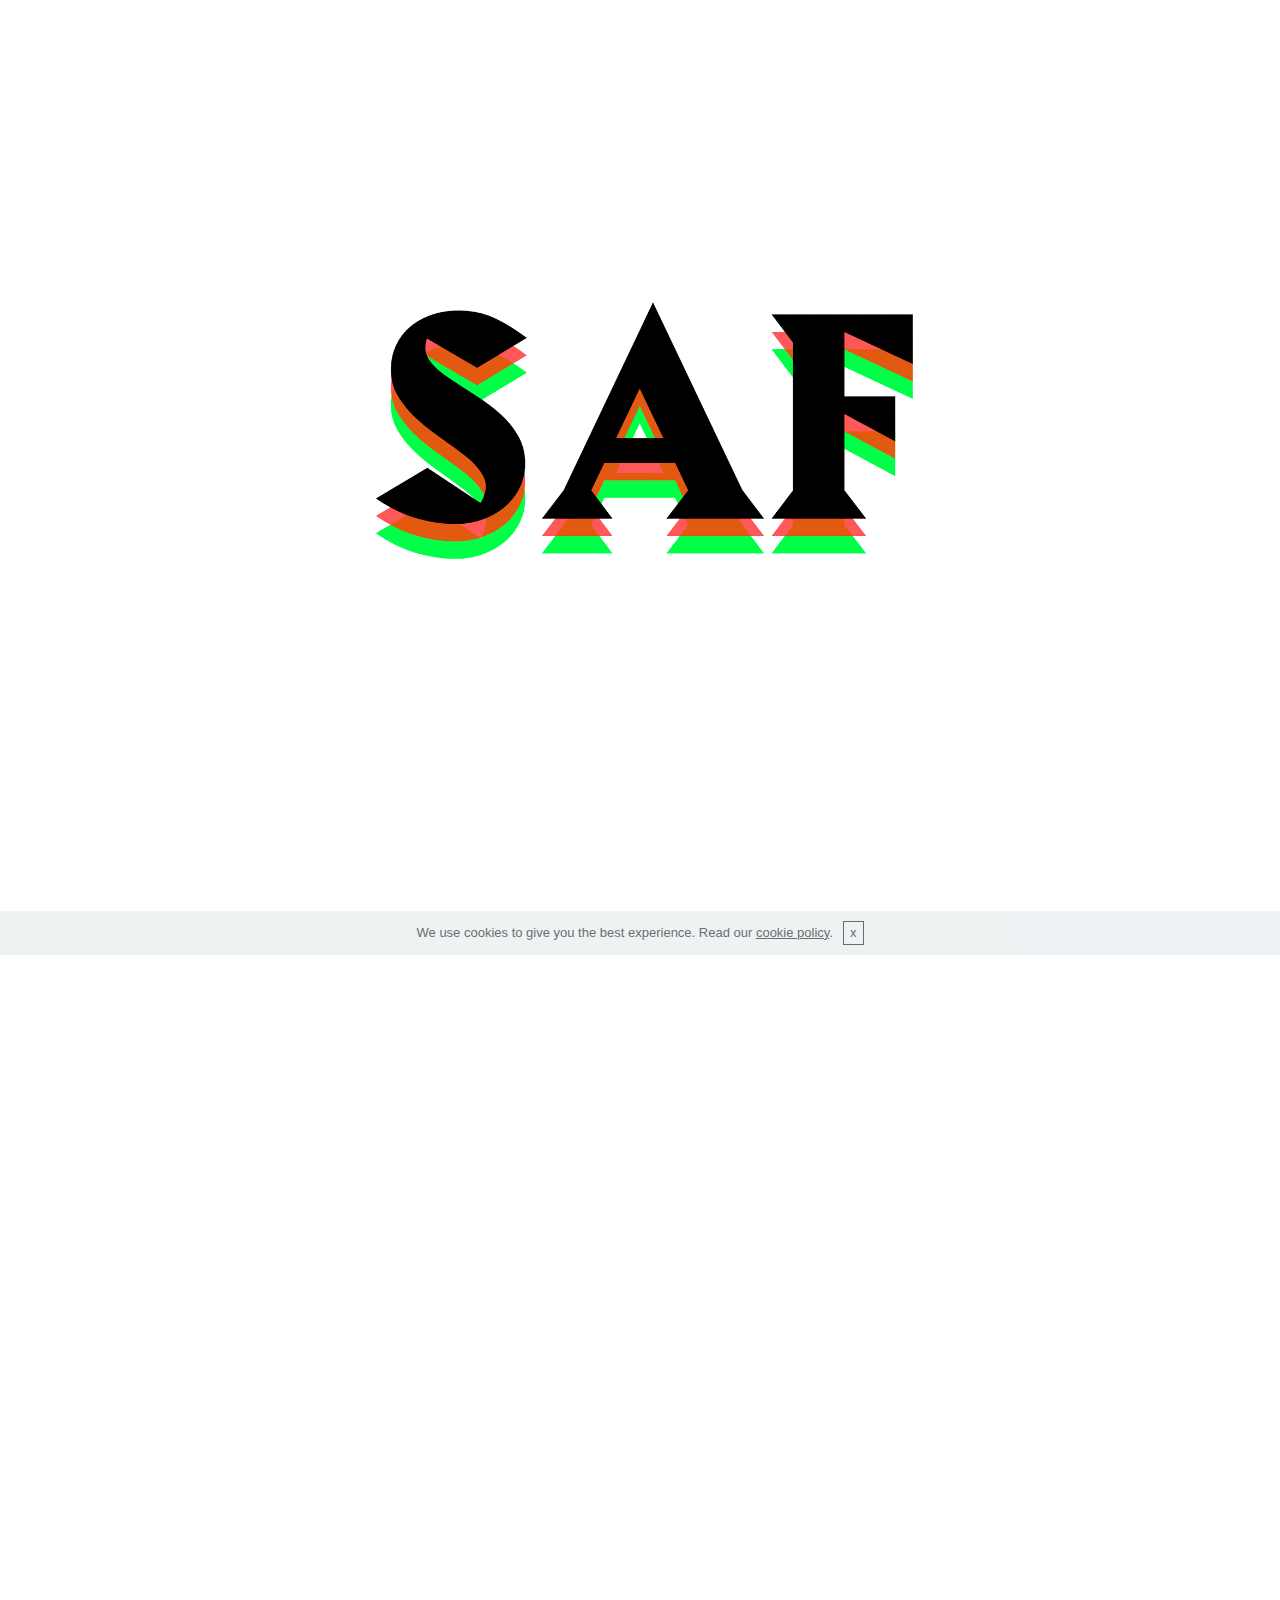
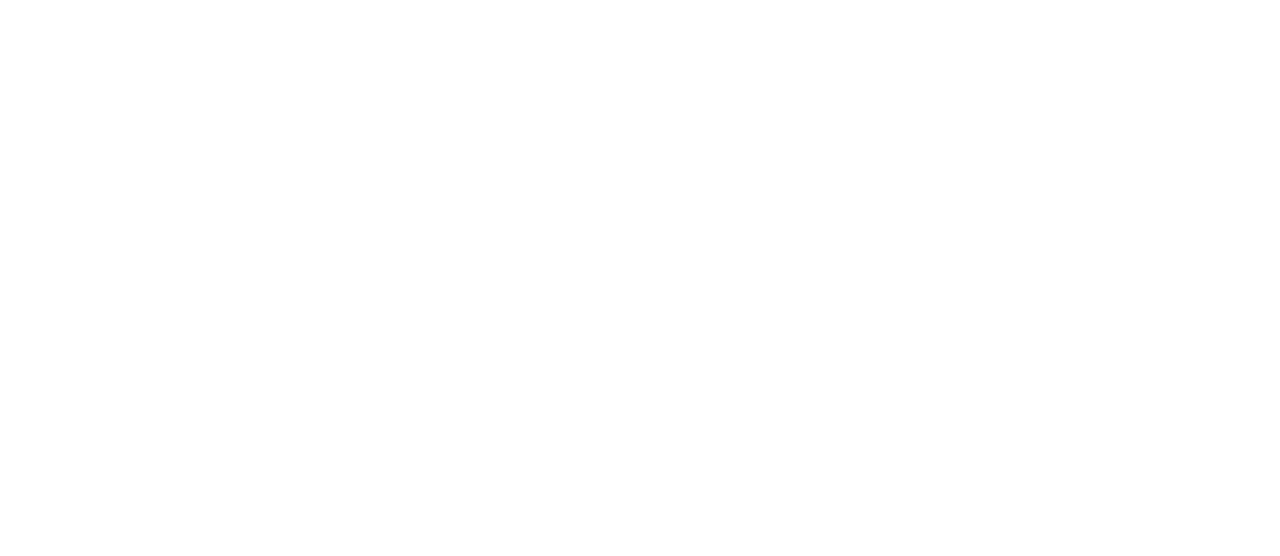
==== index.html @ 36c08fae "create github pages" ====
<!DOCTYPE html>
<html>
<head>
  <!-- Site made with Mobirise Website Builder v4.3.0, https://mobirise.com -->
  <meta charset="UTF-8">
  <meta http-equiv="X-UA-Compatible" content="IE=edge">
  <meta name="generator" content="Mobirise v4.3.0, mobirise.com">
  <meta name="viewport" content="width=device-width, initial-scale=1">
  <link rel="shortcut icon" href="assets/images/homepage-recovered-1.gif" type="image/x-icon">
  <meta name="description" content="">
  <title>Home</title>
  <link rel="stylesheet" href="assets/web/assets/mobirise-icons/mobirise-icons.css">
  <link rel="stylesheet" href="assets/tether/tether.min.css">
  <link rel="stylesheet" href="assets/bootstrap/css/bootstrap.min.css">
  <link rel="stylesheet" href="assets/bootstrap/css/bootstrap-grid.min.css">
  <link rel="stylesheet" href="assets/bootstrap/css/bootstrap-reboot.min.css">
  <link rel="stylesheet" href="assets/soundcloud-plugin/style.css">
  <link rel="stylesheet" href="assets/theme/css/style.css">
  <link href="assets/fonts/style.css" rel="stylesheet">
  <link rel="stylesheet" href="assets/mobirise/css/mbr-additional.css" type="text/css">
  
  
  
</head>
<body>

<!-- Google Analytics -->
<!-- Global Site Tag (gtag.js) - Google Analytics -->
<script async src="https://www.googletagmanager.com/gtag/js?id=UA-107715983-1"></script>
<script>
  window.dataLayer = window.dataLayer || [];
  function gtag(){dataLayer.push(arguments);}
  gtag('js', new Date());

  gtag('config', 'UA-107715983-1');
</script>

<!-- /Google Analytics -->


<section class="header4 cid-qJE13JvH3o mbr-fullscreen" id="header4-2g" data-rv-view="550">

    

    

    <div class="container">
        <div class="row justify-content-md-center">
            <div class="media-content col-md-10">
                
                
                <div class="mbr-text align-center mbr-white pb-3">
                    
                </div>
                
            </div>
        
            <div class="mbr-figure pt-5" style="width: 55%;">
                <a href="page1.html"><img src="assets/images/homepage-recovered-2.gif" alt="Mobirise" title="" media-simple="true"></a>
            </div>
        </div>
    </div>
</section>

<section class="engine"><a href="https://mobirise.co/i">build your own website for free</a></section><section class="mbr-section article content3 cid-qKWff7gWiV" id="content3-50" data-rv-view="553">
      
     

    <div class="container">
        <div class="media-container-row">
            <div class="row col-12 col-md-8">
                <div class="col-12 col-md-6 pr-lg-4 mbr-text mbr-fonts-style display-7"></div>
                <div class="col-12 col-md-6 pl-lg-4 mbr-text mbr-fonts-style display-7"></div>
            </div>
        </div>
    </div>
</section>

<section class="mbr-section article content3 cid-qKWffiNPc0" id="content3-52" data-rv-view="554">
      
     

    <div class="container">
        <div class="media-container-row">
            <div class="row col-12 col-md-8">
                <div class="col-12 col-md-6 pr-lg-4 mbr-text mbr-fonts-style display-7"></div>
                <div class="col-12 col-md-6 pl-lg-4 mbr-text mbr-fonts-style display-7"></div>
            </div>
        </div>
    </div>
</section>

<section class="mbr-section article content3 cid-qKWffiV5rG" id="content3-53" data-rv-view="555">
      
     

    <div class="container">
        <div class="media-container-row">
            <div class="row col-12 col-md-8">
                <div class="col-12 col-md-6 pr-lg-4 mbr-text mbr-fonts-style display-7"></div>
                <div class="col-12 col-md-6 pl-lg-4 mbr-text mbr-fonts-style display-7"></div>
            </div>
        </div>
    </div>
</section>

<section class="mbr-section article content3 cid-qKWffj2Pn0" id="content3-54" data-rv-view="556">
      
     

    <div class="container">
        <div class="media-container-row">
            <div class="row col-12 col-md-8">
                <div class="col-12 col-md-6 pr-lg-4 mbr-text mbr-fonts-style display-7"></div>
                <div class="col-12 col-md-6 pl-lg-4 mbr-text mbr-fonts-style display-7"></div>
            </div>
        </div>
    </div>
</section>

<section class="mbr-section article content3 cid-qKWffqukSW" id="content3-56" data-rv-view="557">
      
     

    <div class="container">
        <div class="media-container-row">
            <div class="row col-12 col-md-8">
                <div class="col-12 col-md-6 pr-lg-4 mbr-text mbr-fonts-style display-7"></div>
                <div class="col-12 col-md-6 pl-lg-4 mbr-text mbr-fonts-style display-7"></div>
            </div>
        </div>
    </div>
</section>

<section class="mbr-section article content3 cid-qKWffqznmw" id="content3-57" data-rv-view="558">
      
     

    <div class="container">
        <div class="media-container-row">
            <div class="row col-12 col-md-8">
                <div class="col-12 col-md-6 pr-lg-4 mbr-text mbr-fonts-style display-7"></div>
                <div class="col-12 col-md-6 pl-lg-4 mbr-text mbr-fonts-style display-7"></div>
            </div>
        </div>
    </div>
</section>

<section class="mbr-section article content3 cid-qKWffwe0BN" id="content3-59" data-rv-view="559">
      
     

    <div class="container">
        <div class="media-container-row">
            <div class="row col-12 col-md-8">
                <div class="col-12 col-md-6 pr-lg-4 mbr-text mbr-fonts-style display-7"></div>
                <div class="col-12 col-md-6 pl-lg-4 mbr-text mbr-fonts-style display-7"></div>
            </div>
        </div>
    </div>
</section>

<section class="mbr-section article content3 cid-qKWffCj4OP" id="content3-5b" data-rv-view="560">
      
     

    <div class="container">
        <div class="media-container-row">
            <div class="row col-12 col-md-8">
                <div class="col-12 col-md-6 pr-lg-4 mbr-text mbr-fonts-style display-7"></div>
                <div class="col-12 col-md-6 pl-lg-4 mbr-text mbr-fonts-style display-7"></div>
            </div>
        </div>
    </div>
</section>

<section class="header6 cid-qKWg7ZtNxW" data-bg-video="https://youtu.be/Cw1o5tjTwX0" id="header6-5h" data-rv-view="561">

    

    <div class="mbr-overlay" style="opacity: 1; background-color: rgb(255, 255, 255);">
    </div>

    <div class="container">
        <div class="row justify-content-md-center">
            <div class="mbr-white col-md-10">
                
                
                
            </div>
        </div>
    </div>

    
</section>

<section class="cid-qKWkJ3s5T2" id="video3-5o" data-rv-view="565">

    
    
    <figure class="mbr-figure align-center container">
        <div class="video-block" style="width: 20%;">
            <div><iframe class="mbr-embedded-video" src="https://www.youtube.com/embed/Cw1o5tjTwX0?rel=0&amp;amp;showinfo=0&amp;autoplay=1&amp;loop=1&amp;playlist=Cw1o5tjTwX0" width="800" height="600" frameborder="0" allowfullscreen></iframe></div>
        </div>
    </figure>
</section>


  <script src="assets/web/assets/jquery/jquery.min.js"></script>
  <script src="assets/popper/popper.min.js"></script>
  <script src="assets/tether/tether.min.js"></script>
  <script src="assets/bootstrap/js/bootstrap.min.js"></script>
  <script src="assets/cookies-alert-plugin/cookies-alert-core.js"></script>
  <script src="assets/cookies-alert-plugin/cookies-alert-script.js"></script>
  <script src="assets/jquery-mb-ytplayer/jquery.mb.ytplayer.min.js"></script>
  <script src="assets/jquery-mb-vimeo_player/jquery.mb.vimeo_player.js"></script>
  <script src="assets/smooth-scroll/smooth-scroll.js"></script>
  <script src="assets/theme/js/script.js"></script>
  
  
<input name="cookieData" type="hidden" data-cookie-text="We use cookies to give you the best experience. Read our <a href='page7.html'>cookie policy</a>.">
  </body>
</html>
---- assets/web/assets/mobirise-icons/mobirise-icons.css ----
@font-face {
  font-family: 'MobiriseIcons';
  src:  url('mobirise-icons.eot?spat4u');
  src:  url('mobirise-icons.eot?spat4u#iefix') format('embedded-opentype'),
    url('mobirise-icons.ttf?spat4u') format('truetype'),
    url('mobirise-icons.woff?spat4u') format('woff'),
    url('mobirise-icons.svg?spat4u#MobiriseIcons') format('svg');
  font-weight: normal;
  font-style: normal;
}

[class^="mbri-"], [class*=" mbri-"] {
  /* use !important to prevent issues with browser extensions that change fonts */
  font-family: MobiriseIcons !important;
  speak: none;
  font-style: normal;
  font-weight: normal;
  font-variant: normal;
  text-transform: none;
  line-height: 1;

  /* Better Font Rendering =========== */
  -webkit-font-smoothing: antialiased;
  -moz-osx-font-smoothing: grayscale;
}

.mbri-add-submenu:before {
  content: "\e900";
}
.mbri-alert:before {
  content: "\e901";
}
.mbri-align-center:before {
  content: "\e902";
}
.mbri-align-justify:before {
  content: "\e903";
}
.mbri-align-left:before {
  content: "\e904";
}
.mbri-align-right:before {
  content: "\e905";
}
.mbri-android:before {
  content: "\e906";
}
.mbri-apple:before {
  content: "\e907";
}
.mbri-arrow-down:before {
  content: "\e908";
}
.mbri-arrow-next:before {
  content: "\e909";
}
.mbri-arrow-prev:before {
  content: "\e90a";
}
.mbri-arrow-up:before {
  content: "\e90b";
}
.mbri-bold:before {
  content: "\e90c";
}
.mbri-bookmark:before {
  content: "\e90d";
}
.mbri-bootstrap:before {
  content: "\e90e";
}
.mbri-briefcase:before {
  content: "\e90f";
}
.mbri-browse:before {
  content: "\e910";
}
.mbri-bulleted-list:before {
  content: "\e911";
}
.mbri-calendar:before {
  content: "\e912";
}
.mbri-camera:before {
  content: "\e913";
}
.mbri-cart-add:before {
  content: "\e914";
}
.mbri-cart-full:before {
  content: "\e915";
}
.mbri-cash:before {
  content: "\e916";
}
.mbri-change-style:before {
  content: "\e917";
}
.mbri-chat:before {
  content: "\e918";
}
.mbri-clock:before {
  content: "\e919";
}
.mbri-close:before {
  content: "\e91a";
}
.mbri-cloud:before {
  content: "\e91b";
}
.mbri-code:before {
  content: "\e91c";
}
.mbri-contact-form:before {
  content: "\e91d";
}
.mbri-credit-card:before {
  content: "\e91e";
}
.mbri-cursor-click:before {
  content: "\e91f";
}
.mbri-cust-feedback:before {
  content: "\e920";
}
.mbri-database:before {
  content: "\e921";
}
.mbri-delivery:before {
  content: "\e922";
}
.mbri-desktop:before {
  content: "\e923";
}
.mbri-devices:before {
  content: "\e924";
}
.mbri-down:before {
  content: "\e925";
}
.mbri-download:before {
  content: "\e989";
}
.mbri-drag-n-drop:before {
  content: "\e927";
}
.mbri-drag-n-drop2:before {
  content: "\e928";
}
.mbri-edit:before {
  content: "\e929";
}
.mbri-edit2:before {
  content: "\e92a";
}
.mbri-error:before {
  content: "\e92b";
}
.mbri-extension:before {
  content: "\e92c";
}
.mbri-features:before {
  content: "\e92d";
}
.mbri-file:before {
  content: "\e92e";
}
.mbri-flag:before {
  content: "\e92f";
}
.mbri-folder:before {
  content: "\e930";
}
.mbri-gift:before {
  content: "\e931";
}
.mbri-github:before {
  content: "\e932";
}
.mbri-globe:before {
  content: "\e933";
}
.mbri-globe-2:before {
  content: "\e934";
}
.mbri-growing-chart:before {
  content: "\e935";
}
.mbri-hearth:before {
  content: "\e936";
}
.mbri-help:before {
  content: "\e937";
}
.mbri-home:before {
  content: "\e938";
}
.mbri-hot-cup:before {
  content: "\e939";
}
.mbri-idea:before {
  content: "\e93a";
}
.mbri-image-gallery:before {
  content: "\e93b";
}
.mbri-image-slider:before {
  content: "\e93c";
}
.mbri-info:before {
  content: "\e93d";
}
.mbri-italic:before {
  content: "\e93e";
}
.mbri-key:before {
  content: "\e93f";
}
.mbri-laptop:before {
  content: "\e940";
}
.mbri-layers:before {
  content: "\e941";
}
.mbri-left-right:before {
  content: "\e942";
}
.mbri-left:before {
  content: "\e943";
}
.mbri-letter:before {
  content: "\e944";
}
.mbri-like:before {
  content: "\e945";
}
.mbri-link:before {
  content: "\e946";
}
.mbri-lock:before {
  content: "\e947";
}
.mbri-login:before {
  content: "\e948";
}
.mbri-logout:before {
  content: "\e949";
}
.mbri-magic-stick:before {
  content: "\e94a";
}
.mbri-map-pin:before {
  content: "\e94b";
}
.mbri-menu:before {
  content: "\e94c";
}
.mbri-mobile:before {
  content: "\e94d";
}
.mbri-mobile2:before {
  content: "\e94e";
}
.mbri-mobirise:before {
  content: "\e94f";
}
.mbri-more-horizontal:before {
  content: "\e950";
}
.mbri-more-vertical:before {
  content: "\e951";
}
.mbri-music:before {
  content: "\e952";
}
.mbri-new-file:before {
  content: "\e953";
}
.mbri-numbered-list:before {
  content: "\e954";
}
.mbri-opened-folder:before {
  content: "\e955";
}
.mbri-pages:before {
  content: "\e956";
}
.mbri-paper-plane:before {
  content: "\e957";
}
.mbri-paperclip:before {
  content: "\e958";
}
.mbri-photo:before {
  content: "\e959";
}
.mbri-photos:before {
  content: "\e95a";
}
.mbri-pin:before {
  content: "\e95b";
}
.mbri-play:before {
  content: "\e95c";
}
.mbri-plus:before {
  content: "\e95d";
}
.mbri-preview:before {
  content: "\e95e";
}
.mbri-print:before {
  content: "\e95f";
}
.mbri-protect:before {
  content: "\e960";
}
.mbri-question:before {
  content: "\e961";
}
.mbri-quote-left:before {
  content: "\e962";
}
.mbri-quote-right:before {
  content: "\e963";
}
.mbri-refresh:before {
  content: "\e964";
}
.mbri-responsive:before {
  content: "\e965";
}
.mbri-right:before {
  content: "\e966";
}
.mbri-rocket:before {
  content: "\e967";
}
.mbri-sad-face:before {
  content: "\e968";
}
.mbri-sale:before {
  content: "\e969";
}
.mbri-save:before {
  content: "\e96a";
}
.mbri-search:before {
  content: "\e96b";
}
.mbri-setting:before {
  content: "\e96c";
}
.mbri-setting2:before {
  content: "\e96d";
}
.mbri-setting3:before {
  content: "\e96e";
}
.mbri-share:before {
  content: "\e96f";
}
.mbri-shopping-bag:before {
  content: "\e970";
}
.mbri-shopping-basket:before {
  content: "\e971";
}
.mbri-shopping-cart:before {
  content: "\e972";
}
.mbri-sites:before {
  content: "\e973";
}
.mbri-smile-face:before {
  content: "\e974";
}
.mbri-speed:before {
  content: "\e975";
}
.mbri-star:before {
  content: "\e976";
}
.mbri-success:before {
  content: "\e977";
}
.mbri-sun:before {
  content: "\e978";
}
.mbri-sun2:before {
  content: "\e979";
}
.mbri-tablet:before {
  content: "\e97a";
}
.mbri-tablet-vertical:before {
  content: "\e97b";
}
.mbri-target:before {
  content: "\e97c";
}
.mbri-timer:before {
  content: "\e97d";
}
.mbri-to-ftp:before {
  content: "\e97e";
}
.mbri-to-local-drive:before {
  content: "\e97f";
}
.mbri-touch-swipe:before {
  content: "\e980";
}
.mbri-touch:before {
  content: "\e981";
}
.mbri-trash:before {
  content: "\e982";
}
.mbri-underline:before {
  content: "\e983";
}
.mbri-unlink:before {
  content: "\e984";
}
.mbri-unlock:before {
  content: "\e985";
}
.mbri-up-down:before {
  content: "\e986";
}
.mbri-up:before {
  content: "\e987";
}
.mbri-update:before {
  content: "\e988";
}
.mbri-upload:before {
 content: "\e926"; 
}
.mbri-user:before {
  content: "\e98a";
}
.mbri-user2:before {
  content: "\e98b";
}
.mbri-users:before {
  content: "\e98c";
}
.mbri-video:before {
  content: "\e98d";
}
.mbri-video-play:before {
  content: "\e98e";
}
.mbri-watch:before {
  content: "\e98f";
}
.mbri-website-theme:before {
  content: "\e990";
}
.mbri-wifi:before {
  content: "\e991";
}
.mbri-windows:before {
  content: "\e992";
}
.mbri-zoom-out:before {
  content: "\e993";
}
.mbri-redo:before {
  content: "\e994";
}
.mbri-undo:before {
  content: "\e995";
}
---- assets/soundcloud-plugin/style.css ----
.addons-container {
  position: relative;
  margin-left: auto;
  margin-right: auto;
  padding-right: 15px;
  padding-left: 15px; }
  @media (min-width: 576px) {
    .addons-container {
      padding-right: 15px;
      padding-left: 15px; } }
  @media (min-width: 768px) {
    .addons-container {
      padding-right: 15px;
      padding-left: 15px; } }
  @media (min-width: 992px) {
    .addons-container {
      padding-right: 15px;
      padding-left: 15px; } }
  @media (min-width: 1200px) {
    .addons-container {
      padding-right: 15px;
      padding-left: 15px; } }
  @media (min-width: 576px) {
    .addons-container {
      width: 540px;
      max-width: 100%; } }
  @media (min-width: 768px) {
    .addons-container {
      width: 720px;
      max-width: 100%; } }
  @media (min-width: 992px) {
    .addons-container {
      width: 960px;
      max-width: 100%; } }
  @media (min-width: 1200px) {
    .addons-container {
      width: 1140px;
      max-width: 100%; } }

.addons-container-inner{
    position: relative;
    width: 100%;
    min-height: 1px;
    padding-right: 15px;
    padding-left: 15px;
}
@media (min-width: 567px) {
    .addons-container-inner{
        -ms-flex: 0 0 66.666667%;
        flex: 0 0 66.666667%;
        max-width: 66.666667%;
    }
}
.addons-row{
    display: flex;
    justify-content:center;
}
---- assets/theme/css/style.css ----
/*!
 * Mobirise v4 theme (https://mobirise.com/)
 * Copyright 2017 Mobirise
 */
section {
  background-color: #eeeeee; }

section,
.container,
.container-fluid {
  position: relative;
  word-wrap: break-word; }

a.mbr-iconfont:hover {
  text-decoration: none; }

.article .lead p, .article .lead ul, .article .lead ol, .article .lead pre, .article .lead blockquote {
  margin-bottom: 0; }

a {
  font-style: normal;
  font-weight: 400;
  cursor: pointer; }
  a, a:hover {
    text-decoration: none; }

figure {
  margin-bottom: 0; }

body {
  color: #232323; }

h1, h2, h3, h4, h5, h6,
.h1, .h2, .h3, .h4, .h5, .h6,
.display-1, .display-2, .display-3, .display-4 {
  line-height: 1;
  word-break: break-word;
  word-wrap: break-word; }

b, strong {
  font-weight: bold; }

blockquote {
  padding: 10px 0 10px 20px;
  position: relative;
  border-left: 2px solid;
  border-color: #ff3366; }

input:-webkit-autofill, input:-webkit-autofill:hover, input:-webkit-autofill:focus, input:-webkit-autofill:active {
  transition-delay: 9999s;
  transition-property: background-color, color; }

textarea[type="hidden"] {
  display: none; }

body {
  position: relative; }

section {
  background-position: 50% 50%;
  background-repeat: no-repeat;
  background-size: cover; }
  section .mbr-background-video,
  section .mbr-background-video-preview {
    position: absolute;
    bottom: 0;
    left: 0;
    right: 0;
    top: 0; }

.hidden {
  visibility: hidden; }

.mbr-z-index20 {
  z-index: 20; }

/*! Base colors */
.mbr-white {
  color: #ffffff; }

.mbr-black {
  color: #000000; }

.mbr-bg-white {
  background-color: #ffffff; }

.mbr-bg-black {
  background-color: #000000; }

/*! Text-aligns */
.align-left {
  text-align: left; }

.align-center {
  text-align: center; }

.align-right {
  text-align: right; }

@media (max-width: 767px) {
  .align-left, .align-center, .align-right, .mbr-section-btn, .mbr-section-title {
    text-align: center; } }
/*! Font-weight  */
.mbr-light {
  font-weight: 300; }

.mbr-regular {
  font-weight: 400; }

.mbr-semibold {
  font-weight: 500; }

.mbr-bold {
  font-weight: 700; }

/*! Media  */
.media-size-item {
  -webkit-flex: 1 1 auto;
  -moz-flex: 1 1 auto;
  -ms-flex: 1 1 auto;
  -o-flex: 1 1 auto;
  flex: 1 1 auto; }

.media-content {
  -webkit-flex-basis: 100%;
  flex-basis: 100%; }

.media-container-row {
  display: -ms-flexbox;
  display: -webkit-flex;
  display: flex;
  -webkit-flex-direction: row;
  -ms-flex-direction: row;
  flex-direction: row;
  -webkit-flex-wrap: wrap;
  -ms-flex-wrap: wrap;
  flex-wrap: wrap;
  -webkit-justify-content: center;
  -ms-flex-pack: center;
  justify-content: center;
  -webkit-align-content: center;
  -ms-flex-line-pack: center;
  align-content: center;
  -webkit-align-items: start;
  -ms-flex-align: start;
  align-items: start; }
  .media-container-row .media-size-item {
    width: 400px; }

.media-container-column {
  display: -ms-flexbox;
  display: -webkit-flex;
  display: flex;
  -webkit-flex-direction: column;
  -ms-flex-direction: column;
  flex-direction: column;
  -webkit-flex-wrap: wrap;
  -ms-flex-wrap: wrap;
  flex-wrap: wrap;
  -webkit-justify-content: center;
  -ms-flex-pack: center;
  justify-content: center;
  -webkit-align-content: center;
  -ms-flex-line-pack: center;
  align-content: center;
  -webkit-align-items: stretch;
  -ms-flex-align: stretch;
  align-items: stretch; }
  .media-container-column > * {
    width: 100%; }

@media (min-width: 992px) {
  .media-container-row {
    -webkit-flex-wrap: nowrap;
    -ms-flex-wrap: nowrap;
    flex-wrap: nowrap; } }
figure {
  overflow: hidden; }

figure[mbr-media-size] {
  transition: width 0.1s; }

.mbr-figure img, .mbr-figure iframe {
  display: block;
  width: 100%; }

.card {
  background-color: transparent;
  border: none; }

.card-img {
  text-align: center;
  flex-shrink: 0; }

.media {
  max-width: 100%;
  margin: 0 auto; }

.mbr-figure {
  -ms-flex-item-align: center;
  -ms-grid-row-align: center;
  -webkit-align-self: center;
  align-self: center; }

.media-container > div {
  max-width: 100%; }

.mbr-figure img, .card-img img {
  width: 100%; }

@media (max-width: 991px) {
  .media-size-item {
    width: auto !important; }

  .media {
    width: auto; }

  .mbr-figure {
    width: 100% !important; } }
/*! Buttons */
.mbr-section-btn {
  margin-left: -.25rem;
  margin-right: -.25rem;
  font-size: 0; }

nav .mbr-section-btn {
  margin-left: 0rem;
  margin-right: 0rem; }

/*! Btn icon margin */
.btn .mbr-iconfont, .btn.btn-sm .mbr-iconfont {
  cursor: pointer;
  margin-right: 0.5rem; }

.btn.btn-md .mbr-iconfont, .btn.btn-md .mbr-iconfont {
  margin-right: 0.8rem; }

.mbr-regular {
  font-weight: 400; }

.mbr-semibold {
  font-weight: 500; }

.mbr-bold {
  font-weight: 700; }

[type="submit"] {
  -webkit-appearance: none; }

/*! Full-screen */
.mbr-fullscreen .mbr-overlay {
  min-height: 100vh; }

.mbr-fullscreen {
  display: flex;
  display: -webkit-flex;
  display: -moz-flex;
  display: -ms-flex;
  display: -o-flex;
  align-items: center;
  -webkit-align-items: center;
  min-height: 100vh;
  padding-top: 3rem;
  padding-bottom: 3rem; }

/*! Map */
.map {
  height: 25rem;
  position: relative; }
  .map iframe {
    width: 100%;
    height: 100%; }

/* Form */
.form-asterisk {
  font-family: initial;
  position: absolute;
  top: -2px;
  font-weight: normal; }

/*! Scroll to top arrow */
.mbr-arrow-up {
  bottom: 25px;
  right: 90px;
  position: fixed;
  text-align: right;
  z-index: 5000;
  color: #ffffff;
  font-size: 32px;
  transform: rotate(180deg);
  -webkit-transform: rotate(180deg); }

.mbr-arrow-up a {
  background: rgba(0, 0, 0, 0.2);
  border-radius: 3px;
  color: #fff;
  display: inline-block;
  height: 60px;
  width: 60px;
  outline-style: none !important;
  position: relative;
  text-decoration: none;
  transition: all .3s ease-in-out;
  cursor: pointer;
  text-align: center; }
  .mbr-arrow-up a:hover {
    background-color: rgba(0, 0, 0, 0.4); }
  .mbr-arrow-up a i {
    line-height: 60px; }

.mbr-arrow-up-icon {
  display: block;
  color: #fff; }

.mbr-arrow-up-icon::before {
  content: "\203a";
  display: inline-block;
  font-family: serif;
  font-size: 32px;
  line-height: 1;
  font-style: normal;
  position: relative;
  top: 6px;
  left: -4px;
  -webkit-transform: rotate(-90deg);
  transform: rotate(-90deg); }

/*! Arrow Down */
.mbr-arrow {
  position: absolute;
  bottom: 45px;
  left: 50%;
  width: 60px;
  height: 60px;
  cursor: pointer;
  background-color: rgba(80, 80, 80, 0.5);
  border-radius: 50%;
  -webkit-transform: translateX(-50%);
  transform: translateX(-50%); }
  .mbr-arrow > a {
    display: inline-block;
    text-decoration: none;
    outline-style: none;
    -webkit-animation: arrowdown 1.7s ease-in-out infinite;
    animation: arrowdown 1.7s ease-in-out infinite; }
    .mbr-arrow > a > i {
      position: absolute;
      top: -2px;
      left: 15px;
      font-size: 2rem; }

@keyframes arrowdown {
  0% {
    transform: translateY(0px);
    -webkit-transform: translateY(0px); }
  50% {
    transform: translateY(-5px);
    -webkit-transform: translateY(-5px); }
  100% {
    transform: translateY(0px);
    -webkit-transform: translateY(0px); } }
@-webkit-keyframes arrowdown {
  0% {
    transform: translateY(0px);
    -webkit-transform: translateY(0px); }
  50% {
    transform: translateY(-5px);
    -webkit-transform: translateY(-5px); }
  100% {
    transform: translateY(0px);
    -webkit-transform: translateY(0px); } }
@media (max-width: 500px) {
  .mbr-arrow-up {
    left: 50%;
    right: auto;
    transform: translateX(-50%) rotate(180deg);
    -webkit-transform: translateX(-50%) rotate(180deg); } }
/*Gradients animation*/
@keyframes gradient-animation {
  from {
    background-position: 0% 100%;
    animation-timing-function: ease-in-out; }
  to {
    background-position: 100% 0%;
    animation-timing-function: ease-in-out; } }
@-webkit-keyframes gradient-animation {
  from {
    background-position: 0% 100%;
    animation-timing-function: ease-in-out; }
  to {
    background-position: 100% 0%;
    animation-timing-function: ease-in-out; } }
.bg-gradient {
  background-size: 200% 200%;
  animation: gradient-animation 5s infinite alternate;
  -webkit-animation: gradient-animation 5s infinite alternate; }

.menu .navbar-brand {
  display: -webkit-flex; }
  .menu .navbar-brand span {
    display: flex;
    display: -webkit-flex; }
  .menu .navbar-brand .navbar-caption-wrap {
    display: -webkit-flex; }
  .menu .navbar-brand .navbar-logo img {
    display: -webkit-flex; }
@media (min-width: 768px) and (max-width: 991px) {
  .menu .navbar-toggleable-sm .navbar-nav {
    display: -webkit-box;
    display: -webkit-flex;
    display: -ms-flexbox; } }
@media (min-width: 992px) {
  .menu .navbar-nav.nav-dropdown {
    display: -webkit-flex; }
  .menu .navbar-toggleable-sm .navbar-collapse {
    display: -webkit-flex !important; } }

/*# sourceMappingURL=style.css.map */
.engine {
	position: absolute;
	text-indent: -2400px;
	text-align: center;
	padding: 0;
	top: 0;
	left: -2400px;
}
---- assets/fonts/style.css ----
@font-face {
   font-family: 'Helvetica';
   src: url('Helvetica/font.ttf');
}
---- assets/mobirise/css/mbr-additional.css ----
body {
  font-style: normal;
  line-height: 1.5;
}
.mbr-section-title {
  font-style: normal;
  line-height: 1.2;
}
.mbr-section-subtitle {
  line-height: 1.3;
}
.mbr-text {
  font-style: normal;
  line-height: 1.6;
}
.display-1 {
  font-family: 'Helvetica';
  font-size: 4.25rem;
}
.display-1 > .mbr-iconfont {
  font-size: 6.8rem;
}
.display-2 {
  font-family: 'Helvetica';
  font-size: 3rem;
}
.display-2 > .mbr-iconfont {
  font-size: 4.8rem;
}
.display-4 {
  font-family: 'Helvetica';
  font-size: 1rem;
}
.display-4 > .mbr-iconfont {
  font-size: 1.6rem;
}
.display-5 {
  font-family: 'Helvetica';
  font-size: 1.6rem;
}
.display-5 > .mbr-iconfont {
  font-size: 2.56rem;
}
.display-7 {
  font-family: 'Helvetica';
  font-size: 1rem;
}
.display-7 > .mbr-iconfont {
  font-size: 1.6rem;
}
/* ---- Fluid typography for mobile devices ---- */
/* 1.4 - font scale ratio ( bootstrap == 1.42857 ) */
/* 100vw - current viewport width */
/* (48 - 20)  48 == 48rem == 768px, 20 == 20rem == 320px(minimal supported viewport) */
/* 0.65 - min scale variable, may vary */
@media (max-width: 768px) {
  .display-1 {
    font-size: 3.4rem;
    font-size: calc( 2.1374999999999997rem + (4.25 - 2.1374999999999997) * ((100vw - 20rem) / (48 - 20)));
    line-height: calc( 1.4 * (2.1374999999999997rem + (4.25 - 2.1374999999999997) * ((100vw - 20rem) / (48 - 20))));
  }
  .display-2 {
    font-size: 2.4rem;
    font-size: calc( 1.7rem + (3 - 1.7) * ((100vw - 20rem) / (48 - 20)));
    line-height: calc( 1.4 * (1.7rem + (3 - 1.7) * ((100vw - 20rem) / (48 - 20))));
  }
  .display-4 {
    font-size: 0.8rem;
    font-size: calc( 1rem + (1 - 1) * ((100vw - 20rem) / (48 - 20)));
    line-height: calc( 1.4 * (1rem + (1 - 1) * ((100vw - 20rem) / (48 - 20))));
  }
  .display-5 {
    font-size: 1.28rem;
    font-size: calc( 1.21rem + (1.6 - 1.21) * ((100vw - 20rem) / (48 - 20)));
    line-height: calc( 1.4 * (1.21rem + (1.6 - 1.21) * ((100vw - 20rem) / (48 - 20))));
  }
}
/* Buttons */
.btn {
  font-weight: 500;
  border-width: 2px;
  font-style: normal;
  letter-spacing: 1px;
  margin: .4rem .8rem;
  white-space: normal;
  -webkit-transition: all 0.3s ease-in-out;
  -moz-transition: all 0.3s ease-in-out;
  transition: all 0.3s ease-in-out;
  padding: 1rem 3rem;
  border-radius: 3px;
  display: inline-flex;
  align-items: center;
  justify-content: center;
  word-break: break-word;
}
.btn-sm {
  font-weight: 500;
  letter-spacing: 1px;
  -webkit-transition: all 0.3s ease-in-out;
  -moz-transition: all 0.3s ease-in-out;
  transition: all 0.3s ease-in-out;
  padding: 0.6rem 1.5rem;
  border-radius: 3px;
}
.btn-md {
  font-weight: 500;
  letter-spacing: 1px;
  margin: .4rem .8rem !important;
  -webkit-transition: all 0.3s ease-in-out;
  -moz-transition: all 0.3s ease-in-out;
  transition: all 0.3s ease-in-out;
  padding: 1rem 3rem;
  border-radius: 3px;
}
.btn-lg {
  font-weight: 500;
  letter-spacing: 1px;
  margin: .4rem .8rem !important;
  -webkit-transition: all 0.3s ease-in-out;
  -moz-transition: all 0.3s ease-in-out;
  transition: all 0.3s ease-in-out;
  padding: 1.2rem 3.2rem;
  border-radius: 3px;
}
.bg-primary {
  background-color: #f7ed4a !important;
}
.bg-success {
  background-color: #f7ed4a !important;
}
.bg-info {
  background-color: #82786e !important;
}
.bg-warning {
  background-color: #879a9f !important;
}
.bg-danger {
  background-color: #b1a374 !important;
}
.btn-primary,
.btn-primary:active,
.btn-primary.active {
  background-color: #f7ed4a;
  border-color: #f7ed4a;
  color: #ffffff;
}
.btn-primary:hover,
.btn-primary:focus,
.btn-primary.focus {
  color: #ffffff;
  background-color: #eadd0a;
  border-color: #eadd0a;
}
.btn-primary.disabled,
.btn-primary:disabled {
  color: #ffffff !important;
  background-color: #eadd0a !important;
  border-color: #eadd0a !important;
}
.btn-secondary,
.btn-secondary:active,
.btn-secondary.active {
  background-color: #ff3366;
  border-color: #ff3366;
  color: #ffffff;
}
.btn-secondary:hover,
.btn-secondary:focus,
.btn-secondary.focus {
  color: #ffffff;
  background-color: #e50039;
  border-color: #e50039;
}
.btn-secondary.disabled,
.btn-secondary:disabled {
  color: #ffffff !important;
  background-color: #e50039 !important;
  border-color: #e50039 !important;
}
.btn-info,
.btn-info:active,
.btn-info.active {
  background-color: #82786e;
  border-color: #82786e;
  color: #ffffff;
}
.btn-info:hover,
.btn-info:focus,
.btn-info.focus {
  color: #ffffff;
  background-color: #59524b;
  border-color: #59524b;
}
.btn-info.disabled,
.btn-info:disabled {
  color: #ffffff !important;
  background-color: #59524b !important;
  border-color: #59524b !important;
}
.btn-success,
.btn-success:active,
.btn-success.active {
  background-color: #f7ed4a;
  border-color: #f7ed4a;
  color: #ffffff;
}
.btn-success:hover,
.btn-success:focus,
.btn-success.focus {
  color: #ffffff;
  background-color: #eadd0a;
  border-color: #eadd0a;
}
.btn-success.disabled,
.btn-success:disabled {
  color: #ffffff !important;
  background-color: #eadd0a !important;
  border-color: #eadd0a !important;
}
.btn-warning,
.btn-warning:active,
.btn-warning.active {
  background-color: #879a9f;
  border-color: #879a9f;
  color: #ffffff;
}
.btn-warning:hover,
.btn-warning:focus,
.btn-warning.focus {
  color: #ffffff;
  background-color: #617479;
  border-color: #617479;
}
.btn-warning.disabled,
.btn-warning:disabled {
  color: #ffffff !important;
  background-color: #617479 !important;
  border-color: #617479 !important;
}
.btn-danger,
.btn-danger:active,
.btn-danger.active {
  background-color: #b1a374;
  border-color: #b1a374;
  color: #ffffff;
}
.btn-danger:hover,
.btn-danger:focus,
.btn-danger.focus {
  color: #ffffff;
  background-color: #8b7d4e;
  border-color: #8b7d4e;
}
.btn-danger.disabled,
.btn-danger:disabled {
  color: #ffffff !important;
  background-color: #8b7d4e !important;
  border-color: #8b7d4e !important;
}
.btn-white {
  color: #333333 !important;
}
.btn-white,
.btn-white:active,
.btn-white.active {
  background-color: #ffffff;
  border-color: #ffffff;
  color: #ffffff;
}
.btn-white:hover,
.btn-white:focus,
.btn-white.focus {
  color: #ffffff;
  background-color: #d4d4d4;
  border-color: #d4d4d4;
}
.btn-white.disabled,
.btn-white:disabled {
  color: #ffffff !important;
  background-color: #d4d4d4 !important;
  border-color: #d4d4d4 !important;
}
.btn-black,
.btn-black:active,
.btn-black.active {
  background-color: #333333;
  border-color: #333333;
  color: #ffffff;
}
.btn-black:hover,
.btn-black:focus,
.btn-black.focus {
  color: #ffffff;
  background-color: #0d0d0d;
  border-color: #0d0d0d;
}
.btn-black.disabled,
.btn-black:disabled {
  color: #ffffff !important;
  background-color: #0d0d0d !important;
  border-color: #0d0d0d !important;
}
.btn-primary-outline,
.btn-primary-outline:active,
.btn-primary-outline.active {
  background: none;
  border-color: #d2c609;
  color: #d2c609;
}
.btn-primary-outline:hover,
.btn-primary-outline:focus,
.btn-primary-outline.focus {
  color: #ffffff;
  background-color: #f7ed4a;
  border-color: #f7ed4a;
}
.btn-primary-outline.disabled,
.btn-primary-outline:disabled {
  color: #ffffff !important;
  background-color: #f7ed4a !important;
  border-color: #f7ed4a !important;
}
.btn-secondary-outline,
.btn-secondary-outline:active,
.btn-secondary-outline.active {
  background: none;
  border-color: #cc0033;
  color: #cc0033;
}
.btn-secondary-outline:hover,
.btn-secondary-outline:focus,
.btn-secondary-outline.focus {
  color: #ffffff;
  background-color: #ff3366;
  border-color: #ff3366;
}
.btn-secondary-outline.disabled,
.btn-secondary-outline:disabled {
  color: #ffffff !important;
  background-color: #ff3366 !important;
  border-color: #ff3366 !important;
}
.btn-info-outline,
.btn-info-outline:active,
.btn-info-outline.active {
  background: none;
  border-color: #4b453f;
  color: #4b453f;
}
.btn-info-outline:hover,
.btn-info-outline:focus,
.btn-info-outline.focus {
  color: #ffffff;
  background-color: #82786e;
  border-color: #82786e;
}
.btn-info-outline.disabled,
.btn-info-outline:disabled {
  color: #ffffff !important;
  background-color: #82786e !important;
  border-color: #82786e !important;
}
.btn-success-outline,
.btn-success-outline:active,
.btn-success-outline.active {
  background: none;
  border-color: #d2c609;
  color: #d2c609;
}
.btn-success-outline:hover,
.btn-success-outline:focus,
.btn-success-outline.focus {
  color: #ffffff;
  background-color: #f7ed4a;
  border-color: #f7ed4a;
}
.btn-success-outline.disabled,
.btn-success-outline:disabled {
  color: #ffffff !important;
  background-color: #f7ed4a !important;
  border-color: #f7ed4a !important;
}
.btn-warning-outline,
.btn-warning-outline:active,
.btn-warning-outline.active {
  background: none;
  border-color: #55666b;
  color: #55666b;
}
.btn-warning-outline:hover,
.btn-warning-outline:focus,
.btn-warning-outline.focus {
  color: #ffffff;
  background-color: #879a9f;
  border-color: #879a9f;
}
.btn-warning-outline.disabled,
.btn-warning-outline:disabled {
  color: #ffffff !important;
  background-color: #879a9f !important;
  border-color: #879a9f !important;
}
.btn-danger-outline,
.btn-danger-outline:active,
.btn-danger-outline.active {
  background: none;
  border-color: #7a6e45;
  color: #7a6e45;
}
.btn-danger-outline:hover,
.btn-danger-outline:focus,
.btn-danger-outline.focus {
  color: #ffffff;
  background-color: #b1a374;
  border-color: #b1a374;
}
.btn-danger-outline.disabled,
.btn-danger-outline:disabled {
  color: #ffffff !important;
  background-color: #b1a374 !important;
  border-color: #b1a374 !important;
}
.btn-black-outline,
.btn-black-outline:active,
.btn-black-outline.active {
  background: none;
  border-color: #000000;
  color: #000000;
}
.btn-black-outline:hover,
.btn-black-outline:focus,
.btn-black-outline.focus {
  color: #ffffff;
  background-color: #333333;
  border-color: #333333;
}
.btn-black-outline.disabled,
.btn-black-outline:disabled {
  color: #ffffff !important;
  background-color: #333333 !important;
  border-color: #333333 !important;
}
.btn-white-outline,
.btn-white-outline:active,
.btn-white-outline.active {
  background: none;
  border-color: #ffffff;
  color: #ffffff;
}
.btn-white-outline:hover,
.btn-white-outline:focus,
.btn-white-outline.focus {
  color: #333333;
  background-color: #ffffff;
  border-color: #ffffff;
}
.text-primary {
  color: #f7ed4a !important;
}
.text-secondary {
  color: #ff3366 !important;
}
.text-success {
  color: #f7ed4a !important;
}
.text-info {
  color: #82786e !important;
}
.text-warning {
  color: #879a9f !important;
}
.text-danger {
  color: #b1a374 !important;
}
.text-white {
  color: #ffffff !important;
}
.text-black {
  color: #000000 !important;
}
a.text-primary:hover,
a.text-primary:focus {
  color: #d2c609 !important;
}
a.text-secondary:hover,
a.text-secondary:focus {
  color: #cc0033 !important;
}
a.text-success:hover,
a.text-success:focus {
  color: #d2c609 !important;
}
a.text-info:hover,
a.text-info:focus {
  color: #4b453f !important;
}
a.text-warning:hover,
a.text-warning:focus {
  color: #55666b !important;
}
a.text-danger:hover,
a.text-danger:focus {
  color: #7a6e45 !important;
}
a.text-white:hover,
a.text-white:focus {
  color: #b3b3b3 !important;
}
a.text-black:hover,
a.text-black:focus {
  color: #4d4d4d !important;
}
.alert-success {
  background-color: #70c770;
}
.alert-info {
  background-color: #82786e;
}
.alert-warning {
  background-color: #879a9f;
}
.alert-danger {
  background-color: #b1a374;
}
.mbr-gallery-filter li.active .btn {
  background-color: #f7ed4a;
  border-color: #f7ed4a;
  color: #585304;
}
.mbr-gallery-filter li.active .btn:focus {
  box-shadow: none;
}
.btn-form {
  border-radius: 0;
}
.btn-form:hover {
  cursor: pointer;
}
a,
a:hover {
  color: #f7ed4a;
}
.mbr-plan-header.bg-primary .mbr-plan-subtitle,
.mbr-plan-header.bg-primary .mbr-plan-price-desc {
  color: #ffffff;
}
.mbr-plan-header.bg-success .mbr-plan-subtitle,
.mbr-plan-header.bg-success .mbr-plan-price-desc {
  color: #ffffff;
}
.mbr-plan-header.bg-info .mbr-plan-subtitle,
.mbr-plan-header.bg-info .mbr-plan-price-desc {
  color: #beb8b2;
}
.mbr-plan-header.bg-warning .mbr-plan-subtitle,
.mbr-plan-header.bg-warning .mbr-plan-price-desc {
  color: #ced6d8;
}
.mbr-plan-header.bg-danger .mbr-plan-subtitle,
.mbr-plan-header.bg-danger .mbr-plan-price-desc {
  color: #dfd9c6;
}
/* Scroll to top button*/
.scrollToTop_wraper {
  opacity: 0 !important;
}
/* Others*/
.note-check a[data-value=Rubik] {
  font-style: normal;
}
.mbr-arrow a {
  color: #ffffff;
}
.form-control-label {
  position: relative;
  cursor: pointer;
  margin-bottom: .357em;
  padding: 0;
}
.alert {
  color: #ffffff;
  border-radius: 0;
  border: 0;
  font-size: .875rem;
  line-height: 1.5;
  margin-bottom: 1.875rem;
  padding: 1.25rem;
  position: relative;
}
.alert.alert-form::after {
  background-color: inherit;
  bottom: -7px;
  content: "";
  display: block;
  height: 14px;
  left: 50%;
  margin-left: -7px;
  position: absolute;
  transform: rotate(45deg);
  width: 14px;
}
.form-control {
  background-color: #f5f5f5;
  box-shadow: none;
  color: #565656;
  font-family: 'Helvetica';
  font-size: 1rem;
  line-height: 1.43;
  min-height: 3.5em;
  padding: 1.07em .5em;
}
.form-control > .mbr-iconfont {
  font-size: 1.6rem;
}
.form-control,
.form-control:focus {
  border: 1px solid #e8e8e8;
}
.form-active .form-control:invalid {
  border-color: red;
}
.mbr-overlay {
  background-color: #000;
  bottom: 0;
  left: 0;
  opacity: .5;
  position: absolute;
  right: 0;
  top: 0;
  z-index: 0;
}
blockquote {
  font-style: italic;
  padding: 10px 0 10px 20px;
  font-size: 1.09rem;
  position: relative;
  border-color: #f7ed4a;
  border-width: 3px;
}
ul,
ol,
pre,
blockquote {
  margin-bottom: 2.3125rem;
}
pre {
  background: #f4f4f4;
  padding: 10px 24px;
  white-space: pre-wrap;
}
.inactive {
  -webkit-user-select: none;
  -moz-user-select: none;
  -ms-user-select: none;
  user-select: none;
  pointer-events: none;
  -webkit-user-drag: none;
  user-drag: none;
}
.mbr-section__comments .row {
  justify-content: center;
}
/* Forms */
.mbr-form .btn {
  margin: .4rem 0;
}
@media (max-width: 767px) {
  .btn {
    font-size: .75rem !important;
  }
  .btn .mbr-iconfont {
    font-size: 1rem !important;
  }
}
/* Social block */
.btn-social {
  font-size: 20px;
  border-radius: 50%;
  padding: 0;
  width: 44px;
  height: 44px;
  line-height: 44px;
  text-align: center;
  position: relative;
  border: 2px solid #c0a375;
  border-color: #f7ed4a;
  color: #232323;
  cursor: pointer;
}
.btn-social i {
  top: 0;
  line-height: 44px;
  width: 44px;
}
.btn-social:hover {
  color: #fff;
  background: #f7ed4a;
}
.btn-social + .btn {
  margin-left: .1rem;
}
/* Footer */
.mbr-footer-content li::before,
.mbr-footer .mbr-contacts li::before {
  background: #f7ed4a;
}
.mbr-footer-content li a:hover,
.mbr-footer .mbr-contacts li a:hover {
  color: #f7ed4a;
}
/* Headers*/
.offset-1 {
  margin-left: 8.33333%;
}
.offset-2 {
  margin-left: 16.66667%;
}
.offset-3 {
  margin-left: 25%;
}
.offset-4 {
  margin-left: 33.33333%;
}
.offset-5 {
  margin-left: 41.66667%;
}
.offset-6 {
  margin-left: 50%;
}
.offset-7 {
  margin-left: 58.33333%;
}
.offset-8 {
  margin-left: 66.66667%;
}
.offset-9 {
  margin-left: 75%;
}
.offset-10 {
  margin-left: 83.33333%;
}
.offset-11 {
  margin-left: 91.66667%;
}
@media (min-width: 576px) {
  .offset-sm-0 {
    margin-left: 0%;
  }
  .offset-sm-1 {
    margin-left: 8.33333%;
  }
  .offset-sm-2 {
    margin-left: 16.66667%;
  }
  .offset-sm-3 {
    margin-left: 25%;
  }
  .offset-sm-4 {
    margin-left: 33.33333%;
  }
  .offset-sm-5 {
    margin-left: 41.66667%;
  }
  .offset-sm-6 {
    margin-left: 50%;
  }
  .offset-sm-7 {
    margin-left: 58.33333%;
  }
  .offset-sm-8 {
    margin-left: 66.66667%;
  }
  .offset-sm-9 {
    margin-left: 75%;
  }
  .offset-sm-10 {
    margin-left: 83.33333%;
  }
  .offset-sm-11 {
    margin-left: 91.66667%;
  }
}
@media (min-width: 768px) {
  .offset-md-0 {
    margin-left: 0%;
  }
  .offset-md-1 {
    margin-left: 8.33333%;
  }
  .offset-md-2 {
    margin-left: 16.66667%;
  }
  .offset-md-3 {
    margin-left: 25%;
  }
  .offset-md-4 {
    margin-left: 33.33333%;
  }
  .offset-md-5 {
    margin-left: 41.66667%;
  }
  .offset-md-6 {
    margin-left: 50%;
  }
  .offset-md-7 {
    margin-left: 58.33333%;
  }
  .offset-md-8 {
    margin-left: 66.66667%;
  }
  .offset-md-9 {
    margin-left: 75%;
  }
  .offset-md-10 {
    margin-left: 83.33333%;
  }
  .offset-md-11 {
    margin-left: 91.66667%;
  }
}
@media (min-width: 992px) {
  .offset-lg-0 {
    margin-left: 0%;
  }
  .offset-lg-1 {
    margin-left: 8.33333%;
  }
  .offset-lg-2 {
    margin-left: 16.66667%;
  }
  .offset-lg-3 {
    margin-left: 25%;
  }
  .offset-lg-4 {
    margin-left: 33.33333%;
  }
  .offset-lg-5 {
    margin-left: 41.66667%;
  }
  .offset-lg-6 {
    margin-left: 50%;
  }
  .offset-lg-7 {
    margin-left: 58.33333%;
  }
  .offset-lg-8 {
    margin-left: 66.66667%;
  }
  .offset-lg-9 {
    margin-left: 75%;
  }
  .offset-lg-10 {
    margin-left: 83.33333%;
  }
  .offset-lg-11 {
    margin-left: 91.66667%;
  }
}
@media (min-width: 1200px) {
  .offset-xl-0 {
    margin-left: 0%;
  }
  .offset-xl-1 {
    margin-left: 8.33333%;
  }
  .offset-xl-2 {
    margin-left: 16.66667%;
  }
  .offset-xl-3 {
    margin-left: 25%;
  }
  .offset-xl-4 {
    margin-left: 33.33333%;
  }
  .offset-xl-5 {
    margin-left: 41.66667%;
  }
  .offset-xl-6 {
    margin-left: 50%;
  }
  .offset-xl-7 {
    margin-left: 58.33333%;
  }
  .offset-xl-8 {
    margin-left: 66.66667%;
  }
  .offset-xl-9 {
    margin-left: 75%;
  }
  .offset-xl-10 {
    margin-left: 83.33333%;
  }
  .offset-xl-11 {
    margin-left: 91.66667%;
  }
}
.navbar-toggler {
  -webkit-align-self: flex-start;
  -ms-flex-item-align: start;
  align-self: flex-start;
  padding: 0.25rem 0.75rem;
  font-size: 1.25rem;
  line-height: 1;
  background: transparent;
  border: 1px solid transparent;
  -webkit-border-radius: 0.25rem;
  border-radius: 0.25rem;
}
.navbar-toggler:focus,
.navbar-toggler:hover {
  text-decoration: none;
}
.navbar-toggler-icon {
  display: inline-block;
  width: 1.5em;
  height: 1.5em;
  vertical-align: middle;
  content: "";
  background: no-repeat center center;
  -webkit-background-size: 100% 100%;
  -o-background-size: 100% 100%;
  background-size: 100% 100%;
}
.navbar-toggler-left {
  position: absolute;
  left: 1rem;
}
.navbar-toggler-right {
  position: absolute;
  right: 1rem;
}
@media (max-width: 575px) {
  .navbar-toggleable .navbar-nav .dropdown-menu {
    position: static;
    float: none;
  }
  .navbar-toggleable > .container {
    padding-right: 0;
    padding-left: 0;
  }
}
@media (min-width: 576px) {
  .navbar-toggleable {
    -webkit-box-orient: horizontal;
    -webkit-box-direction: normal;
    -webkit-flex-direction: row;
    -ms-flex-direction: row;
    flex-direction: row;
    -webkit-flex-wrap: nowrap;
    -ms-flex-wrap: nowrap;
    flex-wrap: nowrap;
    -webkit-box-align: center;
    -webkit-align-items: center;
    -ms-flex-align: center;
    align-items: center;
  }
  .navbar-toggleable .navbar-nav {
    -webkit-box-orient: horizontal;
    -webkit-box-direction: normal;
    -webkit-flex-direction: row;
    -ms-flex-direction: row;
    flex-direction: row;
  }
  .navbar-toggleable .navbar-nav .nav-link {
    padding-right: .5rem;
    padding-left: .5rem;
  }
  .navbar-toggleable > .container {
    display: -webkit-box;
    display: -webkit-flex;
    display: -ms-flexbox;
    display: flex;
    -webkit-flex-wrap: nowrap;
    -ms-flex-wrap: nowrap;
    flex-wrap: nowrap;
    -webkit-box-align: center;
    -webkit-align-items: center;
    -ms-flex-align: center;
    align-items: center;
  }
  .navbar-toggleable .navbar-collapse {
    display: -webkit-box !important;
    display: -webkit-flex !important;
    display: -ms-flexbox !important;
    display: flex !important;
    width: 100%;
  }
  .navbar-toggleable .navbar-toggler {
    display: none;
  }
}
@media (max-width: 767px) {
  .navbar-toggleable-sm .navbar-nav .dropdown-menu {
    position: static;
    float: none;
  }
  .navbar-toggleable-sm > .container {
    padding-right: 0;
    padding-left: 0;
  }
}
@media (min-width: 768px) {
  .navbar-toggleable-sm {
    -webkit-box-orient: horizontal;
    -webkit-box-direction: normal;
    -webkit-flex-direction: row;
    -ms-flex-direction: row;
    flex-direction: row;
    -webkit-flex-wrap: nowrap;
    -ms-flex-wrap: nowrap;
    flex-wrap: nowrap;
    -webkit-box-align: center;
    -webkit-align-items: center;
    -ms-flex-align: center;
    align-items: center;
  }
  .navbar-toggleable-sm .navbar-nav {
    -webkit-box-orient: horizontal;
    -webkit-box-direction: normal;
    -webkit-flex-direction: row;
    -ms-flex-direction: row;
    flex-direction: row;
  }
  .navbar-toggleable-sm .navbar-nav .nav-link {
    padding-right: .5rem;
    padding-left: .5rem;
  }
  .navbar-toggleable-sm > .container {
    display: -webkit-box;
    display: -webkit-flex;
    display: -ms-flexbox;
    display: flex;
    -webkit-flex-wrap: nowrap;
    -ms-flex-wrap: nowrap;
    flex-wrap: nowrap;
    -webkit-box-align: center;
    -webkit-align-items: center;
    -ms-flex-align: center;
    align-items: center;
  }
  .navbar-toggleable-sm .navbar-collapse {
    display: -webkit-box !important;
    display: -webkit-flex !important;
    display: -ms-flexbox !important;
    display: flex !important;
    width: 100%;
  }
  .navbar-toggleable-sm .navbar-toggler {
    display: none;
  }
}
@media (max-width: 991px) {
  .navbar-toggleable-md .navbar-nav .dropdown-menu {
    position: static;
    float: none;
  }
  .navbar-toggleable-md > .container {
    padding-right: 0;
    padding-left: 0;
  }
}
@media (min-width: 992px) {
  .navbar-toggleable-md {
    -webkit-box-orient: horizontal;
    -webkit-box-direction: normal;
    -webkit-flex-direction: row;
    -ms-flex-direction: row;
    flex-direction: row;
    -webkit-flex-wrap: nowrap;
    -ms-flex-wrap: nowrap;
    flex-wrap: nowrap;
    -webkit-box-align: center;
    -webkit-align-items: center;
    -ms-flex-align: center;
    align-items: center;
  }
  .navbar-toggleable-md .navbar-nav {
    -webkit-box-orient: horizontal;
    -webkit-box-direction: normal;
    -webkit-flex-direction: row;
    -ms-flex-direction: row;
    flex-direction: row;
  }
  .navbar-toggleable-md .navbar-nav .nav-link {
    padding-right: .5rem;
    padding-left: .5rem;
  }
  .navbar-toggleable-md > .container {
    display: -webkit-box;
    display: -webkit-flex;
    display: -ms-flexbox;
    display: flex;
    -webkit-flex-wrap: nowrap;
    -ms-flex-wrap: nowrap;
    flex-wrap: nowrap;
    -webkit-box-align: center;
    -webkit-align-items: center;
    -ms-flex-align: center;
    align-items: center;
  }
  .navbar-toggleable-md .navbar-collapse {
    display: -webkit-box !important;
    display: -webkit-flex !important;
    display: -ms-flexbox !important;
    display: flex !important;
    width: 100%;
  }
  .navbar-toggleable-md .navbar-toggler {
    display: none;
  }
}
@media (max-width: 1199px) {
  .navbar-toggleable-lg .navbar-nav .dropdown-menu {
    position: static;
    float: none;
  }
  .navbar-toggleable-lg > .container {
    padding-right: 0;
    padding-left: 0;
  }
}
@media (min-width: 1200px) {
  .navbar-toggleable-lg {
    -webkit-box-orient: horizontal;
    -webkit-box-direction: normal;
    -webkit-flex-direction: row;
    -ms-flex-direction: row;
    flex-direction: row;
    -webkit-flex-wrap: nowrap;
    -ms-flex-wrap: nowrap;
    flex-wrap: nowrap;
    -webkit-box-align: center;
    -webkit-align-items: center;
    -ms-flex-align: center;
    align-items: center;
  }
  .navbar-toggleable-lg .navbar-nav {
    -webkit-box-orient: horizontal;
    -webkit-box-direction: normal;
    -webkit-flex-direction: row;
    -ms-flex-direction: row;
    flex-direction: row;
  }
  .navbar-toggleable-lg .navbar-nav .nav-link {
    padding-right: .5rem;
    padding-left: .5rem;
  }
  .navbar-toggleable-lg > .container {
    display: -webkit-box;
    display: -webkit-flex;
    display: -ms-flexbox;
    display: flex;
    -webkit-flex-wrap: nowrap;
    -ms-flex-wrap: nowrap;
    flex-wrap: nowrap;
    -webkit-box-align: center;
    -webkit-align-items: center;
    -ms-flex-align: center;
    align-items: center;
  }
  .navbar-toggleable-lg .navbar-collapse {
    display: -webkit-box !important;
    display: -webkit-flex !important;
    display: -ms-flexbox !important;
    display: flex !important;
    width: 100%;
  }
  .navbar-toggleable-lg .navbar-toggler {
    display: none;
  }
}
.navbar-toggleable-xl {
  -webkit-box-orient: horizontal;
  -webkit-box-direction: normal;
  -webkit-flex-direction: row;
  -ms-flex-direction: row;
  flex-direction: row;
  -webkit-flex-wrap: nowrap;
  -ms-flex-wrap: nowrap;
  flex-wrap: nowrap;
  -webkit-box-align: center;
  -webkit-align-items: center;
  -ms-flex-align: center;
  align-items: center;
}
.navbar-toggleable-xl .navbar-nav .dropdown-menu {
  position: static;
  float: none;
}
.navbar-toggleable-xl > .container {
  padding-right: 0;
  padding-left: 0;
}
.navbar-toggleable-xl .navbar-nav {
  -webkit-box-orient: horizontal;
  -webkit-box-direction: normal;
  -webkit-flex-direction: row;
  -ms-flex-direction: row;
  flex-direction: row;
}
.navbar-toggleable-xl .navbar-nav .nav-link {
  padding-right: .5rem;
  padding-left: .5rem;
}
.navbar-toggleable-xl > .container {
  display: -webkit-box;
  display: -webkit-flex;
  display: -ms-flexbox;
  display: flex;
  -webkit-flex-wrap: nowrap;
  -ms-flex-wrap: nowrap;
  flex-wrap: nowrap;
  -webkit-box-align: center;
  -webkit-align-items: center;
  -ms-flex-align: center;
  align-items: center;
}
.navbar-toggleable-xl .navbar-collapse {
  display: -webkit-box !important;
  display: -webkit-flex !important;
  display: -ms-flexbox !important;
  display: flex !important;
  width: 100%;
}
.navbar-toggleable-xl .navbar-toggler {
  display: none;
}
.card-img {
  width: auto;
}
.menu .navbar.collapsed:not(.beta-menu) {
  flex-direction: column;
}
.carousel-item.active,
.carousel-item-next,
.carousel-item-prev {
  display: -webkit-box;
  display: -webkit-flex;
  display: -ms-flexbox;
  display: flex;
}
.note-air-layout .dropup .dropdown-menu,
.note-air-layout .navbar-fixed-bottom .dropdown .dropdown-menu {
  bottom: initial !important;
}
html,
body {
  height: auto;
  min-height: 100vh;
}
.cid-qJE13JvH3o {
  background-color: #ffffff;
}
.cid-qJE13JvH3o .mbr-figure {
  margin: 0 auto;
}
.cid-qKWff7gWiV {
  padding-top: 60px;
  padding-bottom: 60px;
  background-color: #ffffff;
}
.cid-qKWff7gWiV .mbr-text {
  color: #767676;
}
.cid-qKWffiNPc0 {
  padding-top: 60px;
  padding-bottom: 60px;
  background-color: #ffffff;
}
.cid-qKWffiNPc0 .mbr-text {
  color: #767676;
}
.cid-qKWffiV5rG {
  padding-top: 60px;
  padding-bottom: 60px;
  background-color: #ffffff;
}
.cid-qKWffiV5rG .mbr-text {
  color: #767676;
}
.cid-qKWffj2Pn0 {
  padding-top: 60px;
  padding-bottom: 60px;
  background-color: #ffffff;
}
.cid-qKWffj2Pn0 .mbr-text {
  color: #767676;
}
.cid-qKWffqukSW {
  padding-top: 60px;
  padding-bottom: 60px;
  background-color: #ffffff;
}
.cid-qKWffqukSW .mbr-text {
  color: #767676;
}
.cid-qKWffqznmw {
  padding-top: 60px;
  padding-bottom: 60px;
  background-color: #ffffff;
}
.cid-qKWffqznmw .mbr-text {
  color: #767676;
}
.cid-qKWffwe0BN {
  padding-top: 60px;
  padding-bottom: 60px;
  background-color: #ffffff;
}
.cid-qKWffwe0BN .mbr-text {
  color: #767676;
}
.cid-qKWffCj4OP {
  padding-top: 60px;
  padding-bottom: 60px;
  background-color: #ffffff;
}
.cid-qKWffCj4OP .mbr-text {
  color: #767676;
}
.cid-qKWg7ZtNxW {
  padding-top: 0px;
  padding-bottom: 0px;
}
.cid-qKWkJ3s5T2 {
  padding-top: 120px;
  padding-bottom: 0px;
  background: #ffffff;
}
.cid-qKWkJ3s5T2 .video-block {
  margin: auto;
}
@media (max-width: 768px) {
  .cid-qKWkJ3s5T2 .video-block {
    width: 100% !important;
  }
}
.cid-qJDJa0Cuhw .navbar {
  background: #ffffff;
  transition: none;
  min-height: 77px;
  padding: .5rem 0;
}
.cid-qJDJa0Cuhw .navbar-dropdown.bg-color.transparent.opened {
  background: #ffffff;
}
.cid-qJDJa0Cuhw a {
  font-style: normal;
}
.cid-qJDJa0Cuhw .nav-item span {
  padding-right: 0.4em;
  line-height: 0.5em;
  vertical-align: text-bottom;
  position: relative;
  top: -0.2em;
  text-decoration: none;
}
.cid-qJDJa0Cuhw .nav-item a {
  padding: 0.7rem 0 !important;
  margin: 0rem .65rem !important;
}
.cid-qJDJa0Cuhw .btn {
  padding: 0.4rem 1.5rem;
  display: inline-flex;
  align-items: center;
}
.cid-qJDJa0Cuhw .btn .mbr-iconfont {
  font-size: 1.6rem;
}
.cid-qJDJa0Cuhw .menu-logo {
  margin-right: auto;
}
.cid-qJDJa0Cuhw .menu-logo .navbar-brand {
  display: flex;
  margin-left: 5rem;
  padding: 0;
  transition: padding .2s;
  min-height: 3.8rem;
  align-items: center;
}
.cid-qJDJa0Cuhw .menu-logo .navbar-brand .navbar-caption-wrap {
  display: flex;
  -webkit-align-items: center;
  align-items: center;
  word-break: break-word;
  min-width: 7rem;
  margin: .3rem 0;
}
.cid-qJDJa0Cuhw .menu-logo .navbar-brand .navbar-caption-wrap .navbar-caption {
  line-height: 1.2rem !important;
  padding-right: 2rem;
}
.cid-qJDJa0Cuhw .menu-logo .navbar-brand .navbar-logo {
  font-size: 4rem;
  transition: font-size 0.25s;
}
.cid-qJDJa0Cuhw .menu-logo .navbar-brand .navbar-logo img {
  display: flex;
}
.cid-qJDJa0Cuhw .menu-logo .navbar-brand .navbar-logo .mbr-iconfont {
  transition: font-size 0.25s;
}
.cid-qJDJa0Cuhw .navbar-toggleable-sm .navbar-collapse {
  justify-content: flex-end;
  -webkit-justify-content: flex-end;
  padding-right: 5rem;
  width: auto;
}
.cid-qJDJa0Cuhw .navbar-toggleable-sm .navbar-collapse .navbar-nav {
  flex-wrap: wrap;
  -webkit-flex-wrap: wrap;
  padding-left: 0;
}
.cid-qJDJa0Cuhw .navbar-toggleable-sm .navbar-collapse .navbar-nav .nav-item {
  -webkit-align-self: center;
  align-self: center;
}
.cid-qJDJa0Cuhw .navbar-toggleable-sm .navbar-collapse .navbar-buttons {
  padding-left: 0;
  padding-bottom: 0;
}
.cid-qJDJa0Cuhw .dropdown .dropdown-menu {
  background: #ffffff;
  display: none;
  position: absolute;
  min-width: 5rem;
  padding-top: 1.4rem;
  padding-bottom: 1.4rem;
  text-align: left;
}
.cid-qJDJa0Cuhw .dropdown .dropdown-menu .dropdown-item {
  width: auto;
  padding: 0.235em 1.5385em 0.235em 1.5385em !important;
}
.cid-qJDJa0Cuhw .dropdown .dropdown-menu .dropdown-item::after {
  right: 0.5rem;
}
.cid-qJDJa0Cuhw .dropdown .dropdown-menu .dropdown-submenu {
  margin: 0;
}
.cid-qJDJa0Cuhw .dropdown.open > .dropdown-menu {
  display: block;
}
.cid-qJDJa0Cuhw .navbar-toggleable-sm.opened:after {
  position: absolute;
  width: 100vw;
  height: 100vh;
  content: '';
  background-color: rgba(0, 0, 0, 0.1);
  left: 0;
  bottom: 0;
  transform: translateY(100%);
  -webkit-transform: translateY(100%);
  z-index: 1000;
}
.cid-qJDJa0Cuhw .navbar.navbar-short {
  min-height: 60px;
  transition: all .2s;
}
.cid-qJDJa0Cuhw .navbar.navbar-short .navbar-toggler-right {
  top: 20px;
}
.cid-qJDJa0Cuhw .navbar.navbar-short .navbar-logo a {
  font-size: 2.5rem !important;
  line-height: 2.5rem;
  transition: font-size 0.25s;
}
.cid-qJDJa0Cuhw .navbar.navbar-short .navbar-logo a .mbr-iconfont {
  font-size: 2.5rem !important;
}
.cid-qJDJa0Cuhw .navbar.navbar-short .navbar-logo a img {
  height: 3rem !important;
}
.cid-qJDJa0Cuhw .navbar.navbar-short .navbar-brand {
  min-height: 3rem;
}
.cid-qJDJa0Cuhw button.navbar-toggler {
  width: 31px;
  height: 18px;
  cursor: pointer;
  transition: all .2s;
  top: 1.5rem;
  right: 1rem;
}
.cid-qJDJa0Cuhw button.navbar-toggler:focus {
  outline: none;
}
.cid-qJDJa0Cuhw button.navbar-toggler .hamburger span {
  position: absolute;
  right: 0;
  width: 30px;
  height: 2px;
  border-right: 5px;
  background-color: #333333;
}
.cid-qJDJa0Cuhw button.navbar-toggler .hamburger span:nth-child(1) {
  top: 0;
  transition: all .2s;
}
.cid-qJDJa0Cuhw button.navbar-toggler .hamburger span:nth-child(2) {
  top: 8px;
  transition: all .15s;
}
.cid-qJDJa0Cuhw button.navbar-toggler .hamburger span:nth-child(3) {
  top: 8px;
  transition: all .15s;
}
.cid-qJDJa0Cuhw button.navbar-toggler .hamburger span:nth-child(4) {
  top: 16px;
  transition: all .2s;
}
.cid-qJDJa0Cuhw nav.opened .hamburger span:nth-child(1) {
  top: 8px;
  width: 0;
  opacity: 0;
  right: 50%;
  transition: all .2s;
}
.cid-qJDJa0Cuhw nav.opened .hamburger span:nth-child(2) {
  -webkit-transform: rotate(45deg);
  transform: rotate(45deg);
  transition: all .25s;
}
.cid-qJDJa0Cuhw nav.opened .hamburger span:nth-child(3) {
  -webkit-transform: rotate(-45deg);
  transform: rotate(-45deg);
  transition: all .25s;
}
.cid-qJDJa0Cuhw nav.opened .hamburger span:nth-child(4) {
  top: 8px;
  width: 0;
  opacity: 0;
  right: 50%;
  transition: all .2s;
}
.cid-qJDJa0Cuhw .collapsed.navbar-expand {
  flex-direction: column;
}
.cid-qJDJa0Cuhw .collapsed .btn {
  display: flex;
}
.cid-qJDJa0Cuhw .collapsed .navbar-collapse {
  display: none !important;
  padding-right: 0 !important;
}
.cid-qJDJa0Cuhw .collapsed .navbar-collapse.collapsing,
.cid-qJDJa0Cuhw .collapsed .navbar-collapse.show {
  display: block !important;
}
.cid-qJDJa0Cuhw .collapsed .navbar-collapse.collapsing .navbar-nav,
.cid-qJDJa0Cuhw .collapsed .navbar-collapse.show .navbar-nav {
  display: block;
  text-align: center;
}
.cid-qJDJa0Cuhw .collapsed .navbar-collapse.collapsing .navbar-nav .nav-item,
.cid-qJDJa0Cuhw .collapsed .navbar-collapse.show .navbar-nav .nav-item {
  clear: both;
}
.cid-qJDJa0Cuhw .collapsed .navbar-collapse.collapsing .navbar-nav .nav-item:last-child,
.cid-qJDJa0Cuhw .collapsed .navbar-collapse.show .navbar-nav .nav-item:last-child {
  margin-bottom: 1rem;
}
.cid-qJDJa0Cuhw .collapsed .navbar-collapse.collapsing .navbar-buttons,
.cid-qJDJa0Cuhw .collapsed .navbar-collapse.show .navbar-buttons {
  text-align: center;
}
.cid-qJDJa0Cuhw .collapsed .navbar-collapse.collapsing .navbar-buttons:last-child,
.cid-qJDJa0Cuhw .collapsed .navbar-collapse.show .navbar-buttons:last-child {
  margin-bottom: 1rem;
}
.cid-qJDJa0Cuhw .collapsed button.navbar-toggler {
  display: block;
}
.cid-qJDJa0Cuhw .collapsed .navbar-brand {
  margin-left: 1rem !important;
}
.cid-qJDJa0Cuhw .collapsed .navbar-toggleable-sm {
  flex-direction: column;
  -webkit-flex-direction: column;
}
.cid-qJDJa0Cuhw .collapsed .dropdown .dropdown-menu {
  width: 100%;
  text-align: center;
  position: relative;
  opacity: 0;
  display: block;
  height: 0;
  visibility: hidden;
  padding: 0;
  transition-duration: .5s;
  transition-property: opacity,padding,height;
}
.cid-qJDJa0Cuhw .collapsed .dropdown.open > .dropdown-menu {
  position: relative;
  opacity: 1;
  height: auto;
  padding: 1.4rem 0;
  visibility: visible;
}
.cid-qJDJa0Cuhw .collapsed .dropdown .dropdown-submenu {
  left: 0;
  text-align: center;
  width: 100%;
}
.cid-qJDJa0Cuhw .collapsed .dropdown .dropdown-toggle[data-toggle="dropdown-submenu"]::after {
  margin-top: 0;
  position: inherit;
  right: 0;
  top: 50%;
  display: inline-block;
  width: 0;
  height: 0;
  margin-left: .3em;
  vertical-align: middle;
  content: "";
  border-top: .30em solid;
  border-right: .30em solid transparent;
  border-left: .30em solid transparent;
}
@media (max-width: 991px) {
  .cid-qJDJa0Cuhw.navbar-expand {
    flex-direction: column;
  }
  .cid-qJDJa0Cuhw img {
    height: 3.8rem !important;
  }
  .cid-qJDJa0Cuhw .btn {
    display: flex;
  }
  .cid-qJDJa0Cuhw button.navbar-toggler {
    display: block;
  }
  .cid-qJDJa0Cuhw .navbar-brand {
    margin-left: 1rem !important;
  }
  .cid-qJDJa0Cuhw .navbar-toggleable-sm {
    flex-direction: column;
    -webkit-flex-direction: column;
  }
  .cid-qJDJa0Cuhw .navbar-collapse {
    display: none !important;
    padding-right: 0 !important;
  }
  .cid-qJDJa0Cuhw .navbar-collapse.collapsing,
  .cid-qJDJa0Cuhw .navbar-collapse.show {
    display: block !important;
  }
  .cid-qJDJa0Cuhw .navbar-collapse.collapsing .navbar-nav,
  .cid-qJDJa0Cuhw .navbar-collapse.show .navbar-nav {
    display: block;
    text-align: center;
  }
  .cid-qJDJa0Cuhw .navbar-collapse.collapsing .navbar-nav .nav-item,
  .cid-qJDJa0Cuhw .navbar-collapse.show .navbar-nav .nav-item {
    clear: both;
  }
  .cid-qJDJa0Cuhw .navbar-collapse.collapsing .navbar-nav .nav-item:last-child,
  .cid-qJDJa0Cuhw .navbar-collapse.show .navbar-nav .nav-item:last-child {
    margin-bottom: 1rem;
  }
  .cid-qJDJa0Cuhw .navbar-collapse.collapsing .navbar-buttons,
  .cid-qJDJa0Cuhw .navbar-collapse.show .navbar-buttons {
    text-align: center;
  }
  .cid-qJDJa0Cuhw .navbar-collapse.collapsing .navbar-buttons:last-child,
  .cid-qJDJa0Cuhw .navbar-collapse.show .navbar-buttons:last-child {
    margin-bottom: 1rem;
  }
  .cid-qJDJa0Cuhw .dropdown .dropdown-menu {
    width: 100%;
    text-align: center;
    position: relative;
    opacity: 0;
    display: block;
    height: 0;
    visibility: hidden;
    padding: 0;
    transition-duration: .5s;
    transition-property: opacity,padding,height;
  }
  .cid-qJDJa0Cuhw .dropdown.open > .dropdown-menu {
    position: relative;
    opacity: 1;
    height: auto;
    padding: 1.4rem 0;
    visibility: visible;
  }
  .cid-qJDJa0Cuhw .dropdown .dropdown-submenu {
    left: 0;
    text-align: center;
    width: 100%;
  }
  .cid-qJDJa0Cuhw .dropdown .dropdown-toggle[data-toggle="dropdown-submenu"]::after {
    margin-top: 0;
    position: inherit;
    right: 0;
    top: 50%;
    display: inline-block;
    width: 0;
    height: 0;
    margin-left: .3em;
    vertical-align: middle;
    content: "";
    border-top: .30em solid;
    border-right: .30em solid transparent;
    border-left: .30em solid transparent;
  }
}
@media (min-width: 767px) {
  .cid-qJDJa0Cuhw .menu-logo {
    flex-shrink: 0;
  }
}
.cid-qJDTIvdh7I {
  padding-top: 90px;
  padding-bottom: 90px;
  background-image: url("../../../assets/images/19210.jpg");
}
@media (min-width: 992px) {
  .cid-qJDTIvdh7I .mbr-figure {
    padding-right: 4rem;
  }
}
@media (max-width: 991px) {
  .cid-qJDTIvdh7I .mbr-figure {
    padding-bottom: 3rem;
  }
}
@media (max-width: 767px) {
  .cid-qJDTIvdh7I .mbr-text {
    text-align: center;
  }
}
.cid-qJDTIvdh7I .mbr-text,
.cid-qJDTIvdh7I .mbr-section-btn {
  color: #060606;
  text-align: left;
}
.cid-qCgaGbws5u {
  padding-top: 90px;
  padding-bottom: 90px;
  background-image: url("../../../assets/images/19210.jpg");
}
@media (min-width: 992px) {
  .cid-qCgaGbws5u .mbr-figure {
    padding-right: 4rem;
  }
}
@media (max-width: 991px) {
  .cid-qCgaGbws5u .mbr-figure {
    padding-bottom: 3rem;
  }
}
@media (max-width: 767px) {
  .cid-qCgaGbws5u .mbr-text {
    text-align: center;
  }
}
.cid-qCgaGbws5u .mbr-text,
.cid-qCgaGbws5u .mbr-section-btn {
  color: #060606;
  text-align: left;
}
.cid-qCgaGSQirO {
  padding-top: 90px;
  padding-bottom: 90px;
  background-image: url("../../../assets/images/19210.jpg");
}
@media (min-width: 992px) {
  .cid-qCgaGSQirO .mbr-figure {
    padding-right: 4rem;
  }
}
@media (max-width: 991px) {
  .cid-qCgaGSQirO .mbr-figure {
    padding-bottom: 3rem;
  }
}
@media (max-width: 767px) {
  .cid-qCgaGSQirO .mbr-text {
    text-align: center;
  }
}
.cid-qCgaGSQirO .mbr-text,
.cid-qCgaGSQirO .mbr-section-btn {
  color: #060606;
}
.cid-qJCnVlzzZE {
  padding-top: 90px;
  padding-bottom: 90px;
  background-image: url("../../../assets/images/19210.jpg");
}
@media (min-width: 992px) {
  .cid-qJCnVlzzZE .mbr-figure {
    padding-right: 4rem;
  }
}
@media (max-width: 991px) {
  .cid-qJCnVlzzZE .mbr-figure {
    padding-bottom: 3rem;
  }
}
@media (max-width: 767px) {
  .cid-qJCnVlzzZE .mbr-text {
    text-align: center;
  }
}
.cid-qJCnVlzzZE .mbr-text,
.cid-qJCnVlzzZE .mbr-section-btn {
  color: #060606;
}
.cid-qLl4rAEGql {
  padding-top: 120px;
  padding-bottom: 0px;
  background: url("../../../assets/images/19210.jpg");
}
.cid-qLl4rAEGql .mbr-section-subtitle {
  color: #767676;
  font-weight: 300;
}
.cid-qLl4rAEGql .number-wrap {
  color: #565656;
  border-color: rgba(255, 255, 255, 0.15);
  position: relative;
  display: inline-block;
  text-align: center;
  padding: 5px 10px 13px 10px;
  margin: 0;
  min-width: 118px;
  border-radius: 2px;
  max-width: 100%;
}
.cid-qLl4rAEGql .number {
  font-style: normal;
  font-weight: 700;
  font-size: 55px;
  text-transform: none;
  letter-spacing: -2px;
  word-spacing: 0;
  line-height: 1.3;
  color: #28262b;
}
.cid-qLl4rAEGql .period {
  display: block;
  padding-top: 2px;
  border-top: 1px solid rgba(0, 0, 0, 0.1);
}
.cid-qLl4rAEGql .dot {
  position: absolute;
  top: -10px;
  right: -1em;
  width: 1em;
  display: block;
  height: 83%;
  overflow: hidden;
  font-style: normal;
  font-weight: 700;
  font-size: 55px;
  line-height: 89.65px;
  text-transform: none;
  letter-spacing: 0;
  word-spacing: 0;
  color: #28262b;
}
.cid-qLl4rAEGql .countdown-cont {
  max-width: 700px;
  margin: 0 auto;
}
@media (max-width: 768px) {
  .cid-qLl4rAEGql .dot {
    display: none;
  }
}
@media (max-width: 543px) {
  .cid-qLl4rAEGql .number-wrap {
    margin-bottom: 15px;
  }
}
@media (max-width: 550px) {
  .cid-qLl4rAEGql .col-xs-3 {
    padding-left: 0;
    padding-right: 0;
  }
  .cid-qLl4rAEGql .number-wrap {
    min-width: auto;
  }
}
@media (max-width: 440px) {
  .cid-qLl4rAEGql .number,
  .cid-qLl4rAEGql .dot {
    font-size: 40px;
  }
}
@media (max-width: 380px) {
  .cid-qLl4rAEGql .period {
    font-size: 0.8rem;
  }
}
.cid-qLl84IPAwE {
  padding-top: 0px;
  padding-bottom: 45px;
  background-image: url("../../../assets/images/19210.jpg");
}
.cid-qLl84IPAwE .mbr-media span {
  font-size: 48px;
  cursor: pointer;
  background-color: #ffffff;
  border-radius: 50%;
  width: 6rem;
  height: 6rem;
  line-height: 6rem;
  position: relative;
  display: inline-block;
  transition: all 0.25s;
  color: #353535;
}
.cid-qLl84IPAwE .mbr-media span.mbri-play:before {
  position: absolute;
  left: 50%;
  -webkit-transform: translateX(-35%);
  -moz-transform: translateX(-35%);
  -ms-transform: translateX(-35%);
  -o-transform: translateX(-35%);
  transform: translateX(-35%);
}
.cid-qLl84IPAwE .modalWindow {
  position: fixed;
  z-index: 5000;
  left: 0;
  top: 0;
  background-color: rgba(61, 61, 61, 0.65);
  width: 100%;
  height: 100%;
}
.cid-qLl84IPAwE .modalWindow .modalWindow-container {
  display: table-cell;
  vertical-align: middle;
}
.cid-qLl84IPAwE .modalWindow .modalWindow-video {
  height: calc(44.9943757vw);
  width: 80vw;
  margin: 0 auto;
}
.cid-qLl84IPAwE a.close {
  position: absolute;
  right: 4vw;
  top: 4vh;
  color: #ffffff;
  z-index: 5000000;
  font-size: 37px;
  background: #000;
  padding: 20px;
  border-radius: 50%;
}
.cid-qLl84IPAwE a.close:hover {
  color: #ffffff;
}
.cid-qLl84IPAwE H1 {
  color: #060606;
}
.cid-qJCLGyGxVz .navbar {
  background: #ffffff;
  transition: none;
  min-height: 77px;
  padding: .5rem 0;
}
.cid-qJCLGyGxVz .navbar-dropdown.bg-color.transparent.opened {
  background: #ffffff;
}
.cid-qJCLGyGxVz a {
  font-style: normal;
}
.cid-qJCLGyGxVz .nav-item span {
  padding-right: 0.4em;
  line-height: 0.5em;
  vertical-align: text-bottom;
  position: relative;
  top: -0.2em;
  text-decoration: none;
}
.cid-qJCLGyGxVz .nav-item a {
  padding: 0.7rem 0 !important;
  margin: 0rem .65rem !important;
}
.cid-qJCLGyGxVz .btn {
  padding: 0.4rem 1.5rem;
  display: inline-flex;
  align-items: center;
}
.cid-qJCLGyGxVz .btn .mbr-iconfont {
  font-size: 1.6rem;
}
.cid-qJCLGyGxVz .menu-logo {
  margin-right: auto;
}
.cid-qJCLGyGxVz .menu-logo .navbar-brand {
  display: flex;
  margin-left: 5rem;
  padding: 0;
  transition: padding .2s;
  min-height: 3.8rem;
  align-items: center;
}
.cid-qJCLGyGxVz .menu-logo .navbar-brand .navbar-caption-wrap {
  display: flex;
  -webkit-align-items: center;
  align-items: center;
  word-break: break-word;
  min-width: 7rem;
  margin: .3rem 0;
}
.cid-qJCLGyGxVz .menu-logo .navbar-brand .navbar-caption-wrap .navbar-caption {
  line-height: 1.2rem !important;
  padding-right: 2rem;
}
.cid-qJCLGyGxVz .menu-logo .navbar-brand .navbar-logo {
  font-size: 4rem;
  transition: font-size 0.25s;
}
.cid-qJCLGyGxVz .menu-logo .navbar-brand .navbar-logo img {
  display: flex;
}
.cid-qJCLGyGxVz .menu-logo .navbar-brand .navbar-logo .mbr-iconfont {
  transition: font-size 0.25s;
}
.cid-qJCLGyGxVz .navbar-toggleable-sm .navbar-collapse {
  justify-content: flex-end;
  -webkit-justify-content: flex-end;
  padding-right: 5rem;
  width: auto;
}
.cid-qJCLGyGxVz .navbar-toggleable-sm .navbar-collapse .navbar-nav {
  flex-wrap: wrap;
  -webkit-flex-wrap: wrap;
  padding-left: 0;
}
.cid-qJCLGyGxVz .navbar-toggleable-sm .navbar-collapse .navbar-nav .nav-item {
  -webkit-align-self: center;
  align-self: center;
}
.cid-qJCLGyGxVz .navbar-toggleable-sm .navbar-collapse .navbar-buttons {
  padding-left: 0;
  padding-bottom: 0;
}
.cid-qJCLGyGxVz .dropdown .dropdown-menu {
  background: #ffffff;
  display: none;
  position: absolute;
  min-width: 5rem;
  padding-top: 1.4rem;
  padding-bottom: 1.4rem;
  text-align: left;
}
.cid-qJCLGyGxVz .dropdown .dropdown-menu .dropdown-item {
  width: auto;
  padding: 0.235em 1.5385em 0.235em 1.5385em !important;
}
.cid-qJCLGyGxVz .dropdown .dropdown-menu .dropdown-item::after {
  right: 0.5rem;
}
.cid-qJCLGyGxVz .dropdown .dropdown-menu .dropdown-submenu {
  margin: 0;
}
.cid-qJCLGyGxVz .dropdown.open > .dropdown-menu {
  display: block;
}
.cid-qJCLGyGxVz .navbar-toggleable-sm.opened:after {
  position: absolute;
  width: 100vw;
  height: 100vh;
  content: '';
  background-color: rgba(0, 0, 0, 0.1);
  left: 0;
  bottom: 0;
  transform: translateY(100%);
  -webkit-transform: translateY(100%);
  z-index: 1000;
}
.cid-qJCLGyGxVz .navbar.navbar-short {
  min-height: 60px;
  transition: all .2s;
}
.cid-qJCLGyGxVz .navbar.navbar-short .navbar-toggler-right {
  top: 20px;
}
.cid-qJCLGyGxVz .navbar.navbar-short .navbar-logo a {
  font-size: 2.5rem !important;
  line-height: 2.5rem;
  transition: font-size 0.25s;
}
.cid-qJCLGyGxVz .navbar.navbar-short .navbar-logo a .mbr-iconfont {
  font-size: 2.5rem !important;
}
.cid-qJCLGyGxVz .navbar.navbar-short .navbar-logo a img {
  height: 3rem !important;
}
.cid-qJCLGyGxVz .navbar.navbar-short .navbar-brand {
  min-height: 3rem;
}
.cid-qJCLGyGxVz button.navbar-toggler {
  width: 31px;
  height: 18px;
  cursor: pointer;
  transition: all .2s;
  top: 1.5rem;
  right: 1rem;
}
.cid-qJCLGyGxVz button.navbar-toggler:focus {
  outline: none;
}
.cid-qJCLGyGxVz button.navbar-toggler .hamburger span {
  position: absolute;
  right: 0;
  width: 30px;
  height: 2px;
  border-right: 5px;
  background-color: #333333;
}
.cid-qJCLGyGxVz button.navbar-toggler .hamburger span:nth-child(1) {
  top: 0;
  transition: all .2s;
}
.cid-qJCLGyGxVz button.navbar-toggler .hamburger span:nth-child(2) {
  top: 8px;
  transition: all .15s;
}
.cid-qJCLGyGxVz button.navbar-toggler .hamburger span:nth-child(3) {
  top: 8px;
  transition: all .15s;
}
.cid-qJCLGyGxVz button.navbar-toggler .hamburger span:nth-child(4) {
  top: 16px;
  transition: all .2s;
}
.cid-qJCLGyGxVz nav.opened .hamburger span:nth-child(1) {
  top: 8px;
  width: 0;
  opacity: 0;
  right: 50%;
  transition: all .2s;
}
.cid-qJCLGyGxVz nav.opened .hamburger span:nth-child(2) {
  -webkit-transform: rotate(45deg);
  transform: rotate(45deg);
  transition: all .25s;
}
.cid-qJCLGyGxVz nav.opened .hamburger span:nth-child(3) {
  -webkit-transform: rotate(-45deg);
  transform: rotate(-45deg);
  transition: all .25s;
}
.cid-qJCLGyGxVz nav.opened .hamburger span:nth-child(4) {
  top: 8px;
  width: 0;
  opacity: 0;
  right: 50%;
  transition: all .2s;
}
.cid-qJCLGyGxVz .collapsed.navbar-expand {
  flex-direction: column;
}
.cid-qJCLGyGxVz .collapsed .btn {
  display: flex;
}
.cid-qJCLGyGxVz .collapsed .navbar-collapse {
  display: none !important;
  padding-right: 0 !important;
}
.cid-qJCLGyGxVz .collapsed .navbar-collapse.collapsing,
.cid-qJCLGyGxVz .collapsed .navbar-collapse.show {
  display: block !important;
}
.cid-qJCLGyGxVz .collapsed .navbar-collapse.collapsing .navbar-nav,
.cid-qJCLGyGxVz .collapsed .navbar-collapse.show .navbar-nav {
  display: block;
  text-align: center;
}
.cid-qJCLGyGxVz .collapsed .navbar-collapse.collapsing .navbar-nav .nav-item,
.cid-qJCLGyGxVz .collapsed .navbar-collapse.show .navbar-nav .nav-item {
  clear: both;
}
.cid-qJCLGyGxVz .collapsed .navbar-collapse.collapsing .navbar-nav .nav-item:last-child,
.cid-qJCLGyGxVz .collapsed .navbar-collapse.show .navbar-nav .nav-item:last-child {
  margin-bottom: 1rem;
}
.cid-qJCLGyGxVz .collapsed .navbar-collapse.collapsing .navbar-buttons,
.cid-qJCLGyGxVz .collapsed .navbar-collapse.show .navbar-buttons {
  text-align: center;
}
.cid-qJCLGyGxVz .collapsed .navbar-collapse.collapsing .navbar-buttons:last-child,
.cid-qJCLGyGxVz .collapsed .navbar-collapse.show .navbar-buttons:last-child {
  margin-bottom: 1rem;
}
.cid-qJCLGyGxVz .collapsed button.navbar-toggler {
  display: block;
}
.cid-qJCLGyGxVz .collapsed .navbar-brand {
  margin-left: 1rem !important;
}
.cid-qJCLGyGxVz .collapsed .navbar-toggleable-sm {
  flex-direction: column;
  -webkit-flex-direction: column;
}
.cid-qJCLGyGxVz .collapsed .dropdown .dropdown-menu {
  width: 100%;
  text-align: center;
  position: relative;
  opacity: 0;
  display: block;
  height: 0;
  visibility: hidden;
  padding: 0;
  transition-duration: .5s;
  transition-property: opacity,padding,height;
}
.cid-qJCLGyGxVz .collapsed .dropdown.open > .dropdown-menu {
  position: relative;
  opacity: 1;
  height: auto;
  padding: 1.4rem 0;
  visibility: visible;
}
.cid-qJCLGyGxVz .collapsed .dropdown .dropdown-submenu {
  left: 0;
  text-align: center;
  width: 100%;
}
.cid-qJCLGyGxVz .collapsed .dropdown .dropdown-toggle[data-toggle="dropdown-submenu"]::after {
  margin-top: 0;
  position: inherit;
  right: 0;
  top: 50%;
  display: inline-block;
  width: 0;
  height: 0;
  margin-left: .3em;
  vertical-align: middle;
  content: "";
  border-top: .30em solid;
  border-right: .30em solid transparent;
  border-left: .30em solid transparent;
}
@media (max-width: 991px) {
  .cid-qJCLGyGxVz.navbar-expand {
    flex-direction: column;
  }
  .cid-qJCLGyGxVz img {
    height: 3.8rem !important;
  }
  .cid-qJCLGyGxVz .btn {
    display: flex;
  }
  .cid-qJCLGyGxVz button.navbar-toggler {
    display: block;
  }
  .cid-qJCLGyGxVz .navbar-brand {
    margin-left: 1rem !important;
  }
  .cid-qJCLGyGxVz .navbar-toggleable-sm {
    flex-direction: column;
    -webkit-flex-direction: column;
  }
  .cid-qJCLGyGxVz .navbar-collapse {
    display: none !important;
    padding-right: 0 !important;
  }
  .cid-qJCLGyGxVz .navbar-collapse.collapsing,
  .cid-qJCLGyGxVz .navbar-collapse.show {
    display: block !important;
  }
  .cid-qJCLGyGxVz .navbar-collapse.collapsing .navbar-nav,
  .cid-qJCLGyGxVz .navbar-collapse.show .navbar-nav {
    display: block;
    text-align: center;
  }
  .cid-qJCLGyGxVz .navbar-collapse.collapsing .navbar-nav .nav-item,
  .cid-qJCLGyGxVz .navbar-collapse.show .navbar-nav .nav-item {
    clear: both;
  }
  .cid-qJCLGyGxVz .navbar-collapse.collapsing .navbar-nav .nav-item:last-child,
  .cid-qJCLGyGxVz .navbar-collapse.show .navbar-nav .nav-item:last-child {
    margin-bottom: 1rem;
  }
  .cid-qJCLGyGxVz .navbar-collapse.collapsing .navbar-buttons,
  .cid-qJCLGyGxVz .navbar-collapse.show .navbar-buttons {
    text-align: center;
  }
  .cid-qJCLGyGxVz .navbar-collapse.collapsing .navbar-buttons:last-child,
  .cid-qJCLGyGxVz .navbar-collapse.show .navbar-buttons:last-child {
    margin-bottom: 1rem;
  }
  .cid-qJCLGyGxVz .dropdown .dropdown-menu {
    width: 100%;
    text-align: center;
    position: relative;
    opacity: 0;
    display: block;
    height: 0;
    visibility: hidden;
    padding: 0;
    transition-duration: .5s;
    transition-property: opacity,padding,height;
  }
  .cid-qJCLGyGxVz .dropdown.open > .dropdown-menu {
    position: relative;
    opacity: 1;
    height: auto;
    padding: 1.4rem 0;
    visibility: visible;
  }
  .cid-qJCLGyGxVz .dropdown .dropdown-submenu {
    left: 0;
    text-align: center;
    width: 100%;
  }
  .cid-qJCLGyGxVz .dropdown .dropdown-toggle[data-toggle="dropdown-submenu"]::after {
    margin-top: 0;
    position: inherit;
    right: 0;
    top: 50%;
    display: inline-block;
    width: 0;
    height: 0;
    margin-left: .3em;
    vertical-align: middle;
    content: "";
    border-top: .30em solid;
    border-right: .30em solid transparent;
    border-left: .30em solid transparent;
  }
}
@media (min-width: 767px) {
  .cid-qJCLGyGxVz .menu-logo {
    flex-shrink: 0;
  }
}
.cid-qJCHnzxE9S {
  background: #ffffff;
}
.cid-qJCHnzxE9S .image-block {
  margin: auto;
  width: 100% !important;
}
.cid-qJCHnzxE9S .mbr-figure {
  margin: 0 auto;
}
.cid-qJCHnzxE9S figcaption {
  position: relative;
}
.cid-qJCHnzxE9S figcaption div {
  position: absolute;
  bottom: 0;
  width: 100%;
}
@media (max-width: 768px) {
  .cid-qJCHnzxE9S .image-block {
    width: 100% !important;
  }
}
.cid-qJCHAczyl9 {
  background: #ffffff;
}
.cid-qJCHAczyl9 .image-block {
  margin: auto;
  width: 100% !important;
}
.cid-qJCHAczyl9 .mbr-figure {
  margin: 0 auto;
}
.cid-qJCHAczyl9 figcaption {
  position: relative;
}
.cid-qJCHAczyl9 figcaption div {
  position: absolute;
  bottom: 0;
  width: 100%;
}
@media (max-width: 768px) {
  .cid-qJCHAczyl9 .image-block {
    width: 100% !important;
  }
}
.cid-qJCHRRrURT {
  background: #ffffff;
}
.cid-qJCHRRrURT .image-block {
  margin: auto;
  width: 100% !important;
}
.cid-qJCHRRrURT .mbr-figure {
  margin: 0 auto;
}
.cid-qJCHRRrURT figcaption {
  position: relative;
}
.cid-qJCHRRrURT figcaption div {
  position: absolute;
  bottom: 0;
  width: 100%;
}
@media (max-width: 768px) {
  .cid-qJCHRRrURT .image-block {
    width: 100% !important;
  }
}
.cid-qJCI1RZA5P {
  background: #ffffff;
}
.cid-qJCI1RZA5P .image-block {
  margin: auto;
  width: 100% !important;
}
.cid-qJCI1RZA5P .mbr-figure {
  margin: 0 auto;
}
.cid-qJCI1RZA5P figcaption {
  position: relative;
}
.cid-qJCI1RZA5P figcaption div {
  position: absolute;
  bottom: 0;
  width: 100%;
}
@media (max-width: 768px) {
  .cid-qJCI1RZA5P .image-block {
    width: 100% !important;
  }
}
.cid-qJCI8lZtvh {
  background: #ffffff;
}
.cid-qJCI8lZtvh .image-block {
  margin: auto;
  width: 100% !important;
}
.cid-qJCI8lZtvh .mbr-figure {
  margin: 0 auto;
}
.cid-qJCI8lZtvh figcaption {
  position: relative;
}
.cid-qJCI8lZtvh figcaption div {
  position: absolute;
  bottom: 0;
  width: 100%;
}
@media (max-width: 768px) {
  .cid-qJCI8lZtvh .image-block {
    width: 100% !important;
  }
}
.cid-qJCI8Vtgq0 {
  background: #ffffff;
}
.cid-qJCI8Vtgq0 .image-block {
  margin: auto;
  width: 100% !important;
}
.cid-qJCI8Vtgq0 .mbr-figure {
  margin: 0 auto;
}
.cid-qJCI8Vtgq0 figcaption {
  position: relative;
}
.cid-qJCI8Vtgq0 figcaption div {
  position: absolute;
  bottom: 0;
  width: 100%;
}
@media (max-width: 768px) {
  .cid-qJCI8Vtgq0 .image-block {
    width: 100% !important;
  }
}
.cid-qJCI9kwgG2 {
  background: #ffffff;
}
.cid-qJCI9kwgG2 .image-block {
  margin: auto;
  width: 100% !important;
}
.cid-qJCI9kwgG2 .mbr-figure {
  margin: 0 auto;
}
.cid-qJCI9kwgG2 figcaption {
  position: relative;
}
.cid-qJCI9kwgG2 figcaption div {
  position: absolute;
  bottom: 0;
  width: 100%;
}
@media (max-width: 768px) {
  .cid-qJCI9kwgG2 .image-block {
    width: 100% !important;
  }
}
.cid-qJCI9J6Yr7 {
  background: #ffffff;
}
.cid-qJCI9J6Yr7 .image-block {
  margin: auto;
  width: 100% !important;
}
.cid-qJCI9J6Yr7 .mbr-figure {
  margin: 0 auto;
}
.cid-qJCI9J6Yr7 figcaption {
  position: relative;
}
.cid-qJCI9J6Yr7 figcaption div {
  position: absolute;
  bottom: 0;
  width: 100%;
}
@media (max-width: 768px) {
  .cid-qJCI9J6Yr7 .image-block {
    width: 100% !important;
  }
}
.cid-qJCIa9qBUY {
  background: #ffffff;
}
.cid-qJCIa9qBUY .image-block {
  margin: auto;
  width: 100% !important;
}
.cid-qJCIa9qBUY .mbr-figure {
  margin: 0 auto;
}
.cid-qJCIa9qBUY figcaption {
  position: relative;
}
.cid-qJCIa9qBUY figcaption div {
  position: absolute;
  bottom: 0;
  width: 100%;
}
@media (max-width: 768px) {
  .cid-qJCIa9qBUY .image-block {
    width: 100% !important;
  }
}
.cid-qJCIawAmfK {
  background: #ffffff;
}
.cid-qJCIawAmfK .image-block {
  margin: auto;
  width: 100% !important;
}
.cid-qJCIawAmfK .mbr-figure {
  margin: 0 auto;
}
.cid-qJCIawAmfK figcaption {
  position: relative;
}
.cid-qJCIawAmfK figcaption div {
  position: absolute;
  bottom: 0;
  width: 100%;
}
@media (max-width: 768px) {
  .cid-qJCIawAmfK .image-block {
    width: 100% !important;
  }
}
.cid-qJCIaVmO2l {
  background: #ffffff;
}
.cid-qJCIaVmO2l .image-block {
  margin: auto;
  width: 100% !important;
}
.cid-qJCIaVmO2l .mbr-figure {
  margin: 0 auto;
}
.cid-qJCIaVmO2l figcaption {
  position: relative;
}
.cid-qJCIaVmO2l figcaption div {
  position: absolute;
  bottom: 0;
  width: 100%;
}
@media (max-width: 768px) {
  .cid-qJCIaVmO2l .image-block {
    width: 100% !important;
  }
}
.cid-qJCIbkAgYH {
  background: #ffffff;
}
.cid-qJCIbkAgYH .image-block {
  margin: auto;
  width: 100% !important;
}
.cid-qJCIbkAgYH .mbr-figure {
  margin: 0 auto;
}
.cid-qJCIbkAgYH figcaption {
  position: relative;
}
.cid-qJCIbkAgYH figcaption div {
  position: absolute;
  bottom: 0;
  width: 100%;
}
@media (max-width: 768px) {
  .cid-qJCIbkAgYH .image-block {
    width: 100% !important;
  }
}
.cid-qJCIIkvdRA {
  background: #ffffff;
}
.cid-qJCIIkvdRA .image-block {
  margin: auto;
  width: 100% !important;
}
.cid-qJCIIkvdRA .mbr-figure {
  margin: 0 auto;
}
.cid-qJCIIkvdRA figcaption {
  position: relative;
}
.cid-qJCIIkvdRA figcaption div {
  position: absolute;
  bottom: 0;
  width: 100%;
}
@media (max-width: 768px) {
  .cid-qJCIIkvdRA .image-block {
    width: 100% !important;
  }
}
.cid-qJDPXEYGLQ .navbar {
  background: #ffffff;
  transition: none;
  min-height: 77px;
  padding: .5rem 0;
}
.cid-qJDPXEYGLQ .navbar-dropdown.bg-color.transparent.opened {
  background: #ffffff;
}
.cid-qJDPXEYGLQ a {
  font-style: normal;
}
.cid-qJDPXEYGLQ .nav-item span {
  padding-right: 0.4em;
  line-height: 0.5em;
  vertical-align: text-bottom;
  position: relative;
  top: -0.2em;
  text-decoration: none;
}
.cid-qJDPXEYGLQ .nav-item a {
  padding: 0.7rem 0 !important;
  margin: 0rem .65rem !important;
}
.cid-qJDPXEYGLQ .btn {
  padding: 0.4rem 1.5rem;
  display: inline-flex;
  align-items: center;
}
.cid-qJDPXEYGLQ .btn .mbr-iconfont {
  font-size: 1.6rem;
}
.cid-qJDPXEYGLQ .menu-logo {
  margin-right: auto;
}
.cid-qJDPXEYGLQ .menu-logo .navbar-brand {
  display: flex;
  margin-left: 5rem;
  padding: 0;
  transition: padding .2s;
  min-height: 3.8rem;
  align-items: center;
}
.cid-qJDPXEYGLQ .menu-logo .navbar-brand .navbar-caption-wrap {
  display: flex;
  -webkit-align-items: center;
  align-items: center;
  word-break: break-word;
  min-width: 7rem;
  margin: .3rem 0;
}
.cid-qJDPXEYGLQ .menu-logo .navbar-brand .navbar-caption-wrap .navbar-caption {
  line-height: 1.2rem !important;
  padding-right: 2rem;
}
.cid-qJDPXEYGLQ .menu-logo .navbar-brand .navbar-logo {
  font-size: 4rem;
  transition: font-size 0.25s;
}
.cid-qJDPXEYGLQ .menu-logo .navbar-brand .navbar-logo img {
  display: flex;
}
.cid-qJDPXEYGLQ .menu-logo .navbar-brand .navbar-logo .mbr-iconfont {
  transition: font-size 0.25s;
}
.cid-qJDPXEYGLQ .navbar-toggleable-sm .navbar-collapse {
  justify-content: flex-end;
  -webkit-justify-content: flex-end;
  padding-right: 5rem;
  width: auto;
}
.cid-qJDPXEYGLQ .navbar-toggleable-sm .navbar-collapse .navbar-nav {
  flex-wrap: wrap;
  -webkit-flex-wrap: wrap;
  padding-left: 0;
}
.cid-qJDPXEYGLQ .navbar-toggleable-sm .navbar-collapse .navbar-nav .nav-item {
  -webkit-align-self: center;
  align-self: center;
}
.cid-qJDPXEYGLQ .navbar-toggleable-sm .navbar-collapse .navbar-buttons {
  padding-left: 0;
  padding-bottom: 0;
}
.cid-qJDPXEYGLQ .dropdown .dropdown-menu {
  background: #ffffff;
  display: none;
  position: absolute;
  min-width: 5rem;
  padding-top: 1.4rem;
  padding-bottom: 1.4rem;
  text-align: left;
}
.cid-qJDPXEYGLQ .dropdown .dropdown-menu .dropdown-item {
  width: auto;
  padding: 0.235em 1.5385em 0.235em 1.5385em !important;
}
.cid-qJDPXEYGLQ .dropdown .dropdown-menu .dropdown-item::after {
  right: 0.5rem;
}
.cid-qJDPXEYGLQ .dropdown .dropdown-menu .dropdown-submenu {
  margin: 0;
}
.cid-qJDPXEYGLQ .dropdown.open > .dropdown-menu {
  display: block;
}
.cid-qJDPXEYGLQ .navbar-toggleable-sm.opened:after {
  position: absolute;
  width: 100vw;
  height: 100vh;
  content: '';
  background-color: rgba(0, 0, 0, 0.1);
  left: 0;
  bottom: 0;
  transform: translateY(100%);
  -webkit-transform: translateY(100%);
  z-index: 1000;
}
.cid-qJDPXEYGLQ .navbar.navbar-short {
  min-height: 60px;
  transition: all .2s;
}
.cid-qJDPXEYGLQ .navbar.navbar-short .navbar-toggler-right {
  top: 20px;
}
.cid-qJDPXEYGLQ .navbar.navbar-short .navbar-logo a {
  font-size: 2.5rem !important;
  line-height: 2.5rem;
  transition: font-size 0.25s;
}
.cid-qJDPXEYGLQ .navbar.navbar-short .navbar-logo a .mbr-iconfont {
  font-size: 2.5rem !important;
}
.cid-qJDPXEYGLQ .navbar.navbar-short .navbar-logo a img {
  height: 3rem !important;
}
.cid-qJDPXEYGLQ .navbar.navbar-short .navbar-brand {
  min-height: 3rem;
}
.cid-qJDPXEYGLQ button.navbar-toggler {
  width: 31px;
  height: 18px;
  cursor: pointer;
  transition: all .2s;
  top: 1.5rem;
  right: 1rem;
}
.cid-qJDPXEYGLQ button.navbar-toggler:focus {
  outline: none;
}
.cid-qJDPXEYGLQ button.navbar-toggler .hamburger span {
  position: absolute;
  right: 0;
  width: 30px;
  height: 2px;
  border-right: 5px;
  background-color: #333333;
}
.cid-qJDPXEYGLQ button.navbar-toggler .hamburger span:nth-child(1) {
  top: 0;
  transition: all .2s;
}
.cid-qJDPXEYGLQ button.navbar-toggler .hamburger span:nth-child(2) {
  top: 8px;
  transition: all .15s;
}
.cid-qJDPXEYGLQ button.navbar-toggler .hamburger span:nth-child(3) {
  top: 8px;
  transition: all .15s;
}
.cid-qJDPXEYGLQ button.navbar-toggler .hamburger span:nth-child(4) {
  top: 16px;
  transition: all .2s;
}
.cid-qJDPXEYGLQ nav.opened .hamburger span:nth-child(1) {
  top: 8px;
  width: 0;
  opacity: 0;
  right: 50%;
  transition: all .2s;
}
.cid-qJDPXEYGLQ nav.opened .hamburger span:nth-child(2) {
  -webkit-transform: rotate(45deg);
  transform: rotate(45deg);
  transition: all .25s;
}
.cid-qJDPXEYGLQ nav.opened .hamburger span:nth-child(3) {
  -webkit-transform: rotate(-45deg);
  transform: rotate(-45deg);
  transition: all .25s;
}
.cid-qJDPXEYGLQ nav.opened .hamburger span:nth-child(4) {
  top: 8px;
  width: 0;
  opacity: 0;
  right: 50%;
  transition: all .2s;
}
.cid-qJDPXEYGLQ .collapsed.navbar-expand {
  flex-direction: column;
}
.cid-qJDPXEYGLQ .collapsed .btn {
  display: flex;
}
.cid-qJDPXEYGLQ .collapsed .navbar-collapse {
  display: none !important;
  padding-right: 0 !important;
}
.cid-qJDPXEYGLQ .collapsed .navbar-collapse.collapsing,
.cid-qJDPXEYGLQ .collapsed .navbar-collapse.show {
  display: block !important;
}
.cid-qJDPXEYGLQ .collapsed .navbar-collapse.collapsing .navbar-nav,
.cid-qJDPXEYGLQ .collapsed .navbar-collapse.show .navbar-nav {
  display: block;
  text-align: center;
}
.cid-qJDPXEYGLQ .collapsed .navbar-collapse.collapsing .navbar-nav .nav-item,
.cid-qJDPXEYGLQ .collapsed .navbar-collapse.show .navbar-nav .nav-item {
  clear: both;
}
.cid-qJDPXEYGLQ .collapsed .navbar-collapse.collapsing .navbar-nav .nav-item:last-child,
.cid-qJDPXEYGLQ .collapsed .navbar-collapse.show .navbar-nav .nav-item:last-child {
  margin-bottom: 1rem;
}
.cid-qJDPXEYGLQ .collapsed .navbar-collapse.collapsing .navbar-buttons,
.cid-qJDPXEYGLQ .collapsed .navbar-collapse.show .navbar-buttons {
  text-align: center;
}
.cid-qJDPXEYGLQ .collapsed .navbar-collapse.collapsing .navbar-buttons:last-child,
.cid-qJDPXEYGLQ .collapsed .navbar-collapse.show .navbar-buttons:last-child {
  margin-bottom: 1rem;
}
.cid-qJDPXEYGLQ .collapsed button.navbar-toggler {
  display: block;
}
.cid-qJDPXEYGLQ .collapsed .navbar-brand {
  margin-left: 1rem !important;
}
.cid-qJDPXEYGLQ .collapsed .navbar-toggleable-sm {
  flex-direction: column;
  -webkit-flex-direction: column;
}
.cid-qJDPXEYGLQ .collapsed .dropdown .dropdown-menu {
  width: 100%;
  text-align: center;
  position: relative;
  opacity: 0;
  display: block;
  height: 0;
  visibility: hidden;
  padding: 0;
  transition-duration: .5s;
  transition-property: opacity,padding,height;
}
.cid-qJDPXEYGLQ .collapsed .dropdown.open > .dropdown-menu {
  position: relative;
  opacity: 1;
  height: auto;
  padding: 1.4rem 0;
  visibility: visible;
}
.cid-qJDPXEYGLQ .collapsed .dropdown .dropdown-submenu {
  left: 0;
  text-align: center;
  width: 100%;
}
.cid-qJDPXEYGLQ .collapsed .dropdown .dropdown-toggle[data-toggle="dropdown-submenu"]::after {
  margin-top: 0;
  position: inherit;
  right: 0;
  top: 50%;
  display: inline-block;
  width: 0;
  height: 0;
  margin-left: .3em;
  vertical-align: middle;
  content: "";
  border-top: .30em solid;
  border-right: .30em solid transparent;
  border-left: .30em solid transparent;
}
@media (max-width: 991px) {
  .cid-qJDPXEYGLQ.navbar-expand {
    flex-direction: column;
  }
  .cid-qJDPXEYGLQ img {
    height: 3.8rem !important;
  }
  .cid-qJDPXEYGLQ .btn {
    display: flex;
  }
  .cid-qJDPXEYGLQ button.navbar-toggler {
    display: block;
  }
  .cid-qJDPXEYGLQ .navbar-brand {
    margin-left: 1rem !important;
  }
  .cid-qJDPXEYGLQ .navbar-toggleable-sm {
    flex-direction: column;
    -webkit-flex-direction: column;
  }
  .cid-qJDPXEYGLQ .navbar-collapse {
    display: none !important;
    padding-right: 0 !important;
  }
  .cid-qJDPXEYGLQ .navbar-collapse.collapsing,
  .cid-qJDPXEYGLQ .navbar-collapse.show {
    display: block !important;
  }
  .cid-qJDPXEYGLQ .navbar-collapse.collapsing .navbar-nav,
  .cid-qJDPXEYGLQ .navbar-collapse.show .navbar-nav {
    display: block;
    text-align: center;
  }
  .cid-qJDPXEYGLQ .navbar-collapse.collapsing .navbar-nav .nav-item,
  .cid-qJDPXEYGLQ .navbar-collapse.show .navbar-nav .nav-item {
    clear: both;
  }
  .cid-qJDPXEYGLQ .navbar-collapse.collapsing .navbar-nav .nav-item:last-child,
  .cid-qJDPXEYGLQ .navbar-collapse.show .navbar-nav .nav-item:last-child {
    margin-bottom: 1rem;
  }
  .cid-qJDPXEYGLQ .navbar-collapse.collapsing .navbar-buttons,
  .cid-qJDPXEYGLQ .navbar-collapse.show .navbar-buttons {
    text-align: center;
  }
  .cid-qJDPXEYGLQ .navbar-collapse.collapsing .navbar-buttons:last-child,
  .cid-qJDPXEYGLQ .navbar-collapse.show .navbar-buttons:last-child {
    margin-bottom: 1rem;
  }
  .cid-qJDPXEYGLQ .dropdown .dropdown-menu {
    width: 100%;
    text-align: center;
    position: relative;
    opacity: 0;
    display: block;
    height: 0;
    visibility: hidden;
    padding: 0;
    transition-duration: .5s;
    transition-property: opacity,padding,height;
  }
  .cid-qJDPXEYGLQ .dropdown.open > .dropdown-menu {
    position: relative;
    opacity: 1;
    height: auto;
    padding: 1.4rem 0;
    visibility: visible;
  }
  .cid-qJDPXEYGLQ .dropdown .dropdown-submenu {
    left: 0;
    text-align: center;
    width: 100%;
  }
  .cid-qJDPXEYGLQ .dropdown .dropdown-toggle[data-toggle="dropdown-submenu"]::after {
    margin-top: 0;
    position: inherit;
    right: 0;
    top: 50%;
    display: inline-block;
    width: 0;
    height: 0;
    margin-left: .3em;
    vertical-align: middle;
    content: "";
    border-top: .30em solid;
    border-right: .30em solid transparent;
    border-left: .30em solid transparent;
  }
}
@media (min-width: 767px) {
  .cid-qJDPXEYGLQ .menu-logo {
    flex-shrink: 0;
  }
}
.cid-qJDR9JawYQ {
  padding-top: 60px;
  padding-bottom: 60px;
  background-color: #ffffff;
}
.cid-qJDR9JawYQ .mbr-text {
  color: #767676;
}
.cid-qJDPOvzMIj {
  background: #ffffff;
}
.cid-qJDPOvzMIj .image-block {
  margin: auto;
  width: 100% !important;
}
.cid-qJDPOvzMIj .mbr-figure {
  margin: 0 auto;
}
.cid-qJDPOvzMIj figcaption {
  position: relative;
}
.cid-qJDPOvzMIj figcaption div {
  position: absolute;
  bottom: 0;
  width: 100%;
}
@media (max-width: 768px) {
  .cid-qJDPOvzMIj .image-block {
    width: 100% !important;
  }
}
.cid-qJDQspzAQv {
  padding-top: 120px;
  padding-bottom: 120px;
  background-color: #ffffff;
}
.cid-qJDQspzAQv .mbr-text {
  color: #767676;
}
.cid-qJDMDQQzky {
  padding-top: 120px;
  padding-bottom: 0px;
  background: #ffffff;
}
.cid-qJDMDQQzky .video-block {
  margin: auto;
}
@media (max-width: 768px) {
  .cid-qJDMDQQzky .video-block {
    width: 100% !important;
  }
}
.cid-qJCBMMIc1I .navbar {
  background: #ffffff;
  transition: none;
  min-height: 77px;
  padding: .5rem 0;
}
.cid-qJCBMMIc1I .navbar-dropdown.bg-color.transparent.opened {
  background: #ffffff;
}
.cid-qJCBMMIc1I a {
  font-style: normal;
}
.cid-qJCBMMIc1I .nav-item span {
  padding-right: 0.4em;
  line-height: 0.5em;
  vertical-align: text-bottom;
  position: relative;
  top: -0.2em;
  text-decoration: none;
}
.cid-qJCBMMIc1I .nav-item a {
  padding: 0.7rem 0 !important;
  margin: 0rem .65rem !important;
}
.cid-qJCBMMIc1I .btn {
  padding: 0.4rem 1.5rem;
  display: inline-flex;
  align-items: center;
}
.cid-qJCBMMIc1I .btn .mbr-iconfont {
  font-size: 1.6rem;
}
.cid-qJCBMMIc1I .menu-logo {
  margin-right: auto;
}
.cid-qJCBMMIc1I .menu-logo .navbar-brand {
  display: flex;
  margin-left: 5rem;
  padding: 0;
  transition: padding .2s;
  min-height: 3.8rem;
  align-items: center;
}
.cid-qJCBMMIc1I .menu-logo .navbar-brand .navbar-caption-wrap {
  display: flex;
  -webkit-align-items: center;
  align-items: center;
  word-break: break-word;
  min-width: 7rem;
  margin: .3rem 0;
}
.cid-qJCBMMIc1I .menu-logo .navbar-brand .navbar-caption-wrap .navbar-caption {
  line-height: 1.2rem !important;
  padding-right: 2rem;
}
.cid-qJCBMMIc1I .menu-logo .navbar-brand .navbar-logo {
  font-size: 4rem;
  transition: font-size 0.25s;
}
.cid-qJCBMMIc1I .menu-logo .navbar-brand .navbar-logo img {
  display: flex;
}
.cid-qJCBMMIc1I .menu-logo .navbar-brand .navbar-logo .mbr-iconfont {
  transition: font-size 0.25s;
}
.cid-qJCBMMIc1I .navbar-toggleable-sm .navbar-collapse {
  justify-content: flex-end;
  -webkit-justify-content: flex-end;
  padding-right: 5rem;
  width: auto;
}
.cid-qJCBMMIc1I .navbar-toggleable-sm .navbar-collapse .navbar-nav {
  flex-wrap: wrap;
  -webkit-flex-wrap: wrap;
  padding-left: 0;
}
.cid-qJCBMMIc1I .navbar-toggleable-sm .navbar-collapse .navbar-nav .nav-item {
  -webkit-align-self: center;
  align-self: center;
}
.cid-qJCBMMIc1I .navbar-toggleable-sm .navbar-collapse .navbar-buttons {
  padding-left: 0;
  padding-bottom: 0;
}
.cid-qJCBMMIc1I .dropdown .dropdown-menu {
  background: #ffffff;
  display: none;
  position: absolute;
  min-width: 5rem;
  padding-top: 1.4rem;
  padding-bottom: 1.4rem;
  text-align: left;
}
.cid-qJCBMMIc1I .dropdown .dropdown-menu .dropdown-item {
  width: auto;
  padding: 0.235em 1.5385em 0.235em 1.5385em !important;
}
.cid-qJCBMMIc1I .dropdown .dropdown-menu .dropdown-item::after {
  right: 0.5rem;
}
.cid-qJCBMMIc1I .dropdown .dropdown-menu .dropdown-submenu {
  margin: 0;
}
.cid-qJCBMMIc1I .dropdown.open > .dropdown-menu {
  display: block;
}
.cid-qJCBMMIc1I .navbar-toggleable-sm.opened:after {
  position: absolute;
  width: 100vw;
  height: 100vh;
  content: '';
  background-color: rgba(0, 0, 0, 0.1);
  left: 0;
  bottom: 0;
  transform: translateY(100%);
  -webkit-transform: translateY(100%);
  z-index: 1000;
}
.cid-qJCBMMIc1I .navbar.navbar-short {
  min-height: 60px;
  transition: all .2s;
}
.cid-qJCBMMIc1I .navbar.navbar-short .navbar-toggler-right {
  top: 20px;
}
.cid-qJCBMMIc1I .navbar.navbar-short .navbar-logo a {
  font-size: 2.5rem !important;
  line-height: 2.5rem;
  transition: font-size 0.25s;
}
.cid-qJCBMMIc1I .navbar.navbar-short .navbar-logo a .mbr-iconfont {
  font-size: 2.5rem !important;
}
.cid-qJCBMMIc1I .navbar.navbar-short .navbar-logo a img {
  height: 3rem !important;
}
.cid-qJCBMMIc1I .navbar.navbar-short .navbar-brand {
  min-height: 3rem;
}
.cid-qJCBMMIc1I button.navbar-toggler {
  width: 31px;
  height: 18px;
  cursor: pointer;
  transition: all .2s;
  top: 1.5rem;
  right: 1rem;
}
.cid-qJCBMMIc1I button.navbar-toggler:focus {
  outline: none;
}
.cid-qJCBMMIc1I button.navbar-toggler .hamburger span {
  position: absolute;
  right: 0;
  width: 30px;
  height: 2px;
  border-right: 5px;
  background-color: #333333;
}
.cid-qJCBMMIc1I button.navbar-toggler .hamburger span:nth-child(1) {
  top: 0;
  transition: all .2s;
}
.cid-qJCBMMIc1I button.navbar-toggler .hamburger span:nth-child(2) {
  top: 8px;
  transition: all .15s;
}
.cid-qJCBMMIc1I button.navbar-toggler .hamburger span:nth-child(3) {
  top: 8px;
  transition: all .15s;
}
.cid-qJCBMMIc1I button.navbar-toggler .hamburger span:nth-child(4) {
  top: 16px;
  transition: all .2s;
}
.cid-qJCBMMIc1I nav.opened .hamburger span:nth-child(1) {
  top: 8px;
  width: 0;
  opacity: 0;
  right: 50%;
  transition: all .2s;
}
.cid-qJCBMMIc1I nav.opened .hamburger span:nth-child(2) {
  -webkit-transform: rotate(45deg);
  transform: rotate(45deg);
  transition: all .25s;
}
.cid-qJCBMMIc1I nav.opened .hamburger span:nth-child(3) {
  -webkit-transform: rotate(-45deg);
  transform: rotate(-45deg);
  transition: all .25s;
}
.cid-qJCBMMIc1I nav.opened .hamburger span:nth-child(4) {
  top: 8px;
  width: 0;
  opacity: 0;
  right: 50%;
  transition: all .2s;
}
.cid-qJCBMMIc1I .collapsed.navbar-expand {
  flex-direction: column;
}
.cid-qJCBMMIc1I .collapsed .btn {
  display: flex;
}
.cid-qJCBMMIc1I .collapsed .navbar-collapse {
  display: none !important;
  padding-right: 0 !important;
}
.cid-qJCBMMIc1I .collapsed .navbar-collapse.collapsing,
.cid-qJCBMMIc1I .collapsed .navbar-collapse.show {
  display: block !important;
}
.cid-qJCBMMIc1I .collapsed .navbar-collapse.collapsing .navbar-nav,
.cid-qJCBMMIc1I .collapsed .navbar-collapse.show .navbar-nav {
  display: block;
  text-align: center;
}
.cid-qJCBMMIc1I .collapsed .navbar-collapse.collapsing .navbar-nav .nav-item,
.cid-qJCBMMIc1I .collapsed .navbar-collapse.show .navbar-nav .nav-item {
  clear: both;
}
.cid-qJCBMMIc1I .collapsed .navbar-collapse.collapsing .navbar-nav .nav-item:last-child,
.cid-qJCBMMIc1I .collapsed .navbar-collapse.show .navbar-nav .nav-item:last-child {
  margin-bottom: 1rem;
}
.cid-qJCBMMIc1I .collapsed .navbar-collapse.collapsing .navbar-buttons,
.cid-qJCBMMIc1I .collapsed .navbar-collapse.show .navbar-buttons {
  text-align: center;
}
.cid-qJCBMMIc1I .collapsed .navbar-collapse.collapsing .navbar-buttons:last-child,
.cid-qJCBMMIc1I .collapsed .navbar-collapse.show .navbar-buttons:last-child {
  margin-bottom: 1rem;
}
.cid-qJCBMMIc1I .collapsed button.navbar-toggler {
  display: block;
}
.cid-qJCBMMIc1I .collapsed .navbar-brand {
  margin-left: 1rem !important;
}
.cid-qJCBMMIc1I .collapsed .navbar-toggleable-sm {
  flex-direction: column;
  -webkit-flex-direction: column;
}
.cid-qJCBMMIc1I .collapsed .dropdown .dropdown-menu {
  width: 100%;
  text-align: center;
  position: relative;
  opacity: 0;
  display: block;
  height: 0;
  visibility: hidden;
  padding: 0;
  transition-duration: .5s;
  transition-property: opacity,padding,height;
}
.cid-qJCBMMIc1I .collapsed .dropdown.open > .dropdown-menu {
  position: relative;
  opacity: 1;
  height: auto;
  padding: 1.4rem 0;
  visibility: visible;
}
.cid-qJCBMMIc1I .collapsed .dropdown .dropdown-submenu {
  left: 0;
  text-align: center;
  width: 100%;
}
.cid-qJCBMMIc1I .collapsed .dropdown .dropdown-toggle[data-toggle="dropdown-submenu"]::after {
  margin-top: 0;
  position: inherit;
  right: 0;
  top: 50%;
  display: inline-block;
  width: 0;
  height: 0;
  margin-left: .3em;
  vertical-align: middle;
  content: "";
  border-top: .30em solid;
  border-right: .30em solid transparent;
  border-left: .30em solid transparent;
}
@media (max-width: 991px) {
  .cid-qJCBMMIc1I.navbar-expand {
    flex-direction: column;
  }
  .cid-qJCBMMIc1I img {
    height: 3.8rem !important;
  }
  .cid-qJCBMMIc1I .btn {
    display: flex;
  }
  .cid-qJCBMMIc1I button.navbar-toggler {
    display: block;
  }
  .cid-qJCBMMIc1I .navbar-brand {
    margin-left: 1rem !important;
  }
  .cid-qJCBMMIc1I .navbar-toggleable-sm {
    flex-direction: column;
    -webkit-flex-direction: column;
  }
  .cid-qJCBMMIc1I .navbar-collapse {
    display: none !important;
    padding-right: 0 !important;
  }
  .cid-qJCBMMIc1I .navbar-collapse.collapsing,
  .cid-qJCBMMIc1I .navbar-collapse.show {
    display: block !important;
  }
  .cid-qJCBMMIc1I .navbar-collapse.collapsing .navbar-nav,
  .cid-qJCBMMIc1I .navbar-collapse.show .navbar-nav {
    display: block;
    text-align: center;
  }
  .cid-qJCBMMIc1I .navbar-collapse.collapsing .navbar-nav .nav-item,
  .cid-qJCBMMIc1I .navbar-collapse.show .navbar-nav .nav-item {
    clear: both;
  }
  .cid-qJCBMMIc1I .navbar-collapse.collapsing .navbar-nav .nav-item:last-child,
  .cid-qJCBMMIc1I .navbar-collapse.show .navbar-nav .nav-item:last-child {
    margin-bottom: 1rem;
  }
  .cid-qJCBMMIc1I .navbar-collapse.collapsing .navbar-buttons,
  .cid-qJCBMMIc1I .navbar-collapse.show .navbar-buttons {
    text-align: center;
  }
  .cid-qJCBMMIc1I .navbar-collapse.collapsing .navbar-buttons:last-child,
  .cid-qJCBMMIc1I .navbar-collapse.show .navbar-buttons:last-child {
    margin-bottom: 1rem;
  }
  .cid-qJCBMMIc1I .dropdown .dropdown-menu {
    width: 100%;
    text-align: center;
    position: relative;
    opacity: 0;
    display: block;
    height: 0;
    visibility: hidden;
    padding: 0;
    transition-duration: .5s;
    transition-property: opacity,padding,height;
  }
  .cid-qJCBMMIc1I .dropdown.open > .dropdown-menu {
    position: relative;
    opacity: 1;
    height: auto;
    padding: 1.4rem 0;
    visibility: visible;
  }
  .cid-qJCBMMIc1I .dropdown .dropdown-submenu {
    left: 0;
    text-align: center;
    width: 100%;
  }
  .cid-qJCBMMIc1I .dropdown .dropdown-toggle[data-toggle="dropdown-submenu"]::after {
    margin-top: 0;
    position: inherit;
    right: 0;
    top: 50%;
    display: inline-block;
    width: 0;
    height: 0;
    margin-left: .3em;
    vertical-align: middle;
    content: "";
    border-top: .30em solid;
    border-right: .30em solid transparent;
    border-left: .30em solid transparent;
  }
}
@media (min-width: 767px) {
  .cid-qJCBMMIc1I .menu-logo {
    flex-shrink: 0;
  }
}
.cid-qJE5iQhO7j {
  padding-top: 60px;
  padding-bottom: 60px;
  background: #efefef;
}
.cid-qJE5iQhO7j .image-block {
  margin: auto;
}
.cid-qJE5iQhO7j .mbr-figure {
  margin: 0 auto;
}
.cid-qJE5iQhO7j figcaption {
  position: relative;
}
.cid-qJE5iQhO7j figcaption div {
  position: absolute;
  bottom: 0;
  width: 100%;
}
@media (max-width: 768px) {
  .cid-qJE5iQhO7j .image-block {
    width: 100% !important;
  }
}
.cid-qJE5j7XUpN {
  padding-top: 60px;
  padding-bottom: 60px;
  background: #efefef;
}
.cid-qJE5j7XUpN .image-block {
  margin: auto;
}
.cid-qJE5j7XUpN .mbr-figure {
  margin: 0 auto;
}
.cid-qJE5j7XUpN figcaption {
  position: relative;
}
.cid-qJE5j7XUpN figcaption div {
  position: absolute;
  bottom: 0;
  width: 100%;
}
@media (max-width: 768px) {
  .cid-qJE5j7XUpN .image-block {
    width: 100% !important;
  }
}
.cid-qJE5jl9Fml {
  padding-top: 60px;
  padding-bottom: 60px;
  background: #efefef;
}
.cid-qJE5jl9Fml .image-block {
  margin: auto;
}
.cid-qJE5jl9Fml .mbr-figure {
  margin: 0 auto;
}
.cid-qJE5jl9Fml figcaption {
  position: relative;
}
.cid-qJE5jl9Fml figcaption div {
  position: absolute;
  bottom: 0;
  width: 100%;
}
@media (max-width: 768px) {
  .cid-qJE5jl9Fml .image-block {
    width: 100% !important;
  }
}
.cid-qJE5jAaEX3 {
  padding-top: 60px;
  padding-bottom: 60px;
  background: #efefef;
}
.cid-qJE5jAaEX3 .image-block {
  margin: auto;
}
.cid-qJE5jAaEX3 .mbr-figure {
  margin: 0 auto;
}
.cid-qJE5jAaEX3 figcaption {
  position: relative;
}
.cid-qJE5jAaEX3 figcaption div {
  position: absolute;
  bottom: 0;
  width: 100%;
}
@media (max-width: 768px) {
  .cid-qJE5jAaEX3 .image-block {
    width: 100% !important;
  }
}
.cid-qJE5jQChUr {
  padding-top: 60px;
  padding-bottom: 60px;
  background: #efefef;
}
.cid-qJE5jQChUr .image-block {
  margin: auto;
}
.cid-qJE5jQChUr .mbr-figure {
  margin: 0 auto;
}
.cid-qJE5jQChUr figcaption {
  position: relative;
}
.cid-qJE5jQChUr figcaption div {
  position: absolute;
  bottom: 0;
  width: 100%;
}
@media (max-width: 768px) {
  .cid-qJE5jQChUr .image-block {
    width: 100% !important;
  }
}
.cid-qJE5k7Xcac {
  padding-top: 60px;
  padding-bottom: 60px;
  background: #efefef;
}
.cid-qJE5k7Xcac .image-block {
  margin: auto;
}
.cid-qJE5k7Xcac .mbr-figure {
  margin: 0 auto;
}
.cid-qJE5k7Xcac figcaption {
  position: relative;
}
.cid-qJE5k7Xcac figcaption div {
  position: absolute;
  bottom: 0;
  width: 100%;
}
@media (max-width: 768px) {
  .cid-qJE5k7Xcac .image-block {
    width: 100% !important;
  }
}
.cid-qJE5kEWn7C {
  padding-top: 60px;
  padding-bottom: 60px;
  background: #efefef;
}
.cid-qJE5kEWn7C .image-block {
  margin: auto;
}
.cid-qJE5kEWn7C .mbr-figure {
  margin: 0 auto;
}
.cid-qJE5kEWn7C figcaption {
  position: relative;
}
.cid-qJE5kEWn7C figcaption div {
  position: absolute;
  bottom: 0;
  width: 100%;
}
@media (max-width: 768px) {
  .cid-qJE5kEWn7C .image-block {
    width: 100% !important;
  }
}
.cid-qJE5JaVkTf {
  padding-top: 60px;
  padding-bottom: 60px;
  background: #efefef;
}
.cid-qJE5JaVkTf .image-block {
  margin: auto;
}
.cid-qJE5JaVkTf .mbr-figure {
  margin: 0 auto;
}
.cid-qJE5JaVkTf figcaption {
  position: relative;
}
.cid-qJE5JaVkTf figcaption div {
  position: absolute;
  bottom: 0;
  width: 100%;
}
@media (max-width: 768px) {
  .cid-qJE5JaVkTf .image-block {
    width: 100% !important;
  }
}
.cid-qJE5JrnzJ6 {
  padding-top: 60px;
  padding-bottom: 60px;
  background: #efefef;
}
.cid-qJE5JrnzJ6 .image-block {
  margin: auto;
}
.cid-qJE5JrnzJ6 .mbr-figure {
  margin: 0 auto;
}
.cid-qJE5JrnzJ6 figcaption {
  position: relative;
}
.cid-qJE5JrnzJ6 figcaption div {
  position: absolute;
  bottom: 0;
  width: 100%;
}
@media (max-width: 768px) {
  .cid-qJE5JrnzJ6 .image-block {
    width: 100% !important;
  }
}
.cid-qJE5JIG9Tc {
  padding-top: 60px;
  padding-bottom: 60px;
  background: #efefef;
}
.cid-qJE5JIG9Tc .image-block {
  margin: auto;
}
.cid-qJE5JIG9Tc .mbr-figure {
  margin: 0 auto;
}
.cid-qJE5JIG9Tc figcaption {
  position: relative;
}
.cid-qJE5JIG9Tc figcaption div {
  position: absolute;
  bottom: 0;
  width: 100%;
}
@media (max-width: 768px) {
  .cid-qJE5JIG9Tc .image-block {
    width: 100% !important;
  }
}
.cid-qJE5VHfRg8 {
  padding-top: 60px;
  padding-bottom: 60px;
  background: #efefef;
}
.cid-qJE5VHfRg8 .image-block {
  margin: auto;
}
.cid-qJE5VHfRg8 .mbr-figure {
  margin: 0 auto;
}
.cid-qJE5VHfRg8 figcaption {
  position: relative;
}
.cid-qJE5VHfRg8 figcaption div {
  position: absolute;
  bottom: 0;
  width: 100%;
}
@media (max-width: 768px) {
  .cid-qJE5VHfRg8 .image-block {
    width: 100% !important;
  }
}
.cid-qJE5Yxlt79 {
  padding-top: 60px;
  padding-bottom: 60px;
  background: #efefef;
}
.cid-qJE5Yxlt79 .image-block {
  margin: auto;
}
.cid-qJE5Yxlt79 .mbr-figure {
  margin: 0 auto;
}
.cid-qJE5Yxlt79 figcaption {
  position: relative;
}
.cid-qJE5Yxlt79 figcaption div {
  position: absolute;
  bottom: 0;
  width: 100%;
}
@media (max-width: 768px) {
  .cid-qJE5Yxlt79 .image-block {
    width: 100% !important;
  }
}
.cid-qJDJa0Cuhw .navbar {
  background: #ffffff;
  transition: none;
  min-height: 77px;
  padding: .5rem 0;
}
.cid-qJDJa0Cuhw .navbar-dropdown.bg-color.transparent.opened {
  background: #ffffff;
}
.cid-qJDJa0Cuhw a {
  font-style: normal;
}
.cid-qJDJa0Cuhw .nav-item span {
  padding-right: 0.4em;
  line-height: 0.5em;
  vertical-align: text-bottom;
  position: relative;
  top: -0.2em;
  text-decoration: none;
}
.cid-qJDJa0Cuhw .nav-item a {
  padding: 0.7rem 0 !important;
  margin: 0rem .65rem !important;
}
.cid-qJDJa0Cuhw .btn {
  padding: 0.4rem 1.5rem;
  display: inline-flex;
  align-items: center;
}
.cid-qJDJa0Cuhw .btn .mbr-iconfont {
  font-size: 1.6rem;
}
.cid-qJDJa0Cuhw .menu-logo {
  margin-right: auto;
}
.cid-qJDJa0Cuhw .menu-logo .navbar-brand {
  display: flex;
  margin-left: 5rem;
  padding: 0;
  transition: padding .2s;
  min-height: 3.8rem;
  align-items: center;
}
.cid-qJDJa0Cuhw .menu-logo .navbar-brand .navbar-caption-wrap {
  display: flex;
  -webkit-align-items: center;
  align-items: center;
  word-break: break-word;
  min-width: 7rem;
  margin: .3rem 0;
}
.cid-qJDJa0Cuhw .menu-logo .navbar-brand .navbar-caption-wrap .navbar-caption {
  line-height: 1.2rem !important;
  padding-right: 2rem;
}
.cid-qJDJa0Cuhw .menu-logo .navbar-brand .navbar-logo {
  font-size: 4rem;
  transition: font-size 0.25s;
}
.cid-qJDJa0Cuhw .menu-logo .navbar-brand .navbar-logo img {
  display: flex;
}
.cid-qJDJa0Cuhw .menu-logo .navbar-brand .navbar-logo .mbr-iconfont {
  transition: font-size 0.25s;
}
.cid-qJDJa0Cuhw .navbar-toggleable-sm .navbar-collapse {
  justify-content: flex-end;
  -webkit-justify-content: flex-end;
  padding-right: 5rem;
  width: auto;
}
.cid-qJDJa0Cuhw .navbar-toggleable-sm .navbar-collapse .navbar-nav {
  flex-wrap: wrap;
  -webkit-flex-wrap: wrap;
  padding-left: 0;
}
.cid-qJDJa0Cuhw .navbar-toggleable-sm .navbar-collapse .navbar-nav .nav-item {
  -webkit-align-self: center;
  align-self: center;
}
.cid-qJDJa0Cuhw .navbar-toggleable-sm .navbar-collapse .navbar-buttons {
  padding-left: 0;
  padding-bottom: 0;
}
.cid-qJDJa0Cuhw .dropdown .dropdown-menu {
  background: #ffffff;
  display: none;
  position: absolute;
  min-width: 5rem;
  padding-top: 1.4rem;
  padding-bottom: 1.4rem;
  text-align: left;
}
.cid-qJDJa0Cuhw .dropdown .dropdown-menu .dropdown-item {
  width: auto;
  padding: 0.235em 1.5385em 0.235em 1.5385em !important;
}
.cid-qJDJa0Cuhw .dropdown .dropdown-menu .dropdown-item::after {
  right: 0.5rem;
}
.cid-qJDJa0Cuhw .dropdown .dropdown-menu .dropdown-submenu {
  margin: 0;
}
.cid-qJDJa0Cuhw .dropdown.open > .dropdown-menu {
  display: block;
}
.cid-qJDJa0Cuhw .navbar-toggleable-sm.opened:after {
  position: absolute;
  width: 100vw;
  height: 100vh;
  content: '';
  background-color: rgba(0, 0, 0, 0.1);
  left: 0;
  bottom: 0;
  transform: translateY(100%);
  -webkit-transform: translateY(100%);
  z-index: 1000;
}
.cid-qJDJa0Cuhw .navbar.navbar-short {
  min-height: 60px;
  transition: all .2s;
}
.cid-qJDJa0Cuhw .navbar.navbar-short .navbar-toggler-right {
  top: 20px;
}
.cid-qJDJa0Cuhw .navbar.navbar-short .navbar-logo a {
  font-size: 2.5rem !important;
  line-height: 2.5rem;
  transition: font-size 0.25s;
}
.cid-qJDJa0Cuhw .navbar.navbar-short .navbar-logo a .mbr-iconfont {
  font-size: 2.5rem !important;
}
.cid-qJDJa0Cuhw .navbar.navbar-short .navbar-logo a img {
  height: 3rem !important;
}
.cid-qJDJa0Cuhw .navbar.navbar-short .navbar-brand {
  min-height: 3rem;
}
.cid-qJDJa0Cuhw button.navbar-toggler {
  width: 31px;
  height: 18px;
  cursor: pointer;
  transition: all .2s;
  top: 1.5rem;
  right: 1rem;
}
.cid-qJDJa0Cuhw button.navbar-toggler:focus {
  outline: none;
}
.cid-qJDJa0Cuhw button.navbar-toggler .hamburger span {
  position: absolute;
  right: 0;
  width: 30px;
  height: 2px;
  border-right: 5px;
  background-color: #333333;
}
.cid-qJDJa0Cuhw button.navbar-toggler .hamburger span:nth-child(1) {
  top: 0;
  transition: all .2s;
}
.cid-qJDJa0Cuhw button.navbar-toggler .hamburger span:nth-child(2) {
  top: 8px;
  transition: all .15s;
}
.cid-qJDJa0Cuhw button.navbar-toggler .hamburger span:nth-child(3) {
  top: 8px;
  transition: all .15s;
}
.cid-qJDJa0Cuhw button.navbar-toggler .hamburger span:nth-child(4) {
  top: 16px;
  transition: all .2s;
}
.cid-qJDJa0Cuhw nav.opened .hamburger span:nth-child(1) {
  top: 8px;
  width: 0;
  opacity: 0;
  right: 50%;
  transition: all .2s;
}
.cid-qJDJa0Cuhw nav.opened .hamburger span:nth-child(2) {
  -webkit-transform: rotate(45deg);
  transform: rotate(45deg);
  transition: all .25s;
}
.cid-qJDJa0Cuhw nav.opened .hamburger span:nth-child(3) {
  -webkit-transform: rotate(-45deg);
  transform: rotate(-45deg);
  transition: all .25s;
}
.cid-qJDJa0Cuhw nav.opened .hamburger span:nth-child(4) {
  top: 8px;
  width: 0;
  opacity: 0;
  right: 50%;
  transition: all .2s;
}
.cid-qJDJa0Cuhw .collapsed.navbar-expand {
  flex-direction: column;
}
.cid-qJDJa0Cuhw .collapsed .btn {
  display: flex;
}
.cid-qJDJa0Cuhw .collapsed .navbar-collapse {
  display: none !important;
  padding-right: 0 !important;
}
.cid-qJDJa0Cuhw .collapsed .navbar-collapse.collapsing,
.cid-qJDJa0Cuhw .collapsed .navbar-collapse.show {
  display: block !important;
}
.cid-qJDJa0Cuhw .collapsed .navbar-collapse.collapsing .navbar-nav,
.cid-qJDJa0Cuhw .collapsed .navbar-collapse.show .navbar-nav {
  display: block;
  text-align: center;
}
.cid-qJDJa0Cuhw .collapsed .navbar-collapse.collapsing .navbar-nav .nav-item,
.cid-qJDJa0Cuhw .collapsed .navbar-collapse.show .navbar-nav .nav-item {
  clear: both;
}
.cid-qJDJa0Cuhw .collapsed .navbar-collapse.collapsing .navbar-nav .nav-item:last-child,
.cid-qJDJa0Cuhw .collapsed .navbar-collapse.show .navbar-nav .nav-item:last-child {
  margin-bottom: 1rem;
}
.cid-qJDJa0Cuhw .collapsed .navbar-collapse.collapsing .navbar-buttons,
.cid-qJDJa0Cuhw .collapsed .navbar-collapse.show .navbar-buttons {
  text-align: center;
}
.cid-qJDJa0Cuhw .collapsed .navbar-collapse.collapsing .navbar-buttons:last-child,
.cid-qJDJa0Cuhw .collapsed .navbar-collapse.show .navbar-buttons:last-child {
  margin-bottom: 1rem;
}
.cid-qJDJa0Cuhw .collapsed button.navbar-toggler {
  display: block;
}
.cid-qJDJa0Cuhw .collapsed .navbar-brand {
  margin-left: 1rem !important;
}
.cid-qJDJa0Cuhw .collapsed .navbar-toggleable-sm {
  flex-direction: column;
  -webkit-flex-direction: column;
}
.cid-qJDJa0Cuhw .collapsed .dropdown .dropdown-menu {
  width: 100%;
  text-align: center;
  position: relative;
  opacity: 0;
  display: block;
  height: 0;
  visibility: hidden;
  padding: 0;
  transition-duration: .5s;
  transition-property: opacity,padding,height;
}
.cid-qJDJa0Cuhw .collapsed .dropdown.open > .dropdown-menu {
  position: relative;
  opacity: 1;
  height: auto;
  padding: 1.4rem 0;
  visibility: visible;
}
.cid-qJDJa0Cuhw .collapsed .dropdown .dropdown-submenu {
  left: 0;
  text-align: center;
  width: 100%;
}
.cid-qJDJa0Cuhw .collapsed .dropdown .dropdown-toggle[data-toggle="dropdown-submenu"]::after {
  margin-top: 0;
  position: inherit;
  right: 0;
  top: 50%;
  display: inline-block;
  width: 0;
  height: 0;
  margin-left: .3em;
  vertical-align: middle;
  content: "";
  border-top: .30em solid;
  border-right: .30em solid transparent;
  border-left: .30em solid transparent;
}
@media (max-width: 991px) {
  .cid-qJDJa0Cuhw.navbar-expand {
    flex-direction: column;
  }
  .cid-qJDJa0Cuhw img {
    height: 3.8rem !important;
  }
  .cid-qJDJa0Cuhw .btn {
    display: flex;
  }
  .cid-qJDJa0Cuhw button.navbar-toggler {
    display: block;
  }
  .cid-qJDJa0Cuhw .navbar-brand {
    margin-left: 1rem !important;
  }
  .cid-qJDJa0Cuhw .navbar-toggleable-sm {
    flex-direction: column;
    -webkit-flex-direction: column;
  }
  .cid-qJDJa0Cuhw .navbar-collapse {
    display: none !important;
    padding-right: 0 !important;
  }
  .cid-qJDJa0Cuhw .navbar-collapse.collapsing,
  .cid-qJDJa0Cuhw .navbar-collapse.show {
    display: block !important;
  }
  .cid-qJDJa0Cuhw .navbar-collapse.collapsing .navbar-nav,
  .cid-qJDJa0Cuhw .navbar-collapse.show .navbar-nav {
    display: block;
    text-align: center;
  }
  .cid-qJDJa0Cuhw .navbar-collapse.collapsing .navbar-nav .nav-item,
  .cid-qJDJa0Cuhw .navbar-collapse.show .navbar-nav .nav-item {
    clear: both;
  }
  .cid-qJDJa0Cuhw .navbar-collapse.collapsing .navbar-nav .nav-item:last-child,
  .cid-qJDJa0Cuhw .navbar-collapse.show .navbar-nav .nav-item:last-child {
    margin-bottom: 1rem;
  }
  .cid-qJDJa0Cuhw .navbar-collapse.collapsing .navbar-buttons,
  .cid-qJDJa0Cuhw .navbar-collapse.show .navbar-buttons {
    text-align: center;
  }
  .cid-qJDJa0Cuhw .navbar-collapse.collapsing .navbar-buttons:last-child,
  .cid-qJDJa0Cuhw .navbar-collapse.show .navbar-buttons:last-child {
    margin-bottom: 1rem;
  }
  .cid-qJDJa0Cuhw .dropdown .dropdown-menu {
    width: 100%;
    text-align: center;
    position: relative;
    opacity: 0;
    display: block;
    height: 0;
    visibility: hidden;
    padding: 0;
    transition-duration: .5s;
    transition-property: opacity,padding,height;
  }
  .cid-qJDJa0Cuhw .dropdown.open > .dropdown-menu {
    position: relative;
    opacity: 1;
    height: auto;
    padding: 1.4rem 0;
    visibility: visible;
  }
  .cid-qJDJa0Cuhw .dropdown .dropdown-submenu {
    left: 0;
    text-align: center;
    width: 100%;
  }
  .cid-qJDJa0Cuhw .dropdown .dropdown-toggle[data-toggle="dropdown-submenu"]::after {
    margin-top: 0;
    position: inherit;
    right: 0;
    top: 50%;
    display: inline-block;
    width: 0;
    height: 0;
    margin-left: .3em;
    vertical-align: middle;
    content: "";
    border-top: .30em solid;
    border-right: .30em solid transparent;
    border-left: .30em solid transparent;
  }
}
@media (min-width: 767px) {
  .cid-qJDJa0Cuhw .menu-logo {
    flex-shrink: 0;
  }
}
.cid-qJDVkjRPZP {
  padding-top: 60px;
  padding-bottom: 60px;
  background: #efefef;
}
.cid-qJDVkjRPZP .image-block {
  margin: auto;
}
.cid-qJDVkjRPZP .mbr-figure {
  margin: 0 auto;
}
.cid-qJDVkjRPZP figcaption {
  position: relative;
}
.cid-qJDVkjRPZP figcaption div {
  position: absolute;
  bottom: 0;
  width: 100%;
}
@media (max-width: 768px) {
  .cid-qJDVkjRPZP .image-block {
    width: 100% !important;
  }
}
.cid-qJDVXX4J8B {
  padding-top: 60px;
  padding-bottom: 60px;
  background: #efefef;
}
.cid-qJDVXX4J8B .image-block {
  margin: auto;
}
.cid-qJDVXX4J8B .mbr-figure {
  margin: 0 auto;
}
.cid-qJDVXX4J8B figcaption {
  position: relative;
}
.cid-qJDVXX4J8B figcaption div {
  position: absolute;
  bottom: 0;
  width: 100%;
}
@media (max-width: 768px) {
  .cid-qJDVXX4J8B .image-block {
    width: 100% !important;
  }
}
.cid-qJDWn052NK {
  padding-top: 60px;
  padding-bottom: 60px;
  background: #efefef;
}
.cid-qJDWn052NK .image-block {
  margin: auto;
}
.cid-qJDWn052NK .mbr-figure {
  margin: 0 auto;
}
.cid-qJDWn052NK figcaption {
  position: relative;
}
.cid-qJDWn052NK figcaption div {
  position: absolute;
  bottom: 0;
  width: 100%;
}
@media (max-width: 768px) {
  .cid-qJDWn052NK .image-block {
    width: 100% !important;
  }
}
.cid-qJDWnkTLvw {
  padding-top: 60px;
  padding-bottom: 60px;
  background: #efefef;
}
.cid-qJDWnkTLvw .image-block {
  margin: auto;
}
.cid-qJDWnkTLvw .mbr-figure {
  margin: 0 auto;
}
.cid-qJDWnkTLvw figcaption {
  position: relative;
}
.cid-qJDWnkTLvw figcaption div {
  position: absolute;
  bottom: 0;
  width: 100%;
}
@media (max-width: 768px) {
  .cid-qJDWnkTLvw .image-block {
    width: 100% !important;
  }
}
.cid-qJDWnAWbA2 {
  padding-top: 60px;
  padding-bottom: 60px;
  background: #efefef;
}
.cid-qJDWnAWbA2 .image-block {
  margin: auto;
}
.cid-qJDWnAWbA2 .mbr-figure {
  margin: 0 auto;
}
.cid-qJDWnAWbA2 figcaption {
  position: relative;
}
.cid-qJDWnAWbA2 figcaption div {
  position: absolute;
  bottom: 0;
  width: 100%;
}
@media (max-width: 768px) {
  .cid-qJDWnAWbA2 .image-block {
    width: 100% !important;
  }
}
.cid-qJDWnTiH1K {
  padding-top: 60px;
  padding-bottom: 60px;
  background: #efefef;
}
.cid-qJDWnTiH1K .image-block {
  margin: auto;
}
.cid-qJDWnTiH1K .mbr-figure {
  margin: 0 auto;
}
.cid-qJDWnTiH1K figcaption {
  position: relative;
}
.cid-qJDWnTiH1K figcaption div {
  position: absolute;
  bottom: 0;
  width: 100%;
}
@media (max-width: 768px) {
  .cid-qJDWnTiH1K .image-block {
    width: 100% !important;
  }
}
.cid-qJDWoa4JP8 {
  padding-top: 60px;
  padding-bottom: 60px;
  background: #efefef;
}
.cid-qJDWoa4JP8 .image-block {
  margin: auto;
}
.cid-qJDWoa4JP8 .mbr-figure {
  margin: 0 auto;
}
.cid-qJDWoa4JP8 figcaption {
  position: relative;
}
.cid-qJDWoa4JP8 figcaption div {
  position: absolute;
  bottom: 0;
  width: 100%;
}
@media (max-width: 768px) {
  .cid-qJDWoa4JP8 .image-block {
    width: 100% !important;
  }
}
.cid-qJDWQWnUoB {
  padding-top: 60px;
  padding-bottom: 60px;
  background: #efefef;
}
.cid-qJDWQWnUoB .image-block {
  margin: auto;
}
.cid-qJDWQWnUoB .mbr-figure {
  margin: 0 auto;
}
.cid-qJDWQWnUoB figcaption {
  position: relative;
}
.cid-qJDWQWnUoB figcaption div {
  position: absolute;
  bottom: 0;
  width: 100%;
}
@media (max-width: 768px) {
  .cid-qJDWQWnUoB .image-block {
    width: 100% !important;
  }
}
.cid-qJDWRwPI6c {
  padding-top: 60px;
  padding-bottom: 60px;
  background: #efefef;
}
.cid-qJDWRwPI6c .image-block {
  margin: auto;
}
.cid-qJDWRwPI6c .mbr-figure {
  margin: 0 auto;
}
.cid-qJDWRwPI6c figcaption {
  position: relative;
}
.cid-qJDWRwPI6c figcaption div {
  position: absolute;
  bottom: 0;
  width: 100%;
}
@media (max-width: 768px) {
  .cid-qJDWRwPI6c .image-block {
    width: 100% !important;
  }
}
.cid-qJDX31hgQq {
  padding-top: 60px;
  padding-bottom: 60px;
  background: #efefef;
}
.cid-qJDX31hgQq .image-block {
  margin: auto;
}
.cid-qJDX31hgQq .mbr-figure {
  margin: 0 auto;
}
.cid-qJDX31hgQq figcaption {
  position: relative;
}
.cid-qJDX31hgQq figcaption div {
  position: absolute;
  bottom: 0;
  width: 100%;
}
@media (max-width: 768px) {
  .cid-qJDX31hgQq .image-block {
    width: 100% !important;
  }
}
.cid-qJDX7bJj9P {
  padding-top: 60px;
  padding-bottom: 60px;
  background: #efefef;
}
.cid-qJDX7bJj9P .image-block {
  margin: auto;
}
.cid-qJDX7bJj9P .mbr-figure {
  margin: 0 auto;
}
.cid-qJDX7bJj9P figcaption {
  position: relative;
}
.cid-qJDX7bJj9P figcaption div {
  position: absolute;
  bottom: 0;
  width: 100%;
}
@media (max-width: 768px) {
  .cid-qJDX7bJj9P .image-block {
    width: 100% !important;
  }
}
.cid-qJDJa0Cuhw .navbar {
  background: #ffffff;
  transition: none;
  min-height: 77px;
  padding: .5rem 0;
}
.cid-qJDJa0Cuhw .navbar-dropdown.bg-color.transparent.opened {
  background: #ffffff;
}
.cid-qJDJa0Cuhw a {
  font-style: normal;
}
.cid-qJDJa0Cuhw .nav-item span {
  padding-right: 0.4em;
  line-height: 0.5em;
  vertical-align: text-bottom;
  position: relative;
  top: -0.2em;
  text-decoration: none;
}
.cid-qJDJa0Cuhw .nav-item a {
  padding: 0.7rem 0 !important;
  margin: 0rem .65rem !important;
}
.cid-qJDJa0Cuhw .btn {
  padding: 0.4rem 1.5rem;
  display: inline-flex;
  align-items: center;
}
.cid-qJDJa0Cuhw .btn .mbr-iconfont {
  font-size: 1.6rem;
}
.cid-qJDJa0Cuhw .menu-logo {
  margin-right: auto;
}
.cid-qJDJa0Cuhw .menu-logo .navbar-brand {
  display: flex;
  margin-left: 5rem;
  padding: 0;
  transition: padding .2s;
  min-height: 3.8rem;
  align-items: center;
}
.cid-qJDJa0Cuhw .menu-logo .navbar-brand .navbar-caption-wrap {
  display: flex;
  -webkit-align-items: center;
  align-items: center;
  word-break: break-word;
  min-width: 7rem;
  margin: .3rem 0;
}
.cid-qJDJa0Cuhw .menu-logo .navbar-brand .navbar-caption-wrap .navbar-caption {
  line-height: 1.2rem !important;
  padding-right: 2rem;
}
.cid-qJDJa0Cuhw .menu-logo .navbar-brand .navbar-logo {
  font-size: 4rem;
  transition: font-size 0.25s;
}
.cid-qJDJa0Cuhw .menu-logo .navbar-brand .navbar-logo img {
  display: flex;
}
.cid-qJDJa0Cuhw .menu-logo .navbar-brand .navbar-logo .mbr-iconfont {
  transition: font-size 0.25s;
}
.cid-qJDJa0Cuhw .navbar-toggleable-sm .navbar-collapse {
  justify-content: flex-end;
  -webkit-justify-content: flex-end;
  padding-right: 5rem;
  width: auto;
}
.cid-qJDJa0Cuhw .navbar-toggleable-sm .navbar-collapse .navbar-nav {
  flex-wrap: wrap;
  -webkit-flex-wrap: wrap;
  padding-left: 0;
}
.cid-qJDJa0Cuhw .navbar-toggleable-sm .navbar-collapse .navbar-nav .nav-item {
  -webkit-align-self: center;
  align-self: center;
}
.cid-qJDJa0Cuhw .navbar-toggleable-sm .navbar-collapse .navbar-buttons {
  padding-left: 0;
  padding-bottom: 0;
}
.cid-qJDJa0Cuhw .dropdown .dropdown-menu {
  background: #ffffff;
  display: none;
  position: absolute;
  min-width: 5rem;
  padding-top: 1.4rem;
  padding-bottom: 1.4rem;
  text-align: left;
}
.cid-qJDJa0Cuhw .dropdown .dropdown-menu .dropdown-item {
  width: auto;
  padding: 0.235em 1.5385em 0.235em 1.5385em !important;
}
.cid-qJDJa0Cuhw .dropdown .dropdown-menu .dropdown-item::after {
  right: 0.5rem;
}
.cid-qJDJa0Cuhw .dropdown .dropdown-menu .dropdown-submenu {
  margin: 0;
}
.cid-qJDJa0Cuhw .dropdown.open > .dropdown-menu {
  display: block;
}
.cid-qJDJa0Cuhw .navbar-toggleable-sm.opened:after {
  position: absolute;
  width: 100vw;
  height: 100vh;
  content: '';
  background-color: rgba(0, 0, 0, 0.1);
  left: 0;
  bottom: 0;
  transform: translateY(100%);
  -webkit-transform: translateY(100%);
  z-index: 1000;
}
.cid-qJDJa0Cuhw .navbar.navbar-short {
  min-height: 60px;
  transition: all .2s;
}
.cid-qJDJa0Cuhw .navbar.navbar-short .navbar-toggler-right {
  top: 20px;
}
.cid-qJDJa0Cuhw .navbar.navbar-short .navbar-logo a {
  font-size: 2.5rem !important;
  line-height: 2.5rem;
  transition: font-size 0.25s;
}
.cid-qJDJa0Cuhw .navbar.navbar-short .navbar-logo a .mbr-iconfont {
  font-size: 2.5rem !important;
}
.cid-qJDJa0Cuhw .navbar.navbar-short .navbar-logo a img {
  height: 3rem !important;
}
.cid-qJDJa0Cuhw .navbar.navbar-short .navbar-brand {
  min-height: 3rem;
}
.cid-qJDJa0Cuhw button.navbar-toggler {
  width: 31px;
  height: 18px;
  cursor: pointer;
  transition: all .2s;
  top: 1.5rem;
  right: 1rem;
}
.cid-qJDJa0Cuhw button.navbar-toggler:focus {
  outline: none;
}
.cid-qJDJa0Cuhw button.navbar-toggler .hamburger span {
  position: absolute;
  right: 0;
  width: 30px;
  height: 2px;
  border-right: 5px;
  background-color: #333333;
}
.cid-qJDJa0Cuhw button.navbar-toggler .hamburger span:nth-child(1) {
  top: 0;
  transition: all .2s;
}
.cid-qJDJa0Cuhw button.navbar-toggler .hamburger span:nth-child(2) {
  top: 8px;
  transition: all .15s;
}
.cid-qJDJa0Cuhw button.navbar-toggler .hamburger span:nth-child(3) {
  top: 8px;
  transition: all .15s;
}
.cid-qJDJa0Cuhw button.navbar-toggler .hamburger span:nth-child(4) {
  top: 16px;
  transition: all .2s;
}
.cid-qJDJa0Cuhw nav.opened .hamburger span:nth-child(1) {
  top: 8px;
  width: 0;
  opacity: 0;
  right: 50%;
  transition: all .2s;
}
.cid-qJDJa0Cuhw nav.opened .hamburger span:nth-child(2) {
  -webkit-transform: rotate(45deg);
  transform: rotate(45deg);
  transition: all .25s;
}
.cid-qJDJa0Cuhw nav.opened .hamburger span:nth-child(3) {
  -webkit-transform: rotate(-45deg);
  transform: rotate(-45deg);
  transition: all .25s;
}
.cid-qJDJa0Cuhw nav.opened .hamburger span:nth-child(4) {
  top: 8px;
  width: 0;
  opacity: 0;
  right: 50%;
  transition: all .2s;
}
.cid-qJDJa0Cuhw .collapsed.navbar-expand {
  flex-direction: column;
}
.cid-qJDJa0Cuhw .collapsed .btn {
  display: flex;
}
.cid-qJDJa0Cuhw .collapsed .navbar-collapse {
  display: none !important;
  padding-right: 0 !important;
}
.cid-qJDJa0Cuhw .collapsed .navbar-collapse.collapsing,
.cid-qJDJa0Cuhw .collapsed .navbar-collapse.show {
  display: block !important;
}
.cid-qJDJa0Cuhw .collapsed .navbar-collapse.collapsing .navbar-nav,
.cid-qJDJa0Cuhw .collapsed .navbar-collapse.show .navbar-nav {
  display: block;
  text-align: center;
}
.cid-qJDJa0Cuhw .collapsed .navbar-collapse.collapsing .navbar-nav .nav-item,
.cid-qJDJa0Cuhw .collapsed .navbar-collapse.show .navbar-nav .nav-item {
  clear: both;
}
.cid-qJDJa0Cuhw .collapsed .navbar-collapse.collapsing .navbar-nav .nav-item:last-child,
.cid-qJDJa0Cuhw .collapsed .navbar-collapse.show .navbar-nav .nav-item:last-child {
  margin-bottom: 1rem;
}
.cid-qJDJa0Cuhw .collapsed .navbar-collapse.collapsing .navbar-buttons,
.cid-qJDJa0Cuhw .collapsed .navbar-collapse.show .navbar-buttons {
  text-align: center;
}
.cid-qJDJa0Cuhw .collapsed .navbar-collapse.collapsing .navbar-buttons:last-child,
.cid-qJDJa0Cuhw .collapsed .navbar-collapse.show .navbar-buttons:last-child {
  margin-bottom: 1rem;
}
.cid-qJDJa0Cuhw .collapsed button.navbar-toggler {
  display: block;
}
.cid-qJDJa0Cuhw .collapsed .navbar-brand {
  margin-left: 1rem !important;
}
.cid-qJDJa0Cuhw .collapsed .navbar-toggleable-sm {
  flex-direction: column;
  -webkit-flex-direction: column;
}
.cid-qJDJa0Cuhw .collapsed .dropdown .dropdown-menu {
  width: 100%;
  text-align: center;
  position: relative;
  opacity: 0;
  display: block;
  height: 0;
  visibility: hidden;
  padding: 0;
  transition-duration: .5s;
  transition-property: opacity,padding,height;
}
.cid-qJDJa0Cuhw .collapsed .dropdown.open > .dropdown-menu {
  position: relative;
  opacity: 1;
  height: auto;
  padding: 1.4rem 0;
  visibility: visible;
}
.cid-qJDJa0Cuhw .collapsed .dropdown .dropdown-submenu {
  left: 0;
  text-align: center;
  width: 100%;
}
.cid-qJDJa0Cuhw .collapsed .dropdown .dropdown-toggle[data-toggle="dropdown-submenu"]::after {
  margin-top: 0;
  position: inherit;
  right: 0;
  top: 50%;
  display: inline-block;
  width: 0;
  height: 0;
  margin-left: .3em;
  vertical-align: middle;
  content: "";
  border-top: .30em solid;
  border-right: .30em solid transparent;
  border-left: .30em solid transparent;
}
@media (max-width: 991px) {
  .cid-qJDJa0Cuhw.navbar-expand {
    flex-direction: column;
  }
  .cid-qJDJa0Cuhw img {
    height: 3.8rem !important;
  }
  .cid-qJDJa0Cuhw .btn {
    display: flex;
  }
  .cid-qJDJa0Cuhw button.navbar-toggler {
    display: block;
  }
  .cid-qJDJa0Cuhw .navbar-brand {
    margin-left: 1rem !important;
  }
  .cid-qJDJa0Cuhw .navbar-toggleable-sm {
    flex-direction: column;
    -webkit-flex-direction: column;
  }
  .cid-qJDJa0Cuhw .navbar-collapse {
    display: none !important;
    padding-right: 0 !important;
  }
  .cid-qJDJa0Cuhw .navbar-collapse.collapsing,
  .cid-qJDJa0Cuhw .navbar-collapse.show {
    display: block !important;
  }
  .cid-qJDJa0Cuhw .navbar-collapse.collapsing .navbar-nav,
  .cid-qJDJa0Cuhw .navbar-collapse.show .navbar-nav {
    display: block;
    text-align: center;
  }
  .cid-qJDJa0Cuhw .navbar-collapse.collapsing .navbar-nav .nav-item,
  .cid-qJDJa0Cuhw .navbar-collapse.show .navbar-nav .nav-item {
    clear: both;
  }
  .cid-qJDJa0Cuhw .navbar-collapse.collapsing .navbar-nav .nav-item:last-child,
  .cid-qJDJa0Cuhw .navbar-collapse.show .navbar-nav .nav-item:last-child {
    margin-bottom: 1rem;
  }
  .cid-qJDJa0Cuhw .navbar-collapse.collapsing .navbar-buttons,
  .cid-qJDJa0Cuhw .navbar-collapse.show .navbar-buttons {
    text-align: center;
  }
  .cid-qJDJa0Cuhw .navbar-collapse.collapsing .navbar-buttons:last-child,
  .cid-qJDJa0Cuhw .navbar-collapse.show .navbar-buttons:last-child {
    margin-bottom: 1rem;
  }
  .cid-qJDJa0Cuhw .dropdown .dropdown-menu {
    width: 100%;
    text-align: center;
    position: relative;
    opacity: 0;
    display: block;
    height: 0;
    visibility: hidden;
    padding: 0;
    transition-duration: .5s;
    transition-property: opacity,padding,height;
  }
  .cid-qJDJa0Cuhw .dropdown.open > .dropdown-menu {
    position: relative;
    opacity: 1;
    height: auto;
    padding: 1.4rem 0;
    visibility: visible;
  }
  .cid-qJDJa0Cuhw .dropdown .dropdown-submenu {
    left: 0;
    text-align: center;
    width: 100%;
  }
  .cid-qJDJa0Cuhw .dropdown .dropdown-toggle[data-toggle="dropdown-submenu"]::after {
    margin-top: 0;
    position: inherit;
    right: 0;
    top: 50%;
    display: inline-block;
    width: 0;
    height: 0;
    margin-left: .3em;
    vertical-align: middle;
    content: "";
    border-top: .30em solid;
    border-right: .30em solid transparent;
    border-left: .30em solid transparent;
  }
}
@media (min-width: 767px) {
  .cid-qJDJa0Cuhw .menu-logo {
    flex-shrink: 0;
  }
}
.cid-qJDYvCQfZV {
  padding-top: 60px;
  padding-bottom: 60px;
  background-color: #ffffff;
}
.cid-qJDYvCQfZV .mbr-text {
  color: #767676;
}
.cid-qJDYwmhXpn {
  padding-top: 60px;
  padding-bottom: 60px;
  background-color: #ffffff;
}
.cid-qJDYwmhXpn .mbr-text {
  color: #767676;
}
.cid-qJDYmt2Tq1 {
  padding-top: 120px;
  padding-bottom: 120px;
  background-color: #ffffff;
}
.cid-qJDYmt2Tq1 .title {
  margin-bottom: 2rem;
}
.cid-qJDYmt2Tq1 .mbr-section-subtitle {
  color: #767676;
}
.cid-qJDYmt2Tq1 a:not([href]):not([tabindex]) {
  color: #fff;
  border-radius: 3px;
}
.cid-qJDYmt2Tq1 a.btn-white:not([href]):not([tabindex]) {
  color: #333;
}
.cid-qJDYmt2Tq1 .multi-horizontal {
  flex-grow: 1;
  -webkit-flex-grow: 1;
  max-width: 100%;
}
.cid-qJDYmt2Tq1 .input-group-btn {
  display: block;
  text-align: center;
}
.cid-qJDJa0Cuhw .navbar {
  background: #ffffff;
  transition: none;
  min-height: 77px;
  padding: .5rem 0;
}
.cid-qJDJa0Cuhw .navbar-dropdown.bg-color.transparent.opened {
  background: #ffffff;
}
.cid-qJDJa0Cuhw a {
  font-style: normal;
}
.cid-qJDJa0Cuhw .nav-item span {
  padding-right: 0.4em;
  line-height: 0.5em;
  vertical-align: text-bottom;
  position: relative;
  top: -0.2em;
  text-decoration: none;
}
.cid-qJDJa0Cuhw .nav-item a {
  padding: 0.7rem 0 !important;
  margin: 0rem .65rem !important;
}
.cid-qJDJa0Cuhw .btn {
  padding: 0.4rem 1.5rem;
  display: inline-flex;
  align-items: center;
}
.cid-qJDJa0Cuhw .btn .mbr-iconfont {
  font-size: 1.6rem;
}
.cid-qJDJa0Cuhw .menu-logo {
  margin-right: auto;
}
.cid-qJDJa0Cuhw .menu-logo .navbar-brand {
  display: flex;
  margin-left: 5rem;
  padding: 0;
  transition: padding .2s;
  min-height: 3.8rem;
  align-items: center;
}
.cid-qJDJa0Cuhw .menu-logo .navbar-brand .navbar-caption-wrap {
  display: flex;
  -webkit-align-items: center;
  align-items: center;
  word-break: break-word;
  min-width: 7rem;
  margin: .3rem 0;
}
.cid-qJDJa0Cuhw .menu-logo .navbar-brand .navbar-caption-wrap .navbar-caption {
  line-height: 1.2rem !important;
  padding-right: 2rem;
}
.cid-qJDJa0Cuhw .menu-logo .navbar-brand .navbar-logo {
  font-size: 4rem;
  transition: font-size 0.25s;
}
.cid-qJDJa0Cuhw .menu-logo .navbar-brand .navbar-logo img {
  display: flex;
}
.cid-qJDJa0Cuhw .menu-logo .navbar-brand .navbar-logo .mbr-iconfont {
  transition: font-size 0.25s;
}
.cid-qJDJa0Cuhw .navbar-toggleable-sm .navbar-collapse {
  justify-content: flex-end;
  -webkit-justify-content: flex-end;
  padding-right: 5rem;
  width: auto;
}
.cid-qJDJa0Cuhw .navbar-toggleable-sm .navbar-collapse .navbar-nav {
  flex-wrap: wrap;
  -webkit-flex-wrap: wrap;
  padding-left: 0;
}
.cid-qJDJa0Cuhw .navbar-toggleable-sm .navbar-collapse .navbar-nav .nav-item {
  -webkit-align-self: center;
  align-self: center;
}
.cid-qJDJa0Cuhw .navbar-toggleable-sm .navbar-collapse .navbar-buttons {
  padding-left: 0;
  padding-bottom: 0;
}
.cid-qJDJa0Cuhw .dropdown .dropdown-menu {
  background: #ffffff;
  display: none;
  position: absolute;
  min-width: 5rem;
  padding-top: 1.4rem;
  padding-bottom: 1.4rem;
  text-align: left;
}
.cid-qJDJa0Cuhw .dropdown .dropdown-menu .dropdown-item {
  width: auto;
  padding: 0.235em 1.5385em 0.235em 1.5385em !important;
}
.cid-qJDJa0Cuhw .dropdown .dropdown-menu .dropdown-item::after {
  right: 0.5rem;
}
.cid-qJDJa0Cuhw .dropdown .dropdown-menu .dropdown-submenu {
  margin: 0;
}
.cid-qJDJa0Cuhw .dropdown.open > .dropdown-menu {
  display: block;
}
.cid-qJDJa0Cuhw .navbar-toggleable-sm.opened:after {
  position: absolute;
  width: 100vw;
  height: 100vh;
  content: '';
  background-color: rgba(0, 0, 0, 0.1);
  left: 0;
  bottom: 0;
  transform: translateY(100%);
  -webkit-transform: translateY(100%);
  z-index: 1000;
}
.cid-qJDJa0Cuhw .navbar.navbar-short {
  min-height: 60px;
  transition: all .2s;
}
.cid-qJDJa0Cuhw .navbar.navbar-short .navbar-toggler-right {
  top: 20px;
}
.cid-qJDJa0Cuhw .navbar.navbar-short .navbar-logo a {
  font-size: 2.5rem !important;
  line-height: 2.5rem;
  transition: font-size 0.25s;
}
.cid-qJDJa0Cuhw .navbar.navbar-short .navbar-logo a .mbr-iconfont {
  font-size: 2.5rem !important;
}
.cid-qJDJa0Cuhw .navbar.navbar-short .navbar-logo a img {
  height: 3rem !important;
}
.cid-qJDJa0Cuhw .navbar.navbar-short .navbar-brand {
  min-height: 3rem;
}
.cid-qJDJa0Cuhw button.navbar-toggler {
  width: 31px;
  height: 18px;
  cursor: pointer;
  transition: all .2s;
  top: 1.5rem;
  right: 1rem;
}
.cid-qJDJa0Cuhw button.navbar-toggler:focus {
  outline: none;
}
.cid-qJDJa0Cuhw button.navbar-toggler .hamburger span {
  position: absolute;
  right: 0;
  width: 30px;
  height: 2px;
  border-right: 5px;
  background-color: #333333;
}
.cid-qJDJa0Cuhw button.navbar-toggler .hamburger span:nth-child(1) {
  top: 0;
  transition: all .2s;
}
.cid-qJDJa0Cuhw button.navbar-toggler .hamburger span:nth-child(2) {
  top: 8px;
  transition: all .15s;
}
.cid-qJDJa0Cuhw button.navbar-toggler .hamburger span:nth-child(3) {
  top: 8px;
  transition: all .15s;
}
.cid-qJDJa0Cuhw button.navbar-toggler .hamburger span:nth-child(4) {
  top: 16px;
  transition: all .2s;
}
.cid-qJDJa0Cuhw nav.opened .hamburger span:nth-child(1) {
  top: 8px;
  width: 0;
  opacity: 0;
  right: 50%;
  transition: all .2s;
}
.cid-qJDJa0Cuhw nav.opened .hamburger span:nth-child(2) {
  -webkit-transform: rotate(45deg);
  transform: rotate(45deg);
  transition: all .25s;
}
.cid-qJDJa0Cuhw nav.opened .hamburger span:nth-child(3) {
  -webkit-transform: rotate(-45deg);
  transform: rotate(-45deg);
  transition: all .25s;
}
.cid-qJDJa0Cuhw nav.opened .hamburger span:nth-child(4) {
  top: 8px;
  width: 0;
  opacity: 0;
  right: 50%;
  transition: all .2s;
}
.cid-qJDJa0Cuhw .collapsed.navbar-expand {
  flex-direction: column;
}
.cid-qJDJa0Cuhw .collapsed .btn {
  display: flex;
}
.cid-qJDJa0Cuhw .collapsed .navbar-collapse {
  display: none !important;
  padding-right: 0 !important;
}
.cid-qJDJa0Cuhw .collapsed .navbar-collapse.collapsing,
.cid-qJDJa0Cuhw .collapsed .navbar-collapse.show {
  display: block !important;
}
.cid-qJDJa0Cuhw .collapsed .navbar-collapse.collapsing .navbar-nav,
.cid-qJDJa0Cuhw .collapsed .navbar-collapse.show .navbar-nav {
  display: block;
  text-align: center;
}
.cid-qJDJa0Cuhw .collapsed .navbar-collapse.collapsing .navbar-nav .nav-item,
.cid-qJDJa0Cuhw .collapsed .navbar-collapse.show .navbar-nav .nav-item {
  clear: both;
}
.cid-qJDJa0Cuhw .collapsed .navbar-collapse.collapsing .navbar-nav .nav-item:last-child,
.cid-qJDJa0Cuhw .collapsed .navbar-collapse.show .navbar-nav .nav-item:last-child {
  margin-bottom: 1rem;
}
.cid-qJDJa0Cuhw .collapsed .navbar-collapse.collapsing .navbar-buttons,
.cid-qJDJa0Cuhw .collapsed .navbar-collapse.show .navbar-buttons {
  text-align: center;
}
.cid-qJDJa0Cuhw .collapsed .navbar-collapse.collapsing .navbar-buttons:last-child,
.cid-qJDJa0Cuhw .collapsed .navbar-collapse.show .navbar-buttons:last-child {
  margin-bottom: 1rem;
}
.cid-qJDJa0Cuhw .collapsed button.navbar-toggler {
  display: block;
}
.cid-qJDJa0Cuhw .collapsed .navbar-brand {
  margin-left: 1rem !important;
}
.cid-qJDJa0Cuhw .collapsed .navbar-toggleable-sm {
  flex-direction: column;
  -webkit-flex-direction: column;
}
.cid-qJDJa0Cuhw .collapsed .dropdown .dropdown-menu {
  width: 100%;
  text-align: center;
  position: relative;
  opacity: 0;
  display: block;
  height: 0;
  visibility: hidden;
  padding: 0;
  transition-duration: .5s;
  transition-property: opacity,padding,height;
}
.cid-qJDJa0Cuhw .collapsed .dropdown.open > .dropdown-menu {
  position: relative;
  opacity: 1;
  height: auto;
  padding: 1.4rem 0;
  visibility: visible;
}
.cid-qJDJa0Cuhw .collapsed .dropdown .dropdown-submenu {
  left: 0;
  text-align: center;
  width: 100%;
}
.cid-qJDJa0Cuhw .collapsed .dropdown .dropdown-toggle[data-toggle="dropdown-submenu"]::after {
  margin-top: 0;
  position: inherit;
  right: 0;
  top: 50%;
  display: inline-block;
  width: 0;
  height: 0;
  margin-left: .3em;
  vertical-align: middle;
  content: "";
  border-top: .30em solid;
  border-right: .30em solid transparent;
  border-left: .30em solid transparent;
}
@media (max-width: 991px) {
  .cid-qJDJa0Cuhw.navbar-expand {
    flex-direction: column;
  }
  .cid-qJDJa0Cuhw img {
    height: 3.8rem !important;
  }
  .cid-qJDJa0Cuhw .btn {
    display: flex;
  }
  .cid-qJDJa0Cuhw button.navbar-toggler {
    display: block;
  }
  .cid-qJDJa0Cuhw .navbar-brand {
    margin-left: 1rem !important;
  }
  .cid-qJDJa0Cuhw .navbar-toggleable-sm {
    flex-direction: column;
    -webkit-flex-direction: column;
  }
  .cid-qJDJa0Cuhw .navbar-collapse {
    display: none !important;
    padding-right: 0 !important;
  }
  .cid-qJDJa0Cuhw .navbar-collapse.collapsing,
  .cid-qJDJa0Cuhw .navbar-collapse.show {
    display: block !important;
  }
  .cid-qJDJa0Cuhw .navbar-collapse.collapsing .navbar-nav,
  .cid-qJDJa0Cuhw .navbar-collapse.show .navbar-nav {
    display: block;
    text-align: center;
  }
  .cid-qJDJa0Cuhw .navbar-collapse.collapsing .navbar-nav .nav-item,
  .cid-qJDJa0Cuhw .navbar-collapse.show .navbar-nav .nav-item {
    clear: both;
  }
  .cid-qJDJa0Cuhw .navbar-collapse.collapsing .navbar-nav .nav-item:last-child,
  .cid-qJDJa0Cuhw .navbar-collapse.show .navbar-nav .nav-item:last-child {
    margin-bottom: 1rem;
  }
  .cid-qJDJa0Cuhw .navbar-collapse.collapsing .navbar-buttons,
  .cid-qJDJa0Cuhw .navbar-collapse.show .navbar-buttons {
    text-align: center;
  }
  .cid-qJDJa0Cuhw .navbar-collapse.collapsing .navbar-buttons:last-child,
  .cid-qJDJa0Cuhw .navbar-collapse.show .navbar-buttons:last-child {
    margin-bottom: 1rem;
  }
  .cid-qJDJa0Cuhw .dropdown .dropdown-menu {
    width: 100%;
    text-align: center;
    position: relative;
    opacity: 0;
    display: block;
    height: 0;
    visibility: hidden;
    padding: 0;
    transition-duration: .5s;
    transition-property: opacity,padding,height;
  }
  .cid-qJDJa0Cuhw .dropdown.open > .dropdown-menu {
    position: relative;
    opacity: 1;
    height: auto;
    padding: 1.4rem 0;
    visibility: visible;
  }
  .cid-qJDJa0Cuhw .dropdown .dropdown-submenu {
    left: 0;
    text-align: center;
    width: 100%;
  }
  .cid-qJDJa0Cuhw .dropdown .dropdown-toggle[data-toggle="dropdown-submenu"]::after {
    margin-top: 0;
    position: inherit;
    right: 0;
    top: 50%;
    display: inline-block;
    width: 0;
    height: 0;
    margin-left: .3em;
    vertical-align: middle;
    content: "";
    border-top: .30em solid;
    border-right: .30em solid transparent;
    border-left: .30em solid transparent;
  }
}
@media (min-width: 767px) {
  .cid-qJDJa0Cuhw .menu-logo {
    flex-shrink: 0;
  }
}
.cid-qJE0JA08D3 {
  padding-top: 60px;
  padding-bottom: 60px;
  background-color: #ffffff;
}
.cid-qJE0JA08D3 .mbr-text,
.cid-qJE0JA08D3 blockquote {
  color: #767676;
}
.cid-qKB9QooNoI {
  background: #ffffff;
}
.cid-qKB9QooNoI .image-block {
  margin: auto;
  width: 100% !important;
}
.cid-qKB9QooNoI .mbr-figure {
  margin: 0 auto;
}
.cid-qKB9QooNoI figcaption {
  position: relative;
}
.cid-qKB9QooNoI figcaption div {
  position: absolute;
  bottom: 0;
  width: 100%;
}
@media (max-width: 768px) {
  .cid-qKB9QooNoI .image-block {
    width: 100% !important;
  }
}
.cid-qJDJa0Cuhw .navbar {
  background: #ffffff;
  transition: none;
  min-height: 77px;
  padding: .5rem 0;
}
.cid-qJDJa0Cuhw .navbar-dropdown.bg-color.transparent.opened {
  background: #ffffff;
}
.cid-qJDJa0Cuhw a {
  font-style: normal;
}
.cid-qJDJa0Cuhw .nav-item span {
  padding-right: 0.4em;
  line-height: 0.5em;
  vertical-align: text-bottom;
  position: relative;
  top: -0.2em;
  text-decoration: none;
}
.cid-qJDJa0Cuhw .nav-item a {
  padding: 0.7rem 0 !important;
  margin: 0rem .65rem !important;
}
.cid-qJDJa0Cuhw .btn {
  padding: 0.4rem 1.5rem;
  display: inline-flex;
  align-items: center;
}
.cid-qJDJa0Cuhw .btn .mbr-iconfont {
  font-size: 1.6rem;
}
.cid-qJDJa0Cuhw .menu-logo {
  margin-right: auto;
}
.cid-qJDJa0Cuhw .menu-logo .navbar-brand {
  display: flex;
  margin-left: 5rem;
  padding: 0;
  transition: padding .2s;
  min-height: 3.8rem;
  align-items: center;
}
.cid-qJDJa0Cuhw .menu-logo .navbar-brand .navbar-caption-wrap {
  display: flex;
  -webkit-align-items: center;
  align-items: center;
  word-break: break-word;
  min-width: 7rem;
  margin: .3rem 0;
}
.cid-qJDJa0Cuhw .menu-logo .navbar-brand .navbar-caption-wrap .navbar-caption {
  line-height: 1.2rem !important;
  padding-right: 2rem;
}
.cid-qJDJa0Cuhw .menu-logo .navbar-brand .navbar-logo {
  font-size: 4rem;
  transition: font-size 0.25s;
}
.cid-qJDJa0Cuhw .menu-logo .navbar-brand .navbar-logo img {
  display: flex;
}
.cid-qJDJa0Cuhw .menu-logo .navbar-brand .navbar-logo .mbr-iconfont {
  transition: font-size 0.25s;
}
.cid-qJDJa0Cuhw .navbar-toggleable-sm .navbar-collapse {
  justify-content: flex-end;
  -webkit-justify-content: flex-end;
  padding-right: 5rem;
  width: auto;
}
.cid-qJDJa0Cuhw .navbar-toggleable-sm .navbar-collapse .navbar-nav {
  flex-wrap: wrap;
  -webkit-flex-wrap: wrap;
  padding-left: 0;
}
.cid-qJDJa0Cuhw .navbar-toggleable-sm .navbar-collapse .navbar-nav .nav-item {
  -webkit-align-self: center;
  align-self: center;
}
.cid-qJDJa0Cuhw .navbar-toggleable-sm .navbar-collapse .navbar-buttons {
  padding-left: 0;
  padding-bottom: 0;
}
.cid-qJDJa0Cuhw .dropdown .dropdown-menu {
  background: #ffffff;
  display: none;
  position: absolute;
  min-width: 5rem;
  padding-top: 1.4rem;
  padding-bottom: 1.4rem;
  text-align: left;
}
.cid-qJDJa0Cuhw .dropdown .dropdown-menu .dropdown-item {
  width: auto;
  padding: 0.235em 1.5385em 0.235em 1.5385em !important;
}
.cid-qJDJa0Cuhw .dropdown .dropdown-menu .dropdown-item::after {
  right: 0.5rem;
}
.cid-qJDJa0Cuhw .dropdown .dropdown-menu .dropdown-submenu {
  margin: 0;
}
.cid-qJDJa0Cuhw .dropdown.open > .dropdown-menu {
  display: block;
}
.cid-qJDJa0Cuhw .navbar-toggleable-sm.opened:after {
  position: absolute;
  width: 100vw;
  height: 100vh;
  content: '';
  background-color: rgba(0, 0, 0, 0.1);
  left: 0;
  bottom: 0;
  transform: translateY(100%);
  -webkit-transform: translateY(100%);
  z-index: 1000;
}
.cid-qJDJa0Cuhw .navbar.navbar-short {
  min-height: 60px;
  transition: all .2s;
}
.cid-qJDJa0Cuhw .navbar.navbar-short .navbar-toggler-right {
  top: 20px;
}
.cid-qJDJa0Cuhw .navbar.navbar-short .navbar-logo a {
  font-size: 2.5rem !important;
  line-height: 2.5rem;
  transition: font-size 0.25s;
}
.cid-qJDJa0Cuhw .navbar.navbar-short .navbar-logo a .mbr-iconfont {
  font-size: 2.5rem !important;
}
.cid-qJDJa0Cuhw .navbar.navbar-short .navbar-logo a img {
  height: 3rem !important;
}
.cid-qJDJa0Cuhw .navbar.navbar-short .navbar-brand {
  min-height: 3rem;
}
.cid-qJDJa0Cuhw button.navbar-toggler {
  width: 31px;
  height: 18px;
  cursor: pointer;
  transition: all .2s;
  top: 1.5rem;
  right: 1rem;
}
.cid-qJDJa0Cuhw button.navbar-toggler:focus {
  outline: none;
}
.cid-qJDJa0Cuhw button.navbar-toggler .hamburger span {
  position: absolute;
  right: 0;
  width: 30px;
  height: 2px;
  border-right: 5px;
  background-color: #333333;
}
.cid-qJDJa0Cuhw button.navbar-toggler .hamburger span:nth-child(1) {
  top: 0;
  transition: all .2s;
}
.cid-qJDJa0Cuhw button.navbar-toggler .hamburger span:nth-child(2) {
  top: 8px;
  transition: all .15s;
}
.cid-qJDJa0Cuhw button.navbar-toggler .hamburger span:nth-child(3) {
  top: 8px;
  transition: all .15s;
}
.cid-qJDJa0Cuhw button.navbar-toggler .hamburger span:nth-child(4) {
  top: 16px;
  transition: all .2s;
}
.cid-qJDJa0Cuhw nav.opened .hamburger span:nth-child(1) {
  top: 8px;
  width: 0;
  opacity: 0;
  right: 50%;
  transition: all .2s;
}
.cid-qJDJa0Cuhw nav.opened .hamburger span:nth-child(2) {
  -webkit-transform: rotate(45deg);
  transform: rotate(45deg);
  transition: all .25s;
}
.cid-qJDJa0Cuhw nav.opened .hamburger span:nth-child(3) {
  -webkit-transform: rotate(-45deg);
  transform: rotate(-45deg);
  transition: all .25s;
}
.cid-qJDJa0Cuhw nav.opened .hamburger span:nth-child(4) {
  top: 8px;
  width: 0;
  opacity: 0;
  right: 50%;
  transition: all .2s;
}
.cid-qJDJa0Cuhw .collapsed.navbar-expand {
  flex-direction: column;
}
.cid-qJDJa0Cuhw .collapsed .btn {
  display: flex;
}
.cid-qJDJa0Cuhw .collapsed .navbar-collapse {
  display: none !important;
  padding-right: 0 !important;
}
.cid-qJDJa0Cuhw .collapsed .navbar-collapse.collapsing,
.cid-qJDJa0Cuhw .collapsed .navbar-collapse.show {
  display: block !important;
}
.cid-qJDJa0Cuhw .collapsed .navbar-collapse.collapsing .navbar-nav,
.cid-qJDJa0Cuhw .collapsed .navbar-collapse.show .navbar-nav {
  display: block;
  text-align: center;
}
.cid-qJDJa0Cuhw .collapsed .navbar-collapse.collapsing .navbar-nav .nav-item,
.cid-qJDJa0Cuhw .collapsed .navbar-collapse.show .navbar-nav .nav-item {
  clear: both;
}
.cid-qJDJa0Cuhw .collapsed .navbar-collapse.collapsing .navbar-nav .nav-item:last-child,
.cid-qJDJa0Cuhw .collapsed .navbar-collapse.show .navbar-nav .nav-item:last-child {
  margin-bottom: 1rem;
}
.cid-qJDJa0Cuhw .collapsed .navbar-collapse.collapsing .navbar-buttons,
.cid-qJDJa0Cuhw .collapsed .navbar-collapse.show .navbar-buttons {
  text-align: center;
}
.cid-qJDJa0Cuhw .collapsed .navbar-collapse.collapsing .navbar-buttons:last-child,
.cid-qJDJa0Cuhw .collapsed .navbar-collapse.show .navbar-buttons:last-child {
  margin-bottom: 1rem;
}
.cid-qJDJa0Cuhw .collapsed button.navbar-toggler {
  display: block;
}
.cid-qJDJa0Cuhw .collapsed .navbar-brand {
  margin-left: 1rem !important;
}
.cid-qJDJa0Cuhw .collapsed .navbar-toggleable-sm {
  flex-direction: column;
  -webkit-flex-direction: column;
}
.cid-qJDJa0Cuhw .collapsed .dropdown .dropdown-menu {
  width: 100%;
  text-align: center;
  position: relative;
  opacity: 0;
  display: block;
  height: 0;
  visibility: hidden;
  padding: 0;
  transition-duration: .5s;
  transition-property: opacity,padding,height;
}
.cid-qJDJa0Cuhw .collapsed .dropdown.open > .dropdown-menu {
  position: relative;
  opacity: 1;
  height: auto;
  padding: 1.4rem 0;
  visibility: visible;
}
.cid-qJDJa0Cuhw .collapsed .dropdown .dropdown-submenu {
  left: 0;
  text-align: center;
  width: 100%;
}
.cid-qJDJa0Cuhw .collapsed .dropdown .dropdown-toggle[data-toggle="dropdown-submenu"]::after {
  margin-top: 0;
  position: inherit;
  right: 0;
  top: 50%;
  display: inline-block;
  width: 0;
  height: 0;
  margin-left: .3em;
  vertical-align: middle;
  content: "";
  border-top: .30em solid;
  border-right: .30em solid transparent;
  border-left: .30em solid transparent;
}
@media (max-width: 991px) {
  .cid-qJDJa0Cuhw.navbar-expand {
    flex-direction: column;
  }
  .cid-qJDJa0Cuhw img {
    height: 3.8rem !important;
  }
  .cid-qJDJa0Cuhw .btn {
    display: flex;
  }
  .cid-qJDJa0Cuhw button.navbar-toggler {
    display: block;
  }
  .cid-qJDJa0Cuhw .navbar-brand {
    margin-left: 1rem !important;
  }
  .cid-qJDJa0Cuhw .navbar-toggleable-sm {
    flex-direction: column;
    -webkit-flex-direction: column;
  }
  .cid-qJDJa0Cuhw .navbar-collapse {
    display: none !important;
    padding-right: 0 !important;
  }
  .cid-qJDJa0Cuhw .navbar-collapse.collapsing,
  .cid-qJDJa0Cuhw .navbar-collapse.show {
    display: block !important;
  }
  .cid-qJDJa0Cuhw .navbar-collapse.collapsing .navbar-nav,
  .cid-qJDJa0Cuhw .navbar-collapse.show .navbar-nav {
    display: block;
    text-align: center;
  }
  .cid-qJDJa0Cuhw .navbar-collapse.collapsing .navbar-nav .nav-item,
  .cid-qJDJa0Cuhw .navbar-collapse.show .navbar-nav .nav-item {
    clear: both;
  }
  .cid-qJDJa0Cuhw .navbar-collapse.collapsing .navbar-nav .nav-item:last-child,
  .cid-qJDJa0Cuhw .navbar-collapse.show .navbar-nav .nav-item:last-child {
    margin-bottom: 1rem;
  }
  .cid-qJDJa0Cuhw .navbar-collapse.collapsing .navbar-buttons,
  .cid-qJDJa0Cuhw .navbar-collapse.show .navbar-buttons {
    text-align: center;
  }
  .cid-qJDJa0Cuhw .navbar-collapse.collapsing .navbar-buttons:last-child,
  .cid-qJDJa0Cuhw .navbar-collapse.show .navbar-buttons:last-child {
    margin-bottom: 1rem;
  }
  .cid-qJDJa0Cuhw .dropdown .dropdown-menu {
    width: 100%;
    text-align: center;
    position: relative;
    opacity: 0;
    display: block;
    height: 0;
    visibility: hidden;
    padding: 0;
    transition-duration: .5s;
    transition-property: opacity,padding,height;
  }
  .cid-qJDJa0Cuhw .dropdown.open > .dropdown-menu {
    position: relative;
    opacity: 1;
    height: auto;
    padding: 1.4rem 0;
    visibility: visible;
  }
  .cid-qJDJa0Cuhw .dropdown .dropdown-submenu {
    left: 0;
    text-align: center;
    width: 100%;
  }
  .cid-qJDJa0Cuhw .dropdown .dropdown-toggle[data-toggle="dropdown-submenu"]::after {
    margin-top: 0;
    position: inherit;
    right: 0;
    top: 50%;
    display: inline-block;
    width: 0;
    height: 0;
    margin-left: .3em;
    vertical-align: middle;
    content: "";
    border-top: .30em solid;
    border-right: .30em solid transparent;
    border-left: .30em solid transparent;
  }
}
@media (min-width: 767px) {
  .cid-qJDJa0Cuhw .menu-logo {
    flex-shrink: 0;
  }
}
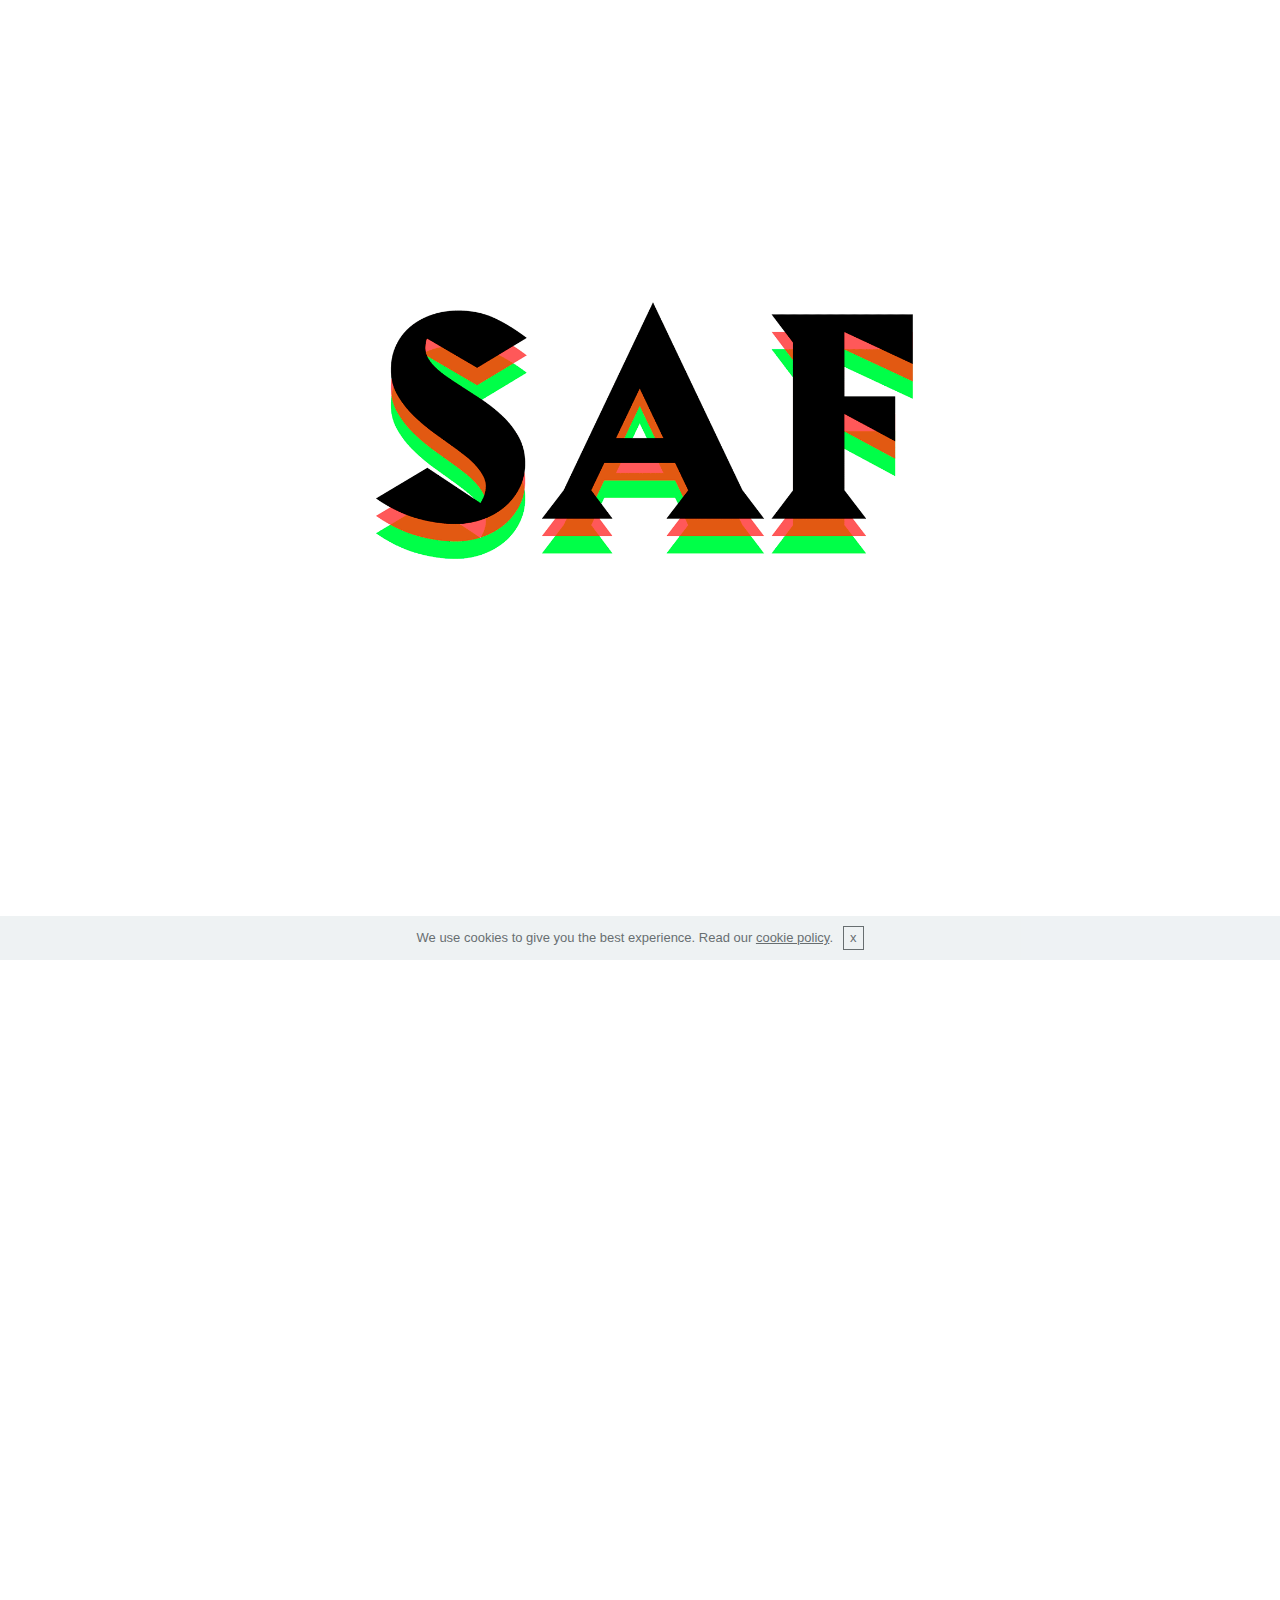
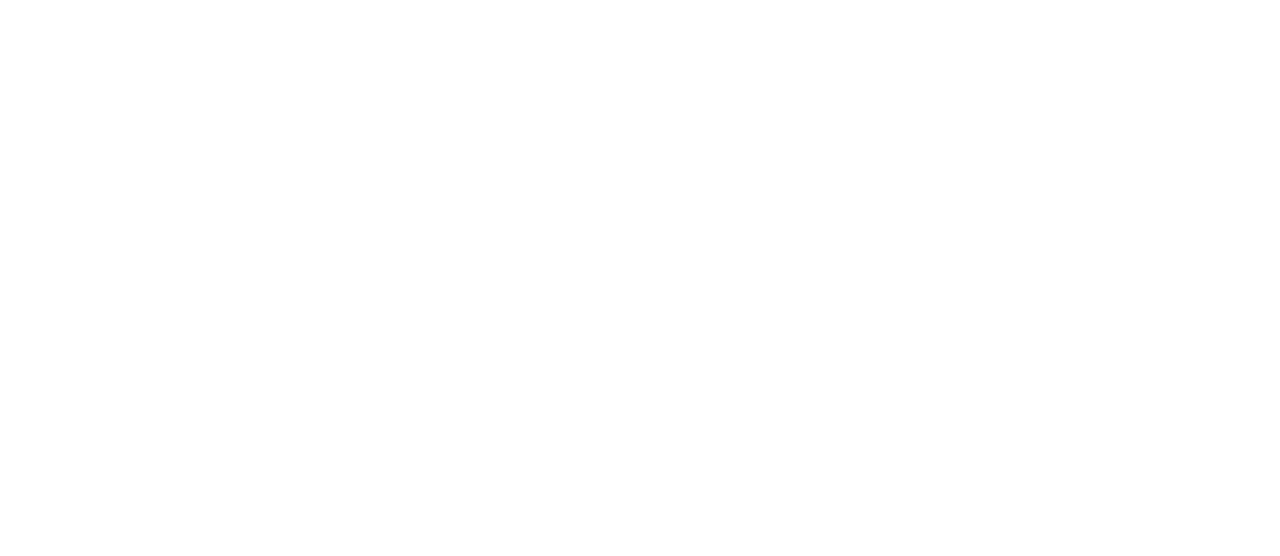
==== commit a68b06df: "create github pages" ====
--- a/index.html
+++ b/index.html
@@ -38,7 +38,7 @@
 <!-- /Google Analytics -->
 
 
-<section class="header4 cid-qJE13JvH3o mbr-fullscreen" id="header4-2g" data-rv-view="550">
+<section class="header4 cid-qJE13JvH3o mbr-fullscreen" id="header4-2g" data-rv-view="687">
 
     
 
@@ -62,119 +62,119 @@
     </div>
 </section>
 
-<section class="engine"><a href="https://mobirise.co/i">build your own website for free</a></section><section class="mbr-section article content3 cid-qKWff7gWiV" id="content3-50" data-rv-view="553">
-      
-     
-
-    <div class="container">
-        <div class="media-container-row">
-            <div class="row col-12 col-md-8">
-                <div class="col-12 col-md-6 pr-lg-4 mbr-text mbr-fonts-style display-7"></div>
-                <div class="col-12 col-md-6 pl-lg-4 mbr-text mbr-fonts-style display-7"></div>
-            </div>
-        </div>
-    </div>
-</section>
-
-<section class="mbr-section article content3 cid-qKWffiNPc0" id="content3-52" data-rv-view="554">
-      
-     
-
-    <div class="container">
-        <div class="media-container-row">
-            <div class="row col-12 col-md-8">
-                <div class="col-12 col-md-6 pr-lg-4 mbr-text mbr-fonts-style display-7"></div>
-                <div class="col-12 col-md-6 pl-lg-4 mbr-text mbr-fonts-style display-7"></div>
-            </div>
-        </div>
-    </div>
-</section>
-
-<section class="mbr-section article content3 cid-qKWffiV5rG" id="content3-53" data-rv-view="555">
-      
-     
-
-    <div class="container">
-        <div class="media-container-row">
-            <div class="row col-12 col-md-8">
-                <div class="col-12 col-md-6 pr-lg-4 mbr-text mbr-fonts-style display-7"></div>
-                <div class="col-12 col-md-6 pl-lg-4 mbr-text mbr-fonts-style display-7"></div>
-            </div>
-        </div>
-    </div>
-</section>
-
-<section class="mbr-section article content3 cid-qKWffj2Pn0" id="content3-54" data-rv-view="556">
-      
-     
-
-    <div class="container">
-        <div class="media-container-row">
-            <div class="row col-12 col-md-8">
-                <div class="col-12 col-md-6 pr-lg-4 mbr-text mbr-fonts-style display-7"></div>
-                <div class="col-12 col-md-6 pl-lg-4 mbr-text mbr-fonts-style display-7"></div>
-            </div>
-        </div>
-    </div>
-</section>
-
-<section class="mbr-section article content3 cid-qKWffqukSW" id="content3-56" data-rv-view="557">
-      
-     
-
-    <div class="container">
-        <div class="media-container-row">
-            <div class="row col-12 col-md-8">
-                <div class="col-12 col-md-6 pr-lg-4 mbr-text mbr-fonts-style display-7"></div>
-                <div class="col-12 col-md-6 pl-lg-4 mbr-text mbr-fonts-style display-7"></div>
-            </div>
-        </div>
-    </div>
-</section>
-
-<section class="mbr-section article content3 cid-qKWffqznmw" id="content3-57" data-rv-view="558">
-      
-     
-
-    <div class="container">
-        <div class="media-container-row">
-            <div class="row col-12 col-md-8">
-                <div class="col-12 col-md-6 pr-lg-4 mbr-text mbr-fonts-style display-7"></div>
-                <div class="col-12 col-md-6 pl-lg-4 mbr-text mbr-fonts-style display-7"></div>
-            </div>
-        </div>
-    </div>
-</section>
-
-<section class="mbr-section article content3 cid-qKWffwe0BN" id="content3-59" data-rv-view="559">
-      
-     
-
-    <div class="container">
-        <div class="media-container-row">
-            <div class="row col-12 col-md-8">
-                <div class="col-12 col-md-6 pr-lg-4 mbr-text mbr-fonts-style display-7"></div>
-                <div class="col-12 col-md-6 pl-lg-4 mbr-text mbr-fonts-style display-7"></div>
-            </div>
-        </div>
-    </div>
-</section>
-
-<section class="mbr-section article content3 cid-qKWffCj4OP" id="content3-5b" data-rv-view="560">
-      
-     
-
-    <div class="container">
-        <div class="media-container-row">
-            <div class="row col-12 col-md-8">
-                <div class="col-12 col-md-6 pr-lg-4 mbr-text mbr-fonts-style display-7"></div>
-                <div class="col-12 col-md-6 pl-lg-4 mbr-text mbr-fonts-style display-7"></div>
-            </div>
-        </div>
-    </div>
-</section>
-
-<section class="header6 cid-qKWg7ZtNxW" data-bg-video="https://youtu.be/Cw1o5tjTwX0" id="header6-5h" data-rv-view="561">
+<section class="engine"><a href="https://mobirise.co/n">bootstrap modal</a></section><section class="mbr-section article content3 cid-qKWff7gWiV" id="content3-50" data-rv-view="690">
+      
+     
+
+    <div class="container">
+        <div class="media-container-row">
+            <div class="row col-12 col-md-8">
+                <div class="col-12 col-md-6 pr-lg-4 mbr-text mbr-fonts-style display-7"></div>
+                <div class="col-12 col-md-6 pl-lg-4 mbr-text mbr-fonts-style display-7"></div>
+            </div>
+        </div>
+    </div>
+</section>
+
+<section class="mbr-section article content3 cid-qKWffiNPc0" id="content3-52" data-rv-view="691">
+      
+     
+
+    <div class="container">
+        <div class="media-container-row">
+            <div class="row col-12 col-md-8">
+                <div class="col-12 col-md-6 pr-lg-4 mbr-text mbr-fonts-style display-7"></div>
+                <div class="col-12 col-md-6 pl-lg-4 mbr-text mbr-fonts-style display-7"></div>
+            </div>
+        </div>
+    </div>
+</section>
+
+<section class="mbr-section article content3 cid-qKWffiV5rG" id="content3-53" data-rv-view="692">
+      
+     
+
+    <div class="container">
+        <div class="media-container-row">
+            <div class="row col-12 col-md-8">
+                <div class="col-12 col-md-6 pr-lg-4 mbr-text mbr-fonts-style display-7"></div>
+                <div class="col-12 col-md-6 pl-lg-4 mbr-text mbr-fonts-style display-7"></div>
+            </div>
+        </div>
+    </div>
+</section>
+
+<section class="mbr-section article content3 cid-qKWffj2Pn0" id="content3-54" data-rv-view="693">
+      
+     
+
+    <div class="container">
+        <div class="media-container-row">
+            <div class="row col-12 col-md-8">
+                <div class="col-12 col-md-6 pr-lg-4 mbr-text mbr-fonts-style display-7"></div>
+                <div class="col-12 col-md-6 pl-lg-4 mbr-text mbr-fonts-style display-7"></div>
+            </div>
+        </div>
+    </div>
+</section>
+
+<section class="mbr-section article content3 cid-qKWffqukSW" id="content3-56" data-rv-view="694">
+      
+     
+
+    <div class="container">
+        <div class="media-container-row">
+            <div class="row col-12 col-md-8">
+                <div class="col-12 col-md-6 pr-lg-4 mbr-text mbr-fonts-style display-7"></div>
+                <div class="col-12 col-md-6 pl-lg-4 mbr-text mbr-fonts-style display-7"></div>
+            </div>
+        </div>
+    </div>
+</section>
+
+<section class="mbr-section article content3 cid-qKWffqznmw" id="content3-57" data-rv-view="695">
+      
+     
+
+    <div class="container">
+        <div class="media-container-row">
+            <div class="row col-12 col-md-8">
+                <div class="col-12 col-md-6 pr-lg-4 mbr-text mbr-fonts-style display-7"></div>
+                <div class="col-12 col-md-6 pl-lg-4 mbr-text mbr-fonts-style display-7"></div>
+            </div>
+        </div>
+    </div>
+</section>
+
+<section class="mbr-section article content3 cid-qKWffwe0BN" id="content3-59" data-rv-view="696">
+      
+     
+
+    <div class="container">
+        <div class="media-container-row">
+            <div class="row col-12 col-md-8">
+                <div class="col-12 col-md-6 pr-lg-4 mbr-text mbr-fonts-style display-7"></div>
+                <div class="col-12 col-md-6 pl-lg-4 mbr-text mbr-fonts-style display-7"></div>
+            </div>
+        </div>
+    </div>
+</section>
+
+<section class="mbr-section article content3 cid-qKWffCj4OP" id="content3-5b" data-rv-view="697">
+      
+     
+
+    <div class="container">
+        <div class="media-container-row">
+            <div class="row col-12 col-md-8">
+                <div class="col-12 col-md-6 pr-lg-4 mbr-text mbr-fonts-style display-7"></div>
+                <div class="col-12 col-md-6 pl-lg-4 mbr-text mbr-fonts-style display-7"></div>
+            </div>
+        </div>
+    </div>
+</section>
+
+<section class="header6 cid-qKWg7ZtNxW" data-bg-video="https://youtu.be/Cw1o5tjTwX0" id="header6-5h" data-rv-view="698">
 
     
 
@@ -194,13 +194,13 @@
     
 </section>
 
-<section class="cid-qKWkJ3s5T2" id="video3-5o" data-rv-view="565">
+<section class="cid-qKWkJ3s5T2" id="video3-5o" data-rv-view="702">
 
     
     
     <figure class="mbr-figure align-center container">
         <div class="video-block" style="width: 20%;">
-            <div><iframe class="mbr-embedded-video" src="https://www.youtube.com/embed/Cw1o5tjTwX0?rel=0&amp;amp;showinfo=0&amp;autoplay=1&amp;loop=1&amp;playlist=Cw1o5tjTwX0" width="800" height="600" frameborder="0" allowfullscreen></iframe></div>
+            <div><iframe class="mbr-embedded-video" src="https://www.youtube.com/embed/eKcIedFBiVU?rel=0&amp;amp;showinfo=0&amp;autoplay=1&amp;loop=1&amp;playlist=eKcIedFBiVU" width="800" height="600" frameborder="0" allowfullscreen></iframe></div>
         </div>
     </figure>
 </section>
